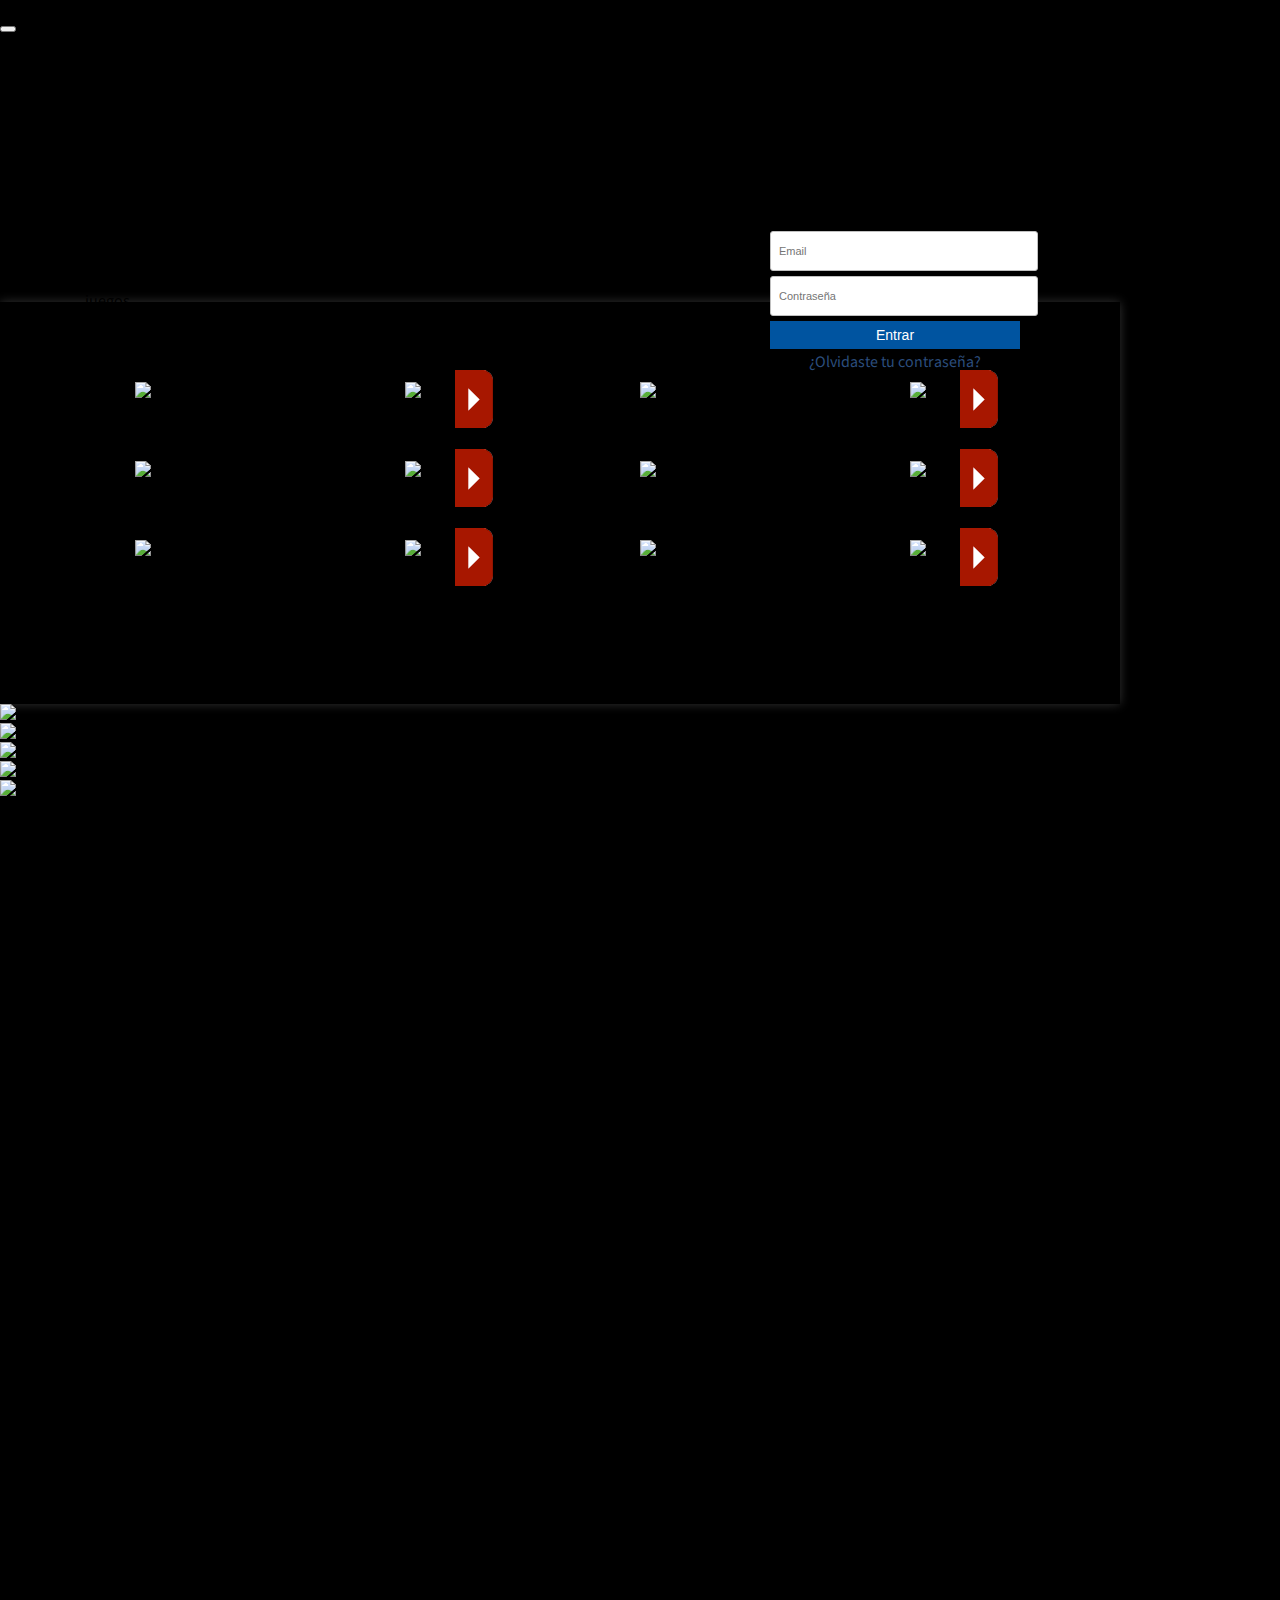
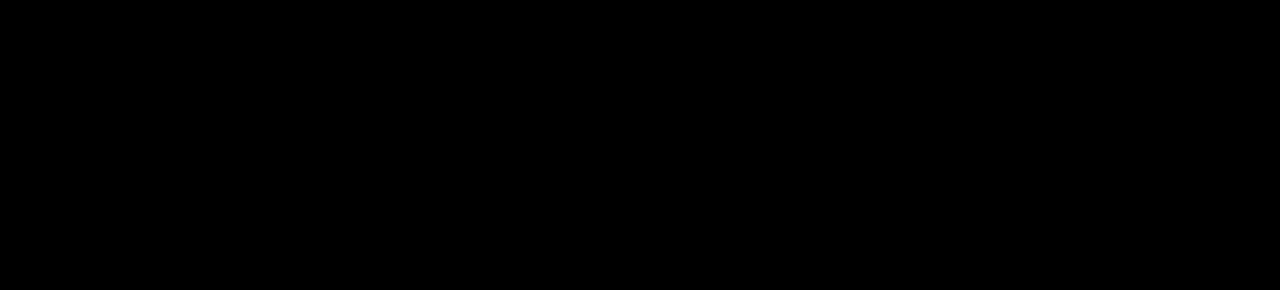
==== index.html @ 04bbae69 "ultima modificacion en index.html y movingboxes.css. 26/10/2013" ====
<!DOCTYPE html>
<html lang="en">

<head>

	<meta charset="utf-8">



	

    <title>Selección de Equipaciones</title>
    
    <link rel="shortcut icon" href="http://static.lfp.estoesotraliga.s3.amazonaws.com/site_media/img/favicon.ico">
    <!-- CSS -->
    <link href="demo/demo.css" rel="stylesheet">
   <link href="css/movingboxes.css" rel="stylesheet">
    <link href="estilos.css" type="text/css" rel="stylesheet">
    <link href="http://static.lfp.estoesotraliga.s3.amazonaws.com/site_media/bootstrap/css/bootstrap.min.css" type="text/css" rel="stylesheet" />
    <link href="http://static.lfp.estoesotraliga.s3.amazonaws.com/site_media/liga_juegos/css/base.css" type="text/css" rel="stylesheet">
    <link href="http://static.lfp.estoesotraliga.s3.amazonaws.com/site_media/liga_juegos/css/text_styles.css" type="text/css" rel="stylesheet">
    <link href="http://static.lfp.estoesotraliga.s3.amazonaws.com/site_media/liga_juegos/css/site_stylesheet.css" type="text/css" rel="stylesheet" />    
    <link rel="stylesheet" type="text/css" href="http://static.lfp.estoesotraliga.s3.amazonaws.com/site_media/js/shadowbox/shadowbox.css">

    <link href='http://fonts.googleapis.com/css?family=Source+Sans+Pro:400' rel='stylesheet' type='text/css'>
    <style>
        body, html {
            margin: 0px;
            height: 100%;
        }
        body {
            width: 100%;
            float: left;
        }
       #main_container {
            text-align: left;
            vertical-align: middle;
            margin: 0px auto;
            padding: 0px;
            width: 1000px;
            background-color: trasparent;
        }
        #sb-player.html {
            overflow: hidden!important;
        }
        #browserInfo {
            display:block;
            clear:both;
            text-align: center;
            width:100%;
            background-color:white;
            padding: 20px 0;
            overflow:auto;
        }
        #browserInfo h1 {
            font-size: 120%;
            padding: 0 0 10px;
        }
        #browserInfo a{
            margin: 20px 10px;
        }
        .template * {
            display: none;
        }
		/* Dimensions set via css in MovingBoxes version 2.2.2+ */
		#slider { width: 400px; }
		#slider li { width: 250px; }
		#slider2 { width: 400px; }
		#slider2 li { width: 250px; }
		#slider3 { width: 400px; }
		#slider3 li { width: 250px; }
		#slider_golkeeper { width: 400px; }
		#slider_golkeeper li { width: 250px; }
		#slider_golkeeper2 { width: 400px; }
		#slider_golkeeper2 li { width: 250px; }
		#slider_golkeeper3 { width: 400px; }
		#slider_golkeeper3 li { width: 250px; }
    </style>
    

<link href="http://static.lfp.estoesotraliga.s3.amazonaws.com/site_media/liga_juegos/css/home.css" type="text/css" rel="stylesheet" />

    <!-- END CSS -->

    <!-- JS -->
    <script type="text/javascript" src="http://static.lfp.estoesotraliga.s3.amazonaws.com/site_media/js/jquery-1.10.2.min.js"></script>
    <script type="text/javascript" src="http://static.lfp.estoesotraliga.s3.amazonaws.com/site_media/js/jquery.animate-colors-min.js"></script>
    <script type="text/javascript" src="http://static.lfp.estoesotraliga.s3.amazonaws.com/site_media/js/shadowbox/shadowbox.js"></script>
    <script type="text/javascript" src="http://static.lfp.estoesotraliga.s3.amazonaws.com/site_media/bootstrap/js/bootstrap.min.js"></script>
    <script src="http://code.jquery.com/jquery-1.8.0.min.js"></script>
	<script src="js/jquery.movingboxes.js"></script>

    <script type="text/javascript">
    
    Shadowbox.init();
    </script>
    <script>
	
	$(function(){

		$('#slider,#slider2,#slider3,#slider_golkeeper,#slider_golkeeper2,#slider_golkeeper3').movingBoxes({
			/* width and panelWidth options deprecated, but still work to keep the plugin backwards compatible
			width: 500,
			panelWidth: 0.5,
			*/
			startPanel   : 2,      // start with this panel
			wrap         : false,  // if true, the panel will infinitely loop
			buildNav     : true,   // if true, navigation links will be added
			navFormatter : function(){ return "&#9679;"; } // function which returns the navigation text for each panel
		});

	});
	</script>
</head>
<body class=""> ...
   



    <!-- Google Tag Manager -->
    <noscript><iframe src="//www.googletagmanager.com/ns.html?id=GTM-MR3TRZ" height="0" width="0" style="display:none;visibility:hidden"></iframe></noscript>
    <script>
    (function(w,d,s,l,i){w[l]=w[l]||[];w[l].push({'gtm.start': new Date().getTime(),event:'gtm.js'});var f=d.getElementsByTagName(s)[0], j=d.createElement(s),dl=l!='dataLayer'?'&l='+l:'';j.async=true;j.src='//www.googletagmanager.com/gtm.js?id='+i+dl;f.parentNode.insertBefore(j,f);})(window,document,'script','dataLayer','GTM-MR3TRZ');
    </script>
    <!-- End Google Tag Manager -->


    <div id="fb-root"></div>
    <script>(function(d, s, id) {
        var js, fjs = d.getElementsByTagName(s)[0];
        if (d.getElementById(id)) return;
        js = d.createElement(s); js.id = id;
        js.src = "//connect.facebook.net/es_ES/all.js#xfbml=1&appId=160330393978803";
        fjs.parentNode.insertBefore(js, fjs);
    }(document, 'script', 'facebook-jssdk'));</script>


    <div id="content_body" class="container">
        <div id="main_header">
            

<div class="navbar-wrapper visible-xs">
      <div class="">

        <div class="navbar navbar-inverse navbar-static-top">
          <div class="">
            <div class="navbar-header">
              <button type="button" class="navbar-toggle collapsed" data-toggle="collapse" data-target=".navbar-collapse">
                <span class="icon-bar"></span>
                <span class="icon-bar"></span>
                <span class="icon-bar"></span>
              </button>
            </div>
            <div class="navbar-collapse collapse" style="">
              <ul class="nav navbar-nav">
                <li><a href="#"><h5>home</h5></a></li>
                <li><a href="#"><h5>noticias</h5></a></li>
                <li><a href="#"><h5>calendario/horario</h5></a></li>
                <li><a href="#"><h5>estadísticas</h5></a></li>
                <li><a href="#"><h5>multimedia</h5></a></li>
                <li class="dropdown">
                  <a href="#" class="dropdown-toggle" data-toggle="dropdown"><h5 style="float:left;">juegos</h5><b class="caret" style="padding-top:7px"></b></a>
                  <ul class="dropdown-menu" role="menu" aria-labelledby="drop2">
	                <li class="selected"><a role="menuitem" tabindex="-1" href="/">Inicio</a></li>
	                <li class=""><a role="menuitem" tabindex="-1" href="">Juegos</a></li>
	                <li class=""><a role="menuitem" tabindex="-1" href="/foro/">Foro</a></li>
	                <li class=""><a role="menuitem" tabindex="-1" href="/que_es/">¿Qué es?</a></li>
	              </ul>
                </li>                
              </ul>
            </div>
          </div>
        </div>

      </div>
</div>

<div id="header_top" class="hidden-xs">
	<div id="menu" >
		<ul class="row col-md-9">
			<li>
				<a href="http://www.lfp.es/" class="text-center">home</a>
			</li>
			<li>
				<a href="http://www.lfp.es/noticias" class="text-center">noticias</a>
			</li>
			<li>
				<a href="http://www.lfp.es/calendario-horario" class="text-center">calendario/horario</a>
			</li>
			<li>
				<a href="http://www.lfp.es/estadisticas" class="text-center">estadísticas</a>
			</li>
			<li>
				<a href="http://www.lfp.es/multimedia" class="text-center">multimedia</a>
			</li>
		</ul>
		<ul id="games_menu" class="row submenu">
			<li class="selected" class ="text-center">
				<a href="/" title="inicio">inicio</a>
			</li>
			<li class="" class ="text-center">
				<a href="/juegos/" title="juegos">juegos</a>
			</li>
			<li class="" class ="text-center">
				<a href="/foro/" class="" title="foro">foro</a>
			</li>
			<li class="" class="text-center">
				<a href="/premios/" title="premios">premios</a>
			</li>
			<li class="" class="text-center">
				<a href="/que_es/" title="que es">¿qué es?</a>
			</li>
			
			
			<li class="menu_social" class="text-center">
                <a href="http://statigr.am/tag/lfp" target="_blank">                    
                    <div class="menu_instagram"></div>
                </a>
            </li>			
            <li class="menu_social" class="text-center">
                <a href="https://twitter.com/LFPnews" target="_blank">
                    <div class="menu_twitter"></div>
                </a>
            </li>
            <li class="menu_social" class="text-center">
                <a href="https://www.facebook.com/lfpoficial" target="_blank">
                    <div class="menu_facebook"></div>
                </a>
            </li>
			
			
		</ul>
		
		
		<div id="loginView" class="col-md3 row dropdown">
		    <a class="register" href="/registro">Regístrate</a>
		    <a href="#" class="dropdown-toggle login" data-toggle="dropdown">Login</a>
		    <div class="login_menu dropdown-menu" role="menu">
                <form method="post" action="/userarea/login">
                    <div style='display:none'><input type='hidden' name='csrfmiddlewaretoken' value='7as2sL6mHBqQf7CP7mDw3rjWw9afSH20' /></div> 
                    <!--<label for="id_username" class="mail">Email</label>-->
                    <input id="id_username" type="text" name="username" maxlength="50" class="" placeholder="Email"/>
        
                    <!--<label for="id_password" class="pass">Contraseña</label>-->
                    <input type="password" name="password" id="id_password" class="" placeholder="Contraseña"/>
        
                    <button type="submit" class="loginBtn">
                        Entrar
                    </button>
        
                    <label for="remember_password" class="session" style="display:none">No cerrar sesión</label>
                    <input id="remember_password" type="checkbox" class="check" style="display:none"/>
        
                    <p>
                        <a class="forgetBtn" href="http://www.lfp.es/login-registro">¿Olvidaste tu contraseña?</a>
                    </p>
                    <input type="hidden" name="next" value="/" />
                </form>
            </div>
            
                
            
        </div>

		
	</div>
</div>

        </div>

        
        <div id="container">
        <div id="players_slider">
            
<div id="wrapper">
		<!-- MovingBoxes Slider -->
		<ul id="slider">

			<li>
				<img src="demo/barsa_shirt2.png" alt="picture">
				</a></p>
			</li>

			<li>
				<img src="demo/barsa_shirt1.png" alt="picture">
				
			</li>

			<li>
				<img src="demo/barsa_shirt3.png" alt="picture">
				
			</li>

			

		</ul><!-- end Slider #1 -->

	</div><!-- end wrapper -->
    <div id="wrapper2">
		<!-- MovingBoxes Slider -->
		<ul id="slider2">

			<li>
				<img src="demo/barsa_short2.png" alt="picture">
				</a></p>
			</li>

			<li>
				<img src="demo/barsa_short1.png" alt="picture">
				
			</li>

			<li>
				<img src="demo/barsa_short3.png" alt="picture">
				
			</li>

			

		</ul><!-- end Slider #2 -->

	</div><!-- end wrapper -->
    <div id="wrapper3">
		<!-- MovingBoxes Slider -->
		<ul id="slider3">

			<li>
				<img src="demo/barsa_tights2.png" alt="picture">
				</a></p>
			</li>

			<li>
				<img src="demo/barsa_tights1.png" alt="picture">
				
			</li>

			<li>
				<img src="demo/barsa_tights3.png" alt="picture">
				
			</li>

			

		</ul><!-- end Slider #2 -->

	</div><!-- end wrapper -->
    </div>
      
    <div id="gol_keeper_slider">
    <div id="wrapper4">
    <ul id="slider_golkeeper">

			<li>
				<img src="demo/barsa_shirt2.png" alt="picture">
				</a></p>
			</li>

			<li>
				<img src="demo/barsa_shirt1.png" alt="picture">
				
			</li>

			<li>
				<img src="demo/barsa_shirt3.png" alt="picture">
				
			</li>

			

		</ul><!-- end Slider #1 -->
        </div>
        
        <div id="wrapper5">
		<!-- MovingBoxes Slider -->
		<ul id="slider_golkeeper2">

			<li>
				<img src="demo/barsa_short2.png" alt="picture">
				</a></p>
			</li>

			<li>
				<img src="demo/barsa_short1.png" alt="picture">
				
			</li>

			<li>
				<img src="demo/barsa_short3.png" alt="picture">
				
			</li>

			

		</ul><!-- end Slider #2 -->

	</div><!-- end wrapper -->
    <div id="wrapper6">
		<!-- MovingBoxes Slider -->
		<ul id="slider_golkeeper3">

			<li>
				<img src="demo/barsa_tights2.png" alt="picture">
				</a></p>
			</li>

			<li>
				<img src="demo/barsa_tights1.png" alt="picture">
				
			</li>

			<li>
				<img src="demo/barsa_tights3.png" alt="picture">
				
			</li>

			

		</ul><!-- end Slider #2 -->

	</div><!-- end wrapper -->
    </div>
        </div>

</div>


        
    </div>

    <!--FOOTER-->
    <div id="degradado_fondo"></div>
<div id="box_footer">
    <div id="box_publicidad_1" class="container">
        <div id="box_centrado_publicidad_1" class="col-sm-12 text-center">
            <div id="publicidad_bbva" class="publicidad col-sm-4">
                <img src="http://static.lfp.estoesotraliga.s3.amazonaws.com/site_media/liga_juegos/img/bbva.png" class="img-responsive"/>
            </div>
            <div class="col-sm-1 bar_footer">
                <img src="http://static.lfp.estoesotraliga.s3.amazonaws.com/site_media/liga_juegos/img/bar_footer.png" class="img-responsive"/>
            </div>
            <div id="publicidad_mahou" class="publicidad col-sm-3">
                <img src="http://static.lfp.estoesotraliga.s3.amazonaws.com/site_media/liga_juegos/img/mahou.png" class="img-responsive"/>
            </div> 
            <div id="publicidad_huawei" class="publicidad col-sm-2">
                <img src="http://static.lfp.estoesotraliga.s3.amazonaws.com/site_media/liga_juegos/img/huawei.png" class="img-responsive"/>
            </div> 
            <div id="publicidad_burger" class="publicidad col-sm-2">
                <img src="http://static.lfp.estoesotraliga.s3.amazonaws.com/site_media/liga_juegos/img/burguer-king.png" class="img-responsive"/>
            </div>
        </div>
    </div>

<div id="box_publicidad_3">
    <div id="box_centrado_publicidad_3" class="container">
        <div id="contenedor_publicidad_3" class="col-sm-10">
            <div id="box_columna1_publicidad_3" class="col-sm-2">
                <div id="liga_bbva_adelante" class="flotar_izquierda publicidad_3_comun">
                    <a class="titulos_enlaces_footer" href="http://www.lfp.es">home</a>
                </div>
            </div>
            <div id="box_columna2_publicidad_3">
                <div id="multimedia" class="flotar_izquierda publicidad_3_comun">
                    <a class="titulos_enlaces_footer" href="http://www.lfp.es/multimedia">multimedia</a>
                </div>       
                <div id="multimedia" class="flotar_izquierda publicidad_3_comun">
                    <a class="titulos_enlaces_footer" href="http://www.lfp.es/juegos">juegos</a>
                </div>                           
                <div id="multimedia" class="flotar_izquierda publicidad_3_comun">
                    <a class="titulos_enlaces_footer" href="http://www.lfp.es/aficiones">aficiones unidas</a>
                </div>
            </div>
            <div id="box_columna3_publicidad_3">         
                <div id="liga_bbva" class="flotar_izquierda publicidad_3_comun">
                    <a class="titulos_enlaces_footer" href="http://www.lfp.es/noticias">noticias</a>
                    <p>LFP</p>
                    <a class="enlaces_footer" href="http://www.lfp.es/liga-bbva/noticias">Liga BBVA</a><br>
                    <a class="enlaces_footer" href="http://www.lfp.es/liga-adelante/noticias">Liga Adelante</a>
                </div>                           
                <div id="liga_adelante" class="flotar_izquierda publicidad_3_comun">
                    <a class="titulos_enlaces_footer" href="http://www.lfp.es/calendario-horario">calendario/horario</a>
                     <a class="enlaces_footer" href="http://www.lfp.es/liga-bbva/noticias">Liga BBVA</a><br>
                    <a class="enlaces_footer" href="http://www.lfp.es/liga-adelante/noticias">Liga Adelante</a>
                </div>
                <div id="lfp" class="flotar_izquierda publicidad_3_comun">
                    <a class="titulos_enlaces_footer" href="http://www.lfp.es/estadisticas">estadísticas</a><br>
                    <a class="enlaces_footer" href="http://www.lfp.es/liga-bbva/noticias">Liga BBVA</a><br>
                    <a class="enlaces_footer" href="http://www.lfp.es/liga-adelante/noticias">Liga Adelante</a>
                </div>
            </div>

            <div id="box_columna4_publicidad_3">
                <div id="lfp" class="flotar_izquierda publicidad_3_comun">
                    <a class="titulos_enlaces_footer" href="http://www.lfp.es/calendario-horario">Liga BBVA</a><br>
                    <a class="enlaces_footer" href="http://www.lfp.es/liga-adelante/almeria">Almería</a><br>
                    <a class="enlaces_footer" href="http://www.lfp.es/liga-adelante/atmadrid">At. Madrid</a><br>
                    <a class="enlaces_footer" href="http://www.lfp.es/liga-adelante/athletic">Athletic</a><br>
                    <a class="enlaces_footer" href="http://www.lfp.es/liga-adelante/barca">Barcelona</a><br>
                    <a class="enlaces_footer" href="http://www.lfp.es/liga-adelante/betis">Betis</a><br>
                    <a class="enlaces_footer" href="http://www.lfp.es/liga-adelante/celta">Celta</a><br>
                    <a class="enlaces_footer" href="http://www.lfp.es/liga-adelante/elche">Elche</a><br>
                    <a class="enlaces_footer" href="http://www.lfp.es/liga-adelante/espanyol">Espanyol</a><br>
                    <a class="enlaces_footer" href="http://www.lfp.es/liga-adelante/getafe">Getafe</a><br>
                    <a class="enlaces_footer" href="http://www.lfp.es/liga-adelante/granada">Granada</a><br>
                    <a class="enlaces_footer" href="http://www.lfp.es/liga-adelante/levante">Levante</a><br>
                    <a class="enlaces_footer" href="http://www.lfp.es/liga-adelante/malaga">Málaga</a><br>
                    <a class="enlaces_footer" href="http://www.lfp.es/liga-adelante/osasuna">Osasuna</a><br>
                    <a class="enlaces_footer" href="http://www.lfp.es/liga-adelante/noticias">R. Sociedad</a><br>
                    <a class="enlaces_footer" href="http://www.lfp.es/liga-adelante/rayo">Rayo</a><br>
                    <a class="enlaces_footer" href="http://www.lfp.es/liga-adelante/real-madrid">Real Madrid</a><br>
                    <a class="enlaces_footer" href="http://www.lfp.es/liga-adelante/sevilla">Sevilla</a><br>
                    <a class="enlaces_footer" href="http://www.lfp.es/liga-adelante/valencia">Valencia</a><br>
                    <a class="enlaces_footer" href="http://www.lfp.es/liga-adelante/valladolid">Valladolid</a><br>
                    <a class="enlaces_footer" href="http://www.lfp.es/liga-adelante/villarreal">Villarreal</a>
                </div>
                </div>
            <div id="box_columna5_publicidad_3">              
                <a class="titulos_enlaces_footer" href="http://www.lfp.es/calendario-horario">Liga Adelante</a><br>
                <a class="enlaces_footer" href="http://www.lfp.es/liga-adelante/alaves">Alavés</a><br>
                <a class="enlaces_footer" href="http://www.lfp.es/liga-adelante/alcorcon">Alcorcón</a><br>
                <a class="enlaces_footer" href="http://www.lfp.es/liga-adelante/barca-b">Barcelona B</a><br>
                <a class="enlaces_footer" href="http://www.lfp.es/liga-adelante/castilla">Castilla</a><br>
                <a class="enlaces_footer" href="http://www.lfp.es/liga-adelante/cordoba">Córdoba</a><br>
                <a class="enlaces_footer" href="http://www.lfp.es/liga-adelante/deportivo">Deportivo</a><br>
                <a class="enlaces_footer" href="http://www.lfp.es/liga-adelante/eibar">Eibar</a><br>
                <a class="enlaces_footer" href="http://www.lfp.es/liga-adelante/girona">Girona</a><br>
                <a class="enlaces_footer" href="http://www.lfp.es/liga-adelante/hercules">Hércules</a><br>
                <a class="enlaces_footer" href="http://www.lfp.es/liga-adelante/jaen">Jaén</a><br>
                <a class="enlaces_footer" href="http://www.lfp.es/liga-adelante/las-palmas">Las Palmas</a><br>
                <a class="enlaces_footer" href="http://www.lfp.es/liga-adelante/lugo">Lugo</a><br>
                <a class="enlaces_footer" href="http://www.lfp.es/liga-adelante/mallorca">Mallorca</a><br>
                <a class="enlaces_footer" href="http://www.lfp.es/liga-adelante/mirandes">Mirandés</a><br>
                <a class="enlaces_footer" href="http://www.lfp.es/liga-adelante/murcia">Murcia</a><br>
                <a class="enlaces_footer" href="http://www.lfp.es/liga-adelante/numancia">Numancia</a><br>
                <a class="enlaces_footer" href="http://www.lfp.es/liga-adelante/ponferradina">Ponferradina</a><br>
                <a class="enlaces_footer" href="http://www.lfp.es/liga-adelante/recreativo">Recreativo</a><br>
                <a class="enlaces_footer" href="http://www.lfp.es/liga-adelante/sabadell">Sabadell</a><br>
                <a class="enlaces_footer" href="http://www.lfp.es/liga-adelante/sporting">Sporting</a><br>
                <a class="enlaces_footer" href="http://www.lfp.es/liga-adelante/tenerife">Tenerife</a><br>
                <a class="enlaces_footer" href="http://www.lfp.es/liga-adelante/zaragoza">Zaragoza</a>
            </div>
            <div id="box_columna6_publicidad_3">
                <div id="resultado_liga" class="flotar_izquierda publicidad_3_comun">
                     <a class="titulos_enlaces_footer" href="http://www.lfp.es/calendario-horario">Resultados</a><br>
                     <a class="enlaces_footer" href="http://www.lfp.es/calendario-horario/liga-bbva">Liga BBVA</a><br>
                     <a class="enlaces_footer" href="http://www.lfp.es/calendario-horario/liga-adelante">Liga Adelante</a>
                </div>
                <div id="clasificaciones" class="flotar_izquierda publicidad_3_comun">
                     <a class="titulos_enlaces_footer" href="http://www.lfp.es/calendario-horario">Clasificaciones</a><br>
                     <a class="enlaces_footer" href="http://www.lfp.es/calendario-horario/liga-bbva">Liga BBVA</a><br>
                     <a class="enlaces_footer" href="http://www.lfp.es/calendario-horario/liga-adelante">Liga Adelante</a>
                </div>
             </div> 
            <div id="box_columna7_publicidad_3">
                <div id="liga_bbva_adelante" class="flotar_izquierda publicidad_3_comun">
                     <a class="titulos_enlaces_footer" href="http://www.lfp.es/calendario-horario">Otras Competiciones</a>
                     <a class="enlaces_footer" href="http://www.lfp.es/liga-adelante/villarreal">Copa del Rey</a><br>
                     <a class="enlaces_footer" href="http://www.lfp.es/liga-adelante/villarreal">Uefa Europa League</a><br>
                     <a class="enlaces_footer" href="http://www.lfp.es/liga-adelante/villarreal">Uefa Champions League</a>
                </div>
                <div id="liga_bbva_adelante" class="flotar_izquierda publicidad_3_comun">
                    <a class="titulos_enlaces_footer" href="http://www.lfp.es/calendario-horario">Zona Medios</a>
                </div>
            </div> 
        </div>
        </div>
    </div>
    <div id="box_nota_legal">
        <div id="nota_legal">
            LFP © &nbsp; <a href="#" target="_blank">Nota Legal</a> 2013
        </div>
    </div>
</div>


    <script type="text/javascript">
        function ShowLoginMenu(event) {
            if(!event) var event = window.event;
            //e.cancelBubble is supported by IE - this will kill the bubbling process.
            event.cancelBubble = true;
            event.returnValue = false;
            //e.stopPropagation works only in Firefox.
            if (event.stopPropagation) {
                event.stopPropagation();
                event.preventDefault();
            }
            login_menu = $("#login_dropdown");
            login_btn  = $("#loginView .login")
            login_menu.toggleClass('hidden');
            login_btn.toggleClass('selected');
            var hideFunction = function(event) {
                if (!$.contains(login_menu.parent()[0], event.target)) {
                    login_menu.addClass('hidden');
                    login_btn.toggleClass('selected');
                    $(document).unbind('click', hideFunction);
                }
            }
            $(document).bind('click', hideFunction).scrollTop(0);
        }
        //$('#loginView .login').bind('click', ShowLoginMenu);

        function showAccountMenu(event) {
            if(!event) var event = window.event;
            //e.cancelBubble is supported by IE - this will kill the bubbling process.
            event.cancelBubble = true;
            event.returnValue = false;
            //e.stopPropagation works only in Firefox.
            if (event.stopPropagation) {
                event.stopPropagation();
                event.preventDefault();
            }

            account_menu = $("#account_dropdown");
            $('#account_dropdown').toggleClass('hidden');
            var hideFunction = function(event){
                account_menu.addClass('hidden');
                $(document).unbind('click', hideFunction);
            }
            $(document).bind('click', hideFunction);
        }
        //$('#userinfo a.name').bind('click', showAccountMenu);


        $(document).ready(function() {
            $(".item3").hover(function() {
                $("#submenu3").stop(true,true).show();
            },function(){
                $("#submenu3").stop(true,true).hide();
            });

            //addEventListener para el formulario de login
            $('#login_dropdown input').focus(function(event){
                label = $('label[for="'+$(event.target).attr('id')+'"]')
                label.addClass('hidden')
            }).blur(function(event) {
                if ($(event.target).attr('value') == '' ) {
                    label = $('label[for="'+$(event.target).attr('id')+'"]')
                    label.removeClass('hidden')
                }
            });

            $('#loginView .login').click(function(){
                if($('#login_dropdown input#id_username').val() != ''){
                    label = $('label[for="id_password"], label[for="id_username"]');
                    label.addClass('hidden');       
                }
            });
        });
        </script>
        <!-- Begin comScore Tag -->
        <script>
            var _comscore = _comscore || [];
            _comscore.push({ c1: "2", c2: "14615795" });
            (function() {
                var s = document.createElement("script"), el = document.getElementsByTagName("script")[0]; s.async = true;
                s.src = (document.location.protocol == "https:" ? "https://sb" : "http://b") + ".scorecardresearch.com/beacon.js";
                el.parentNode.insertBefore(s, el);
            })();
        </script>
        <noscript>
            <img src="http://b.scorecardresearch.com/p?c1=2&c2=14615795&cv=2.0&cj=1&c4=http://estoesotraliga.lfp.es/" />
        </noscript>
        <!-- End comScore Tag -->
        
<script type="text/javascript">
    
    var now = new Date('10/23/13 10:03:02');
    var close_day = new Date('10/23/13 23:59:59');
    window.diff = close_day - now;
    var diff_date = new Date(window.diff);
    var diff_date = new Date(diff_date.getTime() + diff_date.getTimezoneOffset()*60*1000);
    var days = parseInt(diff_date.getTime() / 1000 / 60 / 60 / 24)
    var days = days < 10?'0'+days:days
    var hours = diff_date.getHours()
    var hours = hours < 10?'0'+hours:hours
    var minutes = diff_date.getMinutes()
    var minutes = minutes < 10?'0'+minutes:minutes
    var seconds = diff_date.getSeconds()
    var seconds = seconds < 10?'0'+seconds:seconds
    $('.countdown').html('<span>' + days + '</span> : ' + '<span>' + hours + '</span> : ' + '<span>' + minutes + '</span> : ' + '<span>' + seconds + '</span>');

    seconds = function() {
        window.diff = window.diff - 1000;
        var diff_date = new Date(window.diff);
        var diff_date = new Date(diff_date.getTime() + diff_date.getTimezoneOffset()*60*1000);
        var days = parseInt(diff_date.getTime() / 1000 / 60 / 60 / 24)
        var days = days < 10?'0'+days:days
        var hours = diff_date.getHours()
        var hours = hours < 10?'0'+hours:hours
        var minutes = diff_date.getMinutes()
        var minutes = minutes < 10?'0'+minutes:minutes
        var seconds = diff_date.getSeconds()
        var seconds = seconds < 10?'0'+seconds:seconds
        $('.countdown').html('<span>' + days + '</span> : ' + '<span>' + hours + '</span> : ' + '<span>' + minutes + '</span> : ' + '<span>' + seconds + '</span>');
    }

    window.setInterval(function(){
        seconds();
    }, 1000);
    
</script>


    </body>
</html>
---- css/movingboxes.css ----
/*** Overall MovingBoxes Slider ***/
#container{
	padding:50px;
}
#gol_keeper_slider{
position:relative;
float:left;
margin:0px 0px 50px 0px;
	
}
#players_slider{
	position:relative;
	float:left;
	margin:0px 95px 50px 0px;
}
.mb-wrapper {
	margin: 15px 5px;
	position: relative;
	left: 0;
	top: 0;

}

/* Panel Wrapper */
.mb-slider, .mb-scroll {
	width: 100%;
	height: 100%;
	overflow: hidden;
	margin: 0 auto;
	padding: 0;
	position: relative;
	left: 0;
	top: 0;

	/***(>'-')> Control Panel Font size here <('-'<)***/
	font-size: 18px;
}


/*** Slider panel ***/
.mb-slider .mb-panel {
	margin: 0;
	padding: 10px;
	display: block;
	cursor: pointer;
	float: left;
	list-style: none;
}

/* Cursor to arrow over current panel, pointer for all others,
change .current class name using plugin option, currentPanel : 'current' */
.mb-slider .mb-panel.current {
	cursor: auto;
}

/*** Inside the panel ***/
.mb-inside {
	padding: 5px;

}

.mb-inside * {
	max-width: 100%;
}

/*** Left & Right Navigation Arrows ***/
a.mb-scrollButtons {
	display: block;
	width: 45px;
	height: 58px;
	background: transparent url(../images/arrows.png) no-repeat;
	position: absolute;
	top: 50%;
	margin-top: -29px; /* if you change the arrow images, you may have to adjust this (1/2 height of arrow image) */
	cursor: pointer;
	text-decoration: none;
	outline: 0;
	border: 0;
}
a.mb-scrollButtons.mb-left {
	background-position: left top;
	left: -45px;
}
a.mb-scrollButtons.mb-right {
	background-position: right top;
	right: -45px;
}
a.mb-scrollButtons.mb-left:hover {
	background-position: left bottom;
}
a.mb-scrollButtons.mb-right:hover {
	background-position: right bottom;
}
a.mb-scrollButtons.disabled {
	display: none;
}
---- estilos.css ----
@charset "UTF-8";
/* CSS Document */
/*Start of the RESET CSS*/
.ui-jcoverflip {
        position: relative;
      }
      
      .ui-jcoverflip--item {
        position: absolute;
        display: block;
      }
html, body, div, span, applet, object, iframe, h1, h2, h3, h4, h5, h6, p, blockquote, pre, a, abbr, acronym, address, big, cite, code, del, dfn, em, font, img, ins, kbd, q, s, samp, small, strike, strong, tt, var, dl, dt, dd, ol, ul, li, fieldset, form, label, legend, table, caption, tbody, tfoot, thead, tr, th, td {
    margin: 0;
    padding: 0;
    border: 0;
    outline: 0;
    vertical-align: baseline;
    font-family: HelveticaNeue_Roman,'Source Sans Pro', sans-serif;

}

/* remember to define focus styles! */:focus {
    outline: 0;
}

body {
    line-height: 1;
    color: black;
    background: black;
    font-family: 'Source Sans Pro', sans-serif;

}

ol, ul {
    list-style: none;
}

a {
    text-decoration: none;
    color: black;
}

table {
    border-collapse: separate;
    border-spacing: 0;
}

caption, th, td {
    text-align: left;
    font-weight: normal;
}

blockquote:before, blockquote:after, q:before, q:after {
    content: "";
}

blockquote, q {
    quotes: "" "";
}

/*End of the RESET CSS*/
html, body {
    height: 100%;
}

a:hover {
	color: black;
	}

#content_body, #box_centrado_publicidad_1 {
	max-width: 1020px;
	/*margin: 0 auto;*/
    padding: 0;
	}

.wrapper {
    /*float: left;
    min-height: 100%;
    min-width: 100%;
    height: auto !important;
    height: 100%;*/
}

.bigcontainer {
    margin: 0 auto;
    background: transparent url(../img/alpha30_bg.png) repeat;
    margin: 0 auto;
    position: relative;
    height: auto;
    min-height: 500px;
    overflow: hidden;
    box-shadow: #333 0px 0px 10px;
    z-index: 10;
	}


.lfplogo a {
    /*width: 100%;
    height: 100%;
    float: left;*/
}

#user, #loginView {
   	width: 248px;
	height: 48px;
	z-index: 11;
	position: absolute;
	right: 15px;
	background-color: black;
	padding: 3px;
	top: 0;
	}
	#userpic {
	    float: left;
	    width: 30px;
	    height: 30px;
	    margin: 3px 0 0 0;
	    overflow: hidden;
		}
		#userpic img {
		    border: 1px solid silver;
		    width: 28px;
			-moz-border-radius:2px;
			}		
			#userpic img:hover {
		    	border: 1px solid #7f7f7f;
				}
			#userinfo {
			    float: left;
				width: 135px;
				height: 100%;
				margin-left: 5px;
				border-right: 1px solid white;
				}
				#userinfo .name{
					position: relative;
					float: left;
					width: 100%;
					text-align: left;
					font-weight: bold;
					color: white;
					margin-top: 3px;
					}
					#userinfo p{
						position: relative;
						float: left;
						width: 100%;
						text-align: left;
						color: grey;
					}
					#userinfo .reload_pingoles{width:63px;height:16px;float:right;background:url(../img/reloadpingoles.png);margin:4px 3px 0 0;}
					#userinfo .reload_pingoles:hover{background-position:0 -16px;}
					#userinfo .reload_pingoles:active{background-position:0 bottom;}					
					#userinfo .dropdown_account {
					    float: left;
					    padding: 4px 2px 6px 2px;
					    border-right: 1px solid #cacaca;
					    border-bottom: 1px solid #cacaca;
					    border-top: 1px solid #dadada;
					    border-left: 1px solid #dadada;
					    background: white url(../img/bg_account.gif) repeat-x 0 bottom;
					    overflow: hidden;
					    z-index: 100;
					}					
					#userinfo .dropcontainer {
					    padding: 6px 10px 10px 10px;
					    position: absolute;
					    right: 0;
					    top: 29px;
					    width: 160px;
					    height: 95px;
					    z-index: 999;
						}						
						#userinfo .dropdown_account ul li a {
						    width: 101px;
						    padding: 7px 37px 5px 7px;
						    margin: 0 3px;
						    text-align: right;
						    float: left;
							}						
							#userinfo .dropdown_account ul li a.fb_button {
							    float: right;
							    margin: 6px 10px 0 0;
							    padding: 0;
							    width: 137px;
							    text-align: center;
							}						
							#userinfo .dropdown_account .profile {
							    border-bottom: 1px solid #e2e2e2;
							    background: url(../img/account_menu_icon_1.png) no-repeat 130px 7px;
							}
							
							#userinfo .dropdown_account .logout {
							    border-bottom: 1px solid #e2e2e2;
							    background: url(../img/account_menu_icon_2.png) no-repeat 130px 6px;
							}
							
							#userinfo .dropdown_account .logout_fb {
							    background: url(../img/account_menu_icon_3.png) no-repeat 130px 7px;
							}
#loginView {
    background: none;
	}
	#loginView input {
	    border: 1px solid silver;
	    border-radius: 3px;
	    -moz-border-radius: 3px;
	    height: 34px;
	    width: 100%;
	    padding: 2px 8px;
	    font-size: 11px;
		}
		#loginView .incorrect {
		    border: 1px solid #e40000;
		}
		#loginView .register, #loginView .login {
		    position: relative;
		    background: url(../img/btn_login.png) no-repeat;
		    width: 84px;
		    height: 32px;
		    float: left;
		    text-align: center;
		    vertical-align: middle;
		    margin-top: 6px;
		    padding: 4px;
		    text-decoration: none;
		}
		#loginView .register{
		    /*float:right;
		    width:102px;
		    height:19px;
		    background:url(../img/bg_blueheader.gif);
		    text-align:center;
		    color:white;
		    padding-top:2px;
		    margin-top:20px;
		    margin-right: 26px*/
		   	margin-left: 50px;
			}
			#loginView .register:hover, #loginView .login:hover{
			    cursor:pointer;
			    color:white;
			    opacity: 0.5;
			}
			#loginView .login{
			    /*float:right;
			    width:129px;
			    height:19px;
			    background:url(../img/bg_blueheader.gif);
			    text-align:center;
			    margin:10px 26px 0 20px;
			    color: white;
			    font-size: 12px;
			    padding-top:2px;*/
			   	margin-left: 10px;
			}
			#loginView .dropdown{
				float:right;
				height:142px;
				width:247px;
				background:url(../img/bg_loginview_login.png);
				padding:30px 20px 10px 20px;
				position:absolute;
				top:75px;
				right:31px;
				z-index:20;
			}
			#loginView label {
			   float:left;
			   font-size:11px;
			}	
			#loginView .mail{
				position:absolute;
				top:38px;
				left:29px;
				}
			#loginView .pass{
				position:absolute;
				top:75px;
				left:29px;
				}
			#loginView .session{
				float:right!important;
				margin-right:55px;
				}
			#id_username {
			    width: 100%;
			    margin-bottom: 5px;
				}
			#id_password {
			    width: 100%;
			    margin-bottom: 5px;
				}

#loginView button {
    width: 100%;
	height:28px;
    border: 0;
	text-align:center;
    float: left;
    /*background:url(../img/bg_blueheader.gif);*/
    background-color: #0054a0;
    margin: 0;
    cursor: pointer;
	color:white;
	font-size: 14px;
}

#loginView button:hover {
    opacity: 0.5;
}

#loginView .check{width:15px;height:15px;float:left;margin-top:10px;}
#loginView .session{float:left;margin-top:10px;color:#4b4b4b;}
#loginView .forgetBtn{
    float:left;
    margin-top:5px;
    clear:both;
    color: #2B4D7C;
    width: 100%;
    text-align: center;
}
#loginView .forgetBtn:hover{color:#0390C4 !important;}

.hidden {
    display: none;
}

#loginView .login_menu {
    width: 250px;
    height: 150px;
    top: 45px;
    left: -25px;
    background: url(../img/bg_desplegable_login.png) no-repeat;
    padding: 16px!important;
	}
#loginView #errorlogin {
    width: 100%;
    height: 30px;
    position: relative;
    float: left;
    margin-top: 9px;
    }
	#loginView #errorlogin ul {
		background: url(../img/bg_desplegable_login.png) no-repeat;
		border-radius: 4px;
		}
		#loginView #errorlogin li {
		    text-align: center;
		    color: #BD322B;
		    padding: 2px;    
			}
			#loginView #errorlogin li:hover {
			    background: transparent;
				}

#menuLogin .dropdown-menu {
    background: url(../img/bg_desplegable_login.png) no-repeat;
	}


/*FOOTER*/

#footer_lfp{
	float: left;
	width: 100%;
	margin-top: 20px;
	text-align: center;
	background: #384D50;
	}
	#footer_lfp *{
		font-size: 16px;
		font-family: MyriadCond;
		}
		#footer_lfp > div.header_footer{
			height: 55px;
			background: #BD322B;
			}
			#footer_lfp > div.header_footer > div{
				width: 1000px;
				margin: 0 auto;
				text-align: center;
				}
				#footer_lfp > div.header_footer > div a{
					float: left;
				}
				#footer_lfp > div.content_footer{
					width: 1000px;
					margin: 0 auto;
					padding-top:10px;
				}

.ulMapa {
	font-family:MyriadPro;
	color:White;
	font-size:16px;
    float:left;
    width:155px;
    text-align:left;	
    list-style-type: none;
	}
	.ulMapa li {
		list-style-type: none;
		}		
		.ulMapa li a:hover {
			text-decoration: underline;
			}		
			.ulMapa li.level1 a:link, .ulMapa li.level1 a:visited {
				font-family:MyriadCond;
				color:White;
				list-style-type: none;
				font-weight:bold;		
				}
				.ulMapa li.level1 ul.level2 li a:link {
					font-family:MyriadPro;
					color:White;
					list-style-type: none;
					font-size:12px;
					text-decoration:underline;
					font-weight: normal;
					}
					.ulMapa ul.level2{
						padding: 0 0 1em 0;
						}
						.ulMapa ul.level2 li a span{
							font-family: MyriadPro !important;
							font-size: 12px!important
							}
.bulletMapa {
	padding-left:10px;
	background-image:url(../img/bulletB.jpg);
	background-position:left center;
	background-repeat: no-repeat;
	}
.ads_footer{
	float: right;
    margin: 35px;
	}
.pie_footer{
	float: left;
	margin: 20px 0 20px -10px;
	}
	
#footer_lfp h1, #footer_lfp h2{
	float: left;
	width: 100%;
	color: white;
	font-size: 13px;
	font-weight: normal;
	}
	#footer_lfp h2{
		font-size: 12px;
		margin-bottom: 30px;
		}
		#footer_lfp .contact{
			float: left;
			width: 970px;
			height: 57px;
			margin-bottom: 10px;
			background-image: url("../img/home_2012/pie.png");
			}
			#footer_lfp .contact > div{
				float: right;
				margin-top: 20px;
				}
				#footer_lfp .contact > div a{
					padding: 0 6px;
					border-right: 2px solid white;
					color: white;
					}
					#footer_lfp .contact > div a:hover{
						text-decoration: underline;
						}
						#footer_lfp .contact > div a.last{
							border: 0;
							}

#main_header {
	width: 100%;
	float: left;
	position: relative;
	}
	#main_header div.login {
		position: absolute;
		top: 5px;
		right: 0;
		width: 228px;
		}

/*#main_header a.login {
	position: relative;
	float: right;
	color: white;
	padding: 4px;
	padding-right: 10px;	
}*/

#header_top {
	width: 1020px;
	height: 110px;
	position: relative;
	float:left;
    background: url(../img/main_bg.png) -207px -100px no-repeat;
    margin: 20px 0 10px 0px;
	}

#submenu2 li.first span {
	margin-left: 4px;
	}
	#submenu2 span {
		font-size:11px;
		margin-right: 3px;
		margin-left: 3px;
		}

.sf-sub-indicator {
	display: none;
	}

#menu {
    /*width: 935px!important;*/
    height: 80px!important;
    /*left: 17px!important;*/
    display: block!important;
    padding: 0px!important;
    margin: 15px 0 15px 85px!important;
    background: url('../img/degradado_header.png');
	}

.sf-menu li, #submenu2 li{
	background: url("../img/header_lfp/separador.jpg") 100% 0px no-repeat!important;
	}
.sf-menu li.last, #menu li.last, #submenu2 li.last{
	background: none!important;
	}

#user a {
	position:	absolute;
	}
	#user a.user_pic {
		position: relative;
		float: left;
		}
		#user a.user_pic img {
			width: 40px;
			height: 40px;
			-webkit-border-radius: 50em;
			-moz-border-radius: 50em;
			border-radius: 50em;
			}
			#user a.user_more {
				position: relative;
				float: left;
				height: 58%;	
				width: 12px;
				background: url("../img/user_info_icons_arrow.gif") 80% 50% no-repeat!important;
				margin-top: 7px;
				padding-right: 0;
				}
				#user .profile , #user .logout{
					position: relative;
					float: left;
					color: #2b4d7c;
					text-decoration: none;
					text-align: center;
					width: 100%;
					background-color: #0054a0;
					color: white;
					}
					#user .profile:hover , #user .logout:hover{
					    background-color: #0054a0;
					    opacity: 0.5;
						}
						#user .dropdown-menu {
							top: 46px;
							}
							#user .dropdown-menu li{
							    display: inline-block;
							    width: 100%;
							    padding: 6px 10px 6px 10px!important;       
								}
								#user .dropdown-menu li:hover{
								    background: transparent!important;       
									}

/* HOME SECTION */
#container {
	/*position: relative;*/
	float: left;
	background: url('../img/alpha30_bg.png');
	box-shadow: #333 0px 0px 10px;
	width: 100%;
    z-index: 100;
	}
	#container .row-carousel{
		margin-right: 0;
		margin-left: 0;		
		}

#games-carousel .carousel-control .icon-next:before, #games-carousel .carousel-control .icon-prev:before{
    content: '';
	}
	#games-carousel span.icon-next {
	    background: url('../img/btn_slide_right.png');
	    width: 40px;
	    height: 40px;
		}
		#games-carousel span.icon-prev {
		    background: url('../img/btn_slide_left.png');
		    width: 40px;
		    height: 40px;
			}

.bg_color_gray {
	background-color: #CFD0D7;
}
.bg_color_white {
	background-color: white;
}
.bg_color_header {
	background-color: #CFD0D7;
}
.bg_color_header_ranking {
	background-color: #222221;
}
.bg_color_ranking {
	background-color: #353532;
}
.font_weight {
	font-weight: bold;
}
.font_color_white {
	color: white;
}
.font_color_gray {
	color: #E7E7E6;
}

/* FORUM */
#djangobbwrap {
	margin: 15px 15px 90px 15px!important;
	background-color: white;
	border: 1px solid transparent;
	}
	#djangobbwrap #brdmenu{
		height: 2em;
		}
		#djangobbwrap .box {
			width: 100%;
			}
			#djangobbwrap h2{
				height: 2em;
				}
#brdmenu {
	height: 24px!important;
	background: linear-gradient(to top,#1D1D1B,#3B85D4)!important;
	opacity: 0.9;
	}
.djangobb H2 {
	height: 26px!important;
	background: linear-gradient(to top,#1D1D1B,#3B85D4)!important;
	opacity: 0.9;
	}
/* END FORUM */

#webcontent {
	margin: 15px;
	background-color: white;
}

/* MENU */
.menu_social {
    float: right!important;
    background-color: black;
    width: 85px!important;
    }
    .menu_social > a > div {
        background: url('../img/main_bg.png');
        width: 66px;
        height: 17px;
        position: relative;
        margin-right: auto;
        margin-left: auto;
    }
    .menu_social .menu_facebook {
        background-position: 0px -65px;
        }
        .menu_social .menu_facebook:hover {
            background-position: -70px -65px;
        }     
    .menu_social .menu_twitter {
        background-position: 2px -82px;
        }
        .menu_social .menu_twitter:hover {
            background-position: -68px -82px;
        }
    .menu_social .menu_instagram {
        background-position: 0px -101px;
        }
        .menu_social .menu_instagram:hover {
            background-position: -70px -101px;
        }
    
.menu_social:hover {
    background-color: black!important;
}
#miaplicacion{
	width:100%;
	height:1200px;
}
/* FIN MENU */
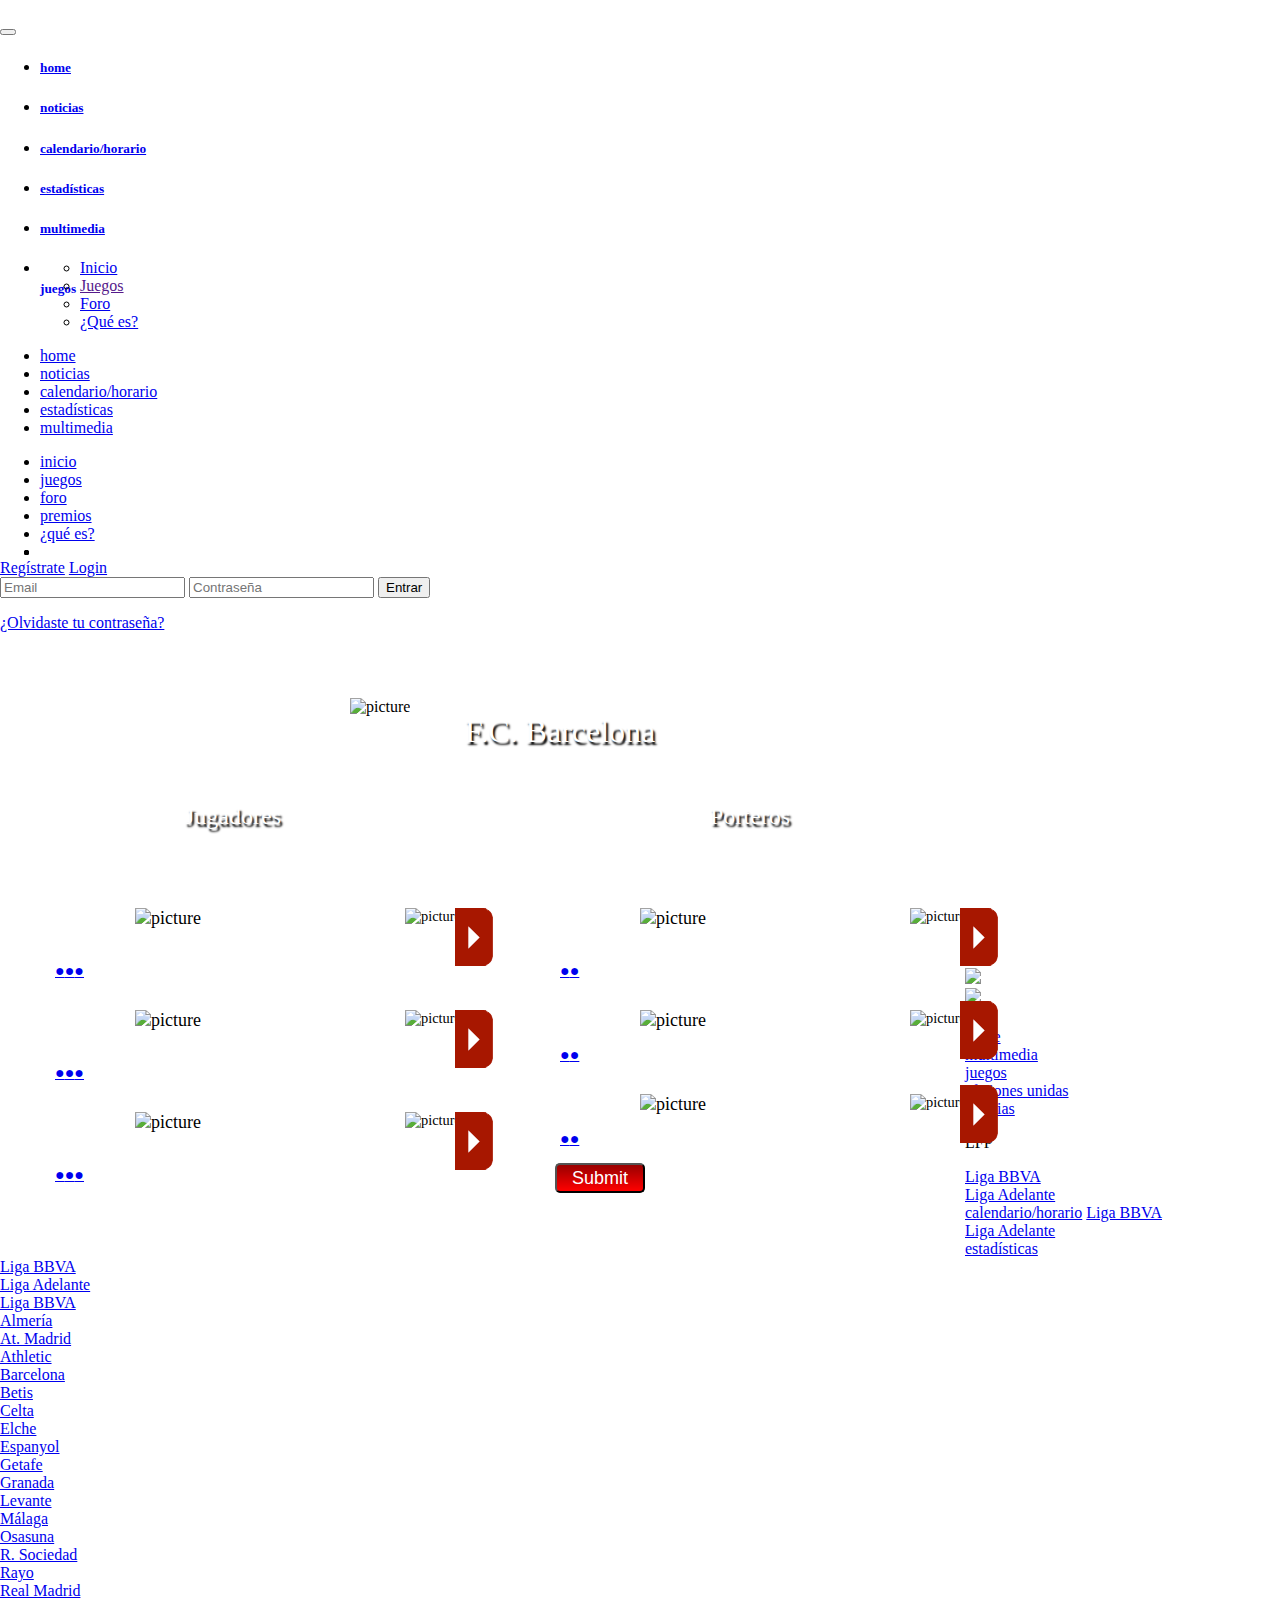
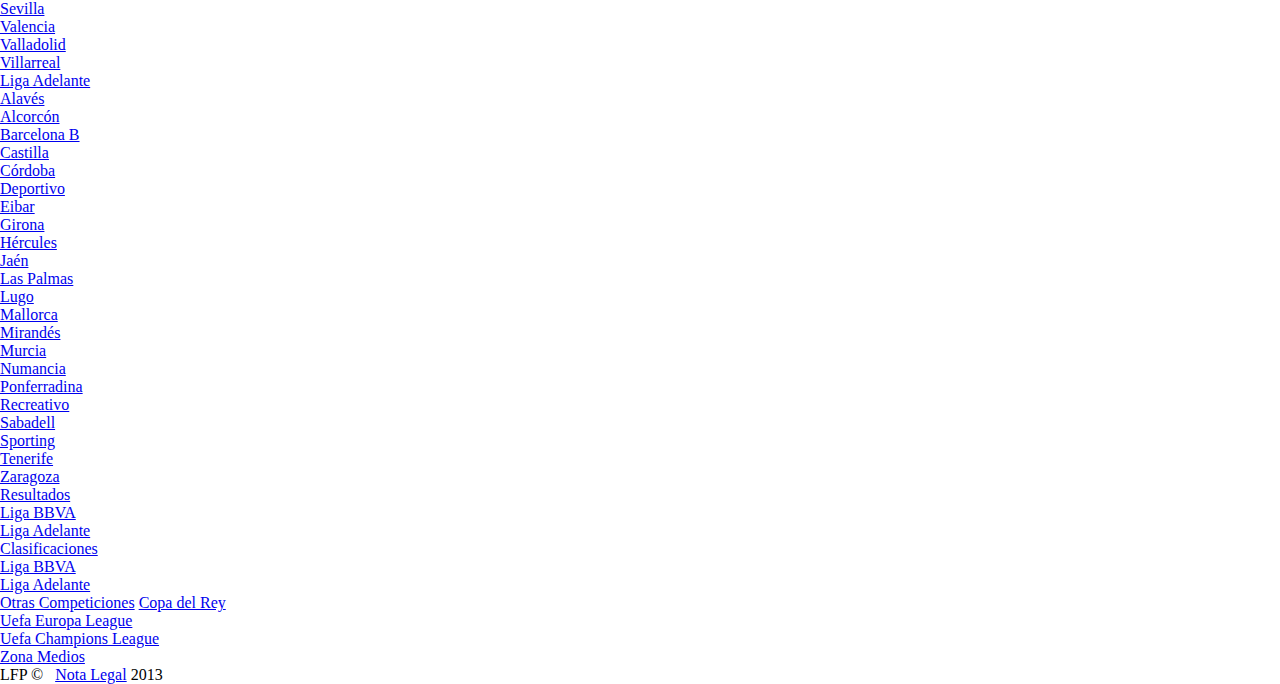
==== commit accc32d8: "ultimas modificaciones 28/10/2013" ====
--- a/index.html
+++ b/index.html
@@ -98,7 +98,7 @@
 	
 	$(function(){
 
-		$('#slider,#slider2,#slider3,#slider_golkeeper,#slider_golkeeper2,#slider_golkeeper3').movingBoxes({
+		$('#slider,#slider2,#slider3').movingBoxes({
 			/* width and panelWidth options deprecated, but still work to keep the plugin backwards compatible
 			width: 500,
 			panelWidth: 0.5,
@@ -110,9 +110,24 @@
 		});
 
 	});
+	$(function(){
+
+		$('#slider_golkeeper,#slider_golkeeper2,#slider_golkeeper3').movingBoxes({
+			/* width and panelWidth options deprecated, but still work to keep the plugin backwards compatible
+			width: 500,
+			panelWidth: 0.5,
+			*/
+			startPanel   : 1,      // start with this panel
+			wrap         : false,  // if true, the panel will infinitely loop
+			buildNav     : true,   // if true, navigation links will be added
+			navFormatter : function(){ return "&#9679;"; } // function which returns the navigation text for each panel
+		});
+
+	});
 	</script>
 </head>
-<body class=""> ...
+<body onLoad="cerrar()" >
+
    
 
 
@@ -134,7 +149,10 @@
         fjs.parentNode.insertBefore(js, fjs);
     }(document, 'script', 'facebook-jssdk'));</script>
 
-
+<div id="kit_sent">
+    <div id="boton_cerrar" style="cursor:pointer">
+    <p align="right" id="cerrarb" style="color:#F00" onClick="cerrar()">Cerrar</p></div><div id="txt">Su selección ha sido enviada correctamente.</div>
+    </div>
     <div id="content_body" class="container">
         <div id="main_header">
             
@@ -270,6 +288,23 @@
 
         
         <div id="container">
+        <div id="logo">
+        
+        <div id="shield">
+        
+          <img src="imagenes/FC-Barcelona.png" alt="picture" width="85"></a>
+        
+         </div>
+        
+        
+        <div id="name">F.C. Barcelona</div>
+        </div>
+        <div id="pl_gk">
+       <div id="players">Jugadores
+       </div>
+        <div id="golkeepers">Porteros
+       </div>
+       </div>
         <div id="players_slider">
             
 <div id="wrapper">
@@ -351,35 +386,23 @@
     <ul id="slider_golkeeper">
 
 			<li>
-				<img src="demo/barsa_shirt2.png" alt="picture">
+				<img src="demo/barsa_shirt_golkeeper1.png" alt="picture">
 				</a></p>
 			</li>
 
 			<li>
-				<img src="demo/barsa_shirt1.png" alt="picture">
-				
-			</li>
-
-			<li>
-				<img src="demo/barsa_shirt3.png" alt="picture">
-				
-			</li>
-
-			
+				<img src="demo/barsa_shirt_golkeeper2.png" alt="picture">
+				
+			</li>
 
 		</ul><!-- end Slider #1 -->
-        </div>
+      </div>
         
         <div id="wrapper5">
 		<!-- MovingBoxes Slider -->
 		<ul id="slider_golkeeper2">
 
-			<li>
-				<img src="demo/barsa_short2.png" alt="picture">
-				</a></p>
-			</li>
-
-			<li>
+						<li>
 				<img src="demo/barsa_short1.png" alt="picture">
 				
 			</li>
@@ -399,11 +422,6 @@
 		<ul id="slider_golkeeper3">
 
 			<li>
-				<img src="demo/barsa_tights2.png" alt="picture">
-				</a></p>
-			</li>
-
-			<li>
 				<img src="demo/barsa_tights1.png" alt="picture">
 				
 			</li>
@@ -418,6 +436,16 @@
 		</ul><!-- end Slider #2 -->
 
 	</div><!-- end wrapper -->
+    <div id="send_buttom"><input type="submit" onclick="inicializar()" style="width: 90px;
+	height: 30px;background-color: #990000;
+	background-image: -webkit-gradient(linear, 50.00% 0.00%, 50.00% 100.00%, color-stop( 0% , rgba(255,255,255,0.00)),color-stop( 100% , rgba(255,0,0,1.00)));
+	background-image: -webkit-linear-gradient(270deg,rgba(255,255,255,0.00) 0%,rgba(255,0,0,1.00) 100%);
+	background-image: linear-gradient(180deg,rgba(255,255,255,0.00) 0%,rgba(255,0,0,1.00) 100%);
+	border-radius: 5px;
+	color: #FFFFFF;
+	font-size: large;">
+    </div>
+    
     </div>
         </div>
 
--- a/css/movingboxes.css
+++ b/css/movingboxes.css
@@ -1,18 +1,5 @@
 /*** Overall MovingBoxes Slider ***/
-#container{
-	padding:50px;
-}
-#gol_keeper_slider{
-position:relative;
-float:left;
-margin:0px 0px 50px 0px;
-	
-}
-#players_slider{
-	position:relative;
-	float:left;
-	margin:0px 95px 50px 0px;
-}
+
 .mb-wrapper {
 	margin: 15px 5px;
 	position: relative;
--- a/estilos.css
+++ b/estilos.css
@@ -1,711 +1,87 @@
-@charset "UTF-8";
-/* CSS Document */
-/*Start of the RESET CSS*/
-.ui-jcoverflip {
-        position: relative;
-      }
-      
-      .ui-jcoverflip--item {
-        position: absolute;
-        display: block;
-      }
-html, body, div, span, applet, object, iframe, h1, h2, h3, h4, h5, h6, p, blockquote, pre, a, abbr, acronym, address, big, cite, code, del, dfn, em, font, img, ins, kbd, q, s, samp, small, strike, strong, tt, var, dl, dt, dd, ol, ul, li, fieldset, form, label, legend, table, caption, tbody, tfoot, thead, tr, th, td {
-    margin: 0;
-    padding: 0;
-    border: 0;
-    outline: 0;
-    vertical-align: baseline;
-    font-family: HelveticaNeue_Roman,'Source Sans Pro', sans-serif;
-
+#container{
+	padding:50px;
 }
-
-/* remember to define focus styles! */:focus {
-    outline: 0;
+#gol_keeper_slider{
+position:relative;
+float:left;
+margin:0px 0px 50px 0px;
+	
 }
-
-body {
-    line-height: 1;
-    color: black;
-    background: black;
-    font-family: 'Source Sans Pro', sans-serif;
-
+#players_slider{
+	position:relative;
+	float:left;
+	margin:0px 95px 50px 0px;
 }
-
-ol, ul {
-    list-style: none;
-}
-
-a {
-    text-decoration: none;
-    color: black;
-}
-
-table {
-    border-collapse: separate;
-    border-spacing: 0;
-}
-
-caption, th, td {
-    text-align: left;
-    font-weight: normal;
-}
-
-blockquote:before, blockquote:after, q:before, q:after {
-    content: "";
-}
-
-blockquote, q {
-    quotes: "" "";
-}
-
-/*End of the RESET CSS*/
-html, body {
-    height: 100%;
-}
-
-a:hover {
-	color: black;
-	}
-
-#content_body, #box_centrado_publicidad_1 {
-	max-width: 1020px;
-	/*margin: 0 auto;*/
-    padding: 0;
-	}
-
-.wrapper {
-    /*float: left;
-    min-height: 100%;
-    min-width: 100%;
-    height: auto !important;
-    height: 100%;*/
-}
-
-.bigcontainer {
-    margin: 0 auto;
-    background: transparent url(../img/alpha30_bg.png) repeat;
-    margin: 0 auto;
-    position: relative;
-    height: auto;
-    min-height: 500px;
-    overflow: hidden;
-    box-shadow: #333 0px 0px 10px;
-    z-index: 10;
-	}
-
-
-.lfplogo a {
-    /*width: 100%;
-    height: 100%;
-    float: left;*/
-}
-
-#user, #loginView {
-   	width: 248px;
-	height: 48px;
-	z-index: 11;
-	position: absolute;
-	right: 15px;
-	background-color: black;
-	padding: 3px;
-	top: 0;
-	}
-	#userpic {
-	    float: left;
-	    width: 30px;
-	    height: 30px;
-	    margin: 3px 0 0 0;
-	    overflow: hidden;
-		}
-		#userpic img {
-		    border: 1px solid silver;
-		    width: 28px;
-			-moz-border-radius:2px;
-			}		
-			#userpic img:hover {
-		    	border: 1px solid #7f7f7f;
-				}
-			#userinfo {
-			    float: left;
-				width: 135px;
-				height: 100%;
-				margin-left: 5px;
-				border-right: 1px solid white;
-				}
-				#userinfo .name{
-					position: relative;
-					float: left;
-					width: 100%;
-					text-align: left;
-					font-weight: bold;
-					color: white;
-					margin-top: 3px;
-					}
-					#userinfo p{
-						position: relative;
-						float: left;
-						width: 100%;
-						text-align: left;
-						color: grey;
-					}
-					#userinfo .reload_pingoles{width:63px;height:16px;float:right;background:url(../img/reloadpingoles.png);margin:4px 3px 0 0;}
-					#userinfo .reload_pingoles:hover{background-position:0 -16px;}
-					#userinfo .reload_pingoles:active{background-position:0 bottom;}					
-					#userinfo .dropdown_account {
-					    float: left;
-					    padding: 4px 2px 6px 2px;
-					    border-right: 1px solid #cacaca;
-					    border-bottom: 1px solid #cacaca;
-					    border-top: 1px solid #dadada;
-					    border-left: 1px solid #dadada;
-					    background: white url(../img/bg_account.gif) repeat-x 0 bottom;
-					    overflow: hidden;
-					    z-index: 100;
-					}					
-					#userinfo .dropcontainer {
-					    padding: 6px 10px 10px 10px;
-					    position: absolute;
-					    right: 0;
-					    top: 29px;
-					    width: 160px;
-					    height: 95px;
-					    z-index: 999;
-						}						
-						#userinfo .dropdown_account ul li a {
-						    width: 101px;
-						    padding: 7px 37px 5px 7px;
-						    margin: 0 3px;
-						    text-align: right;
-						    float: left;
-							}						
-							#userinfo .dropdown_account ul li a.fb_button {
-							    float: right;
-							    margin: 6px 10px 0 0;
-							    padding: 0;
-							    width: 137px;
-							    text-align: center;
-							}						
-							#userinfo .dropdown_account .profile {
-							    border-bottom: 1px solid #e2e2e2;
-							    background: url(../img/account_menu_icon_1.png) no-repeat 130px 7px;
-							}
-							
-							#userinfo .dropdown_account .logout {
-							    border-bottom: 1px solid #e2e2e2;
-							    background: url(../img/account_menu_icon_2.png) no-repeat 130px 6px;
-							}
-							
-							#userinfo .dropdown_account .logout_fb {
-							    background: url(../img/account_menu_icon_3.png) no-repeat 130px 7px;
-							}
-#loginView {
-    background: none;
-	}
-	#loginView input {
-	    border: 1px solid silver;
-	    border-radius: 3px;
-	    -moz-border-radius: 3px;
-	    height: 34px;
-	    width: 100%;
-	    padding: 2px 8px;
-	    font-size: 11px;
-		}
-		#loginView .incorrect {
-		    border: 1px solid #e40000;
-		}
-		#loginView .register, #loginView .login {
-		    position: relative;
-		    background: url(../img/btn_login.png) no-repeat;
-		    width: 84px;
-		    height: 32px;
-		    float: left;
-		    text-align: center;
-		    vertical-align: middle;
-		    margin-top: 6px;
-		    padding: 4px;
-		    text-decoration: none;
-		}
-		#loginView .register{
-		    /*float:right;
-		    width:102px;
-		    height:19px;
-		    background:url(../img/bg_blueheader.gif);
-		    text-align:center;
-		    color:white;
-		    padding-top:2px;
-		    margin-top:20px;
-		    margin-right: 26px*/
-		   	margin-left: 50px;
-			}
-			#loginView .register:hover, #loginView .login:hover{
-			    cursor:pointer;
-			    color:white;
-			    opacity: 0.5;
-			}
-			#loginView .login{
-			    /*float:right;
-			    width:129px;
-			    height:19px;
-			    background:url(../img/bg_blueheader.gif);
-			    text-align:center;
-			    margin:10px 26px 0 20px;
-			    color: white;
-			    font-size: 12px;
-			    padding-top:2px;*/
-			   	margin-left: 10px;
-			}
-			#loginView .dropdown{
-				float:right;
-				height:142px;
-				width:247px;
-				background:url(../img/bg_loginview_login.png);
-				padding:30px 20px 10px 20px;
-				position:absolute;
-				top:75px;
-				right:31px;
-				z-index:20;
-			}
-			#loginView label {
-			   float:left;
-			   font-size:11px;
-			}	
-			#loginView .mail{
-				position:absolute;
-				top:38px;
-				left:29px;
-				}
-			#loginView .pass{
-				position:absolute;
-				top:75px;
-				left:29px;
-				}
-			#loginView .session{
-				float:right!important;
-				margin-right:55px;
-				}
-			#id_username {
-			    width: 100%;
-			    margin-bottom: 5px;
-				}
-			#id_password {
-			    width: 100%;
-			    margin-bottom: 5px;
-				}
-
-#loginView button {
-    width: 100%;
-	height:28px;
-    border: 0;
-	text-align:center;
-    float: left;
-    /*background:url(../img/bg_blueheader.gif);*/
-    background-color: #0054a0;
-    margin: 0;
-    cursor: pointer;
-	color:white;
-	font-size: 14px;
-}
-
-#loginView button:hover {
-    opacity: 0.5;
-}
-
-#loginView .check{width:15px;height:15px;float:left;margin-top:10px;}
-#loginView .session{float:left;margin-top:10px;color:#4b4b4b;}
-#loginView .forgetBtn{
-    float:left;
-    margin-top:5px;
-    clear:both;
-    color: #2B4D7C;
-    width: 100%;
-    text-align: center;
-}
-#loginView .forgetBtn:hover{color:#0390C4 !important;}
-
-.hidden {
-    display: none;
-}
-
-#loginView .login_menu {
-    width: 250px;
-    height: 150px;
-    top: 45px;
-    left: -25px;
-    background: url(../img/bg_desplegable_login.png) no-repeat;
-    padding: 16px!important;
-	}
-#loginView #errorlogin {
-    width: 100%;
-    height: 30px;
-    position: relative;
-    float: left;
-    margin-top: 9px;
-    }
-	#loginView #errorlogin ul {
-		background: url(../img/bg_desplegable_login.png) no-repeat;
-		border-radius: 4px;
-		}
-		#loginView #errorlogin li {
-		    text-align: center;
-		    color: #BD322B;
-		    padding: 2px;    
-			}
-			#loginView #errorlogin li:hover {
-			    background: transparent;
-				}
-
-#menuLogin .dropdown-menu {
-    background: url(../img/bg_desplegable_login.png) no-repeat;
-	}
-
-
-/*FOOTER*/
-
-#footer_lfp{
-	float: left;
-	width: 100%;
-	margin-top: 20px;
-	text-align: center;
-	background: #384D50;
-	}
-	#footer_lfp *{
-		font-size: 16px;
-		font-family: MyriadCond;
-		}
-		#footer_lfp > div.header_footer{
-			height: 55px;
-			background: #BD322B;
-			}
-			#footer_lfp > div.header_footer > div{
-				width: 1000px;
-				margin: 0 auto;
-				text-align: center;
-				}
-				#footer_lfp > div.header_footer > div a{
-					float: left;
-				}
-				#footer_lfp > div.content_footer{
-					width: 1000px;
-					margin: 0 auto;
-					padding-top:10px;
-				}
-
-.ulMapa {
-	font-family:MyriadPro;
-	color:White;
-	font-size:16px;
-    float:left;
-    width:155px;
-    text-align:left;	
-    list-style-type: none;
-	}
-	.ulMapa li {
-		list-style-type: none;
-		}		
-		.ulMapa li a:hover {
-			text-decoration: underline;
-			}		
-			.ulMapa li.level1 a:link, .ulMapa li.level1 a:visited {
-				font-family:MyriadCond;
-				color:White;
-				list-style-type: none;
-				font-weight:bold;		
-				}
-				.ulMapa li.level1 ul.level2 li a:link {
-					font-family:MyriadPro;
-					color:White;
-					list-style-type: none;
-					font-size:12px;
-					text-decoration:underline;
-					font-weight: normal;
-					}
-					.ulMapa ul.level2{
-						padding: 0 0 1em 0;
-						}
-						.ulMapa ul.level2 li a span{
-							font-family: MyriadPro !important;
-							font-size: 12px!important
-							}
-.bulletMapa {
-	padding-left:10px;
-	background-image:url(../img/bulletB.jpg);
-	background-position:left center;
-	background-repeat: no-repeat;
-	}
-.ads_footer{
-	float: right;
-    margin: 35px;
-	}
-.pie_footer{
-	float: left;
-	margin: 20px 0 20px -10px;
+#shield{
+	width: 90px;
+	height: 90px;
+	position:relative;
+	float:left;
+	margin-left:300px;
 	}
 	
-#footer_lfp h1, #footer_lfp h2{
+#name{
+	position: relative;
 	float: left;
-	width: 100%;
-	color: white;
-	font-size: 13px;
-	font-weight: normal;
-	}
-	#footer_lfp h2{
-		font-size: 12px;
-		margin-bottom: 30px;
-		}
-		#footer_lfp .contact{
-			float: left;
-			width: 970px;
-			height: 57px;
-			margin-bottom: 10px;
-			background-image: url("../img/home_2012/pie.png");
-			}
-			#footer_lfp .contact > div{
-				float: right;
-				margin-top: 20px;
-				}
-				#footer_lfp .contact > div a{
-					padding: 0 6px;
-					border-right: 2px solid white;
-					color: white;
-					}
-					#footer_lfp .contact > div a:hover{
-						text-decoration: underline;
-						}
-						#footer_lfp .contact > div a.last{
-							border: 0;
-							}
-
-#main_header {
-	width: 100%;
+	vertical-align: central;
+	color: #FFFFFF;
+	font-size: xx-large;
+	text-align: rigth;
+	text-indent: 25px;
+	margin-top: 15px;
+	text-shadow: 2px 3px 2px #000000;
+}
+#logo{
+	width:1000px;
+	height:90px;
+}
+#players{
+	position: relative;
 	float: left;
-	position: relative;
-	}
-	#main_header div.login {
-		position: absolute;
-		top: 5px;
-		right: 0;
-		width: 228px;
-		}
-
-/*#main_header a.login {
+	color: #FFFFFF;
+	font-size: x-large;
+	text-align: rigth;
+	text-indent: 25px;
+	margin-top: 15px;
+	text-shadow: 2px 3px 2px #000000;
+}
+#golkeepers{
 	position: relative;
 	float: right;
-	color: white;
-	padding: 4px;
-	padding-right: 10px;	
-}*/
-
-#header_top {
-	width: 1020px;
-	height: 110px;
+	color: #FFFFFF;
+	font-size: x-large;
+	text-align: rigth;
+	text-indent: 25px;
+	margin-top: 15px;
+	text-shadow: 2px 3px 2px #000000;
+}
+#pl_gk{
+	width:630px;
+	height:90px;
+	margin-left:110px;
+}
+#send_buttom{
+	
 	position: relative;
-	float:left;
-    background: url(../img/main_bg.png) -207px -100px no-repeat;
-    margin: 20px 0 10px 0px;
-	}
-
-#submenu2 li.first span {
-	margin-left: 4px;
-	}
-	#submenu2 span {
-		font-size:11px;
-		margin-right: 3px;
-		margin-left: 3px;
-		}
-
-.sf-sub-indicator {
-	display: none;
-	}
-
-#menu {
-    /*width: 935px!important;*/
-    height: 80px!important;
-    /*left: 17px!important;*/
-    display: block!important;
-    padding: 0px!important;
-    margin: 15px 0 15px 85px!important;
-    background: url('../img/degradado_header.png');
-	}
-
-.sf-menu li, #submenu2 li{
-	background: url("../img/header_lfp/separador.jpg") 100% 0px no-repeat!important;
-	}
-.sf-menu li.last, #menu li.last, #submenu2 li.last{
-	background: none!important;
-	}
-
-#user a {
-	position:	absolute;
-	}
-	#user a.user_pic {
-		position: relative;
-		float: left;
-		}
-		#user a.user_pic img {
-			width: 40px;
-			height: 40px;
-			-webkit-border-radius: 50em;
-			-moz-border-radius: 50em;
-			border-radius: 50em;
+		
+}
+#kit_sent{
+	z-index: 100000;
+	position: absolute;
+	top: 50%;
+	left: 50%;
+	width: 1000px;
+	height: 700px;
+	margin-top: -350px;
+	margin-left: -500px;
+	visibility: hidden;
+	background-color: #999999;
+	
 			}
-			#user a.user_more {
-				position: relative;
-				float: left;
-				height: 58%;	
-				width: 12px;
-				background: url("../img/user_info_icons_arrow.gif") 80% 50% no-repeat!important;
-				margin-top: 7px;
-				padding-right: 0;
-				}
-				#user .profile , #user .logout{
-					position: relative;
-					float: left;
-					color: #2b4d7c;
-					text-decoration: none;
-					text-align: center;
-					width: 100%;
-					background-color: #0054a0;
-					color: white;
-					}
-					#user .profile:hover , #user .logout:hover{
-					    background-color: #0054a0;
-					    opacity: 0.5;
-						}
-						#user .dropdown-menu {
-							top: 46px;
-							}
-							#user .dropdown-menu li{
-							    display: inline-block;
-							    width: 100%;
-							    padding: 6px 10px 6px 10px!important;       
-								}
-								#user .dropdown-menu li:hover{
-								    background: transparent!important;       
-									}
-
-/* HOME SECTION */
-#container {
-	/*position: relative;*/
-	float: left;
-	background: url('../img/alpha30_bg.png');
-	box-shadow: #333 0px 0px 10px;
-	width: 100%;
-    z-index: 100;
-	}
-	#container .row-carousel{
-		margin-right: 0;
-		margin-left: 0;		
-		}
-
-#games-carousel .carousel-control .icon-next:before, #games-carousel .carousel-control .icon-prev:before{
-    content: '';
-	}
-	#games-carousel span.icon-next {
-	    background: url('../img/btn_slide_right.png');
-	    width: 40px;
-	    height: 40px;
-		}
-		#games-carousel span.icon-prev {
-		    background: url('../img/btn_slide_left.png');
-		    width: 40px;
-		    height: 40px;
-			}
-
-.bg_color_gray {
-	background-color: #CFD0D7;
+		
+#txt{
+	position:absolute;
+	margin:15%;
+	color: #000000;
+	font-size: xx-large;
 }
-.bg_color_white {
-	background-color: white;
-}
-.bg_color_header {
-	background-color: #CFD0D7;
-}
-.bg_color_header_ranking {
-	background-color: #222221;
-}
-.bg_color_ranking {
-	background-color: #353532;
-}
-.font_weight {
-	font-weight: bold;
-}
-.font_color_white {
-	color: white;
-}
-.font_color_gray {
-	color: #E7E7E6;
-}
-
-/* FORUM */
-#djangobbwrap {
-	margin: 15px 15px 90px 15px!important;
-	background-color: white;
-	border: 1px solid transparent;
-	}
-	#djangobbwrap #brdmenu{
-		height: 2em;
-		}
-		#djangobbwrap .box {
-			width: 100%;
-			}
-			#djangobbwrap h2{
-				height: 2em;
-				}
-#brdmenu {
-	height: 24px!important;
-	background: linear-gradient(to top,#1D1D1B,#3B85D4)!important;
-	opacity: 0.9;
-	}
-.djangobb H2 {
-	height: 26px!important;
-	background: linear-gradient(to top,#1D1D1B,#3B85D4)!important;
-	opacity: 0.9;
-	}
-/* END FORUM */
-
-#webcontent {
-	margin: 15px;
-	background-color: white;
-}
-
-/* MENU */
-.menu_social {
-    float: right!important;
-    background-color: black;
-    width: 85px!important;
-    }
-    .menu_social > a > div {
-        background: url('../img/main_bg.png');
-        width: 66px;
-        height: 17px;
-        position: relative;
-        margin-right: auto;
-        margin-left: auto;
-    }
-    .menu_social .menu_facebook {
-        background-position: 0px -65px;
-        }
-        .menu_social .menu_facebook:hover {
-            background-position: -70px -65px;
-        }     
-    .menu_social .menu_twitter {
-        background-position: 2px -82px;
-        }
-        .menu_social .menu_twitter:hover {
-            background-position: -68px -82px;
-        }
-    .menu_social .menu_instagram {
-        background-position: 0px -101px;
-        }
-        .menu_social .menu_instagram:hover {
-            background-position: -70px -101px;
-        }
-    
-.menu_social:hover {
-    background-color: black!important;
-}
-#miaplicacion{
-	width:100%;
-	height:1200px;
-}
-/* FIN MENU */
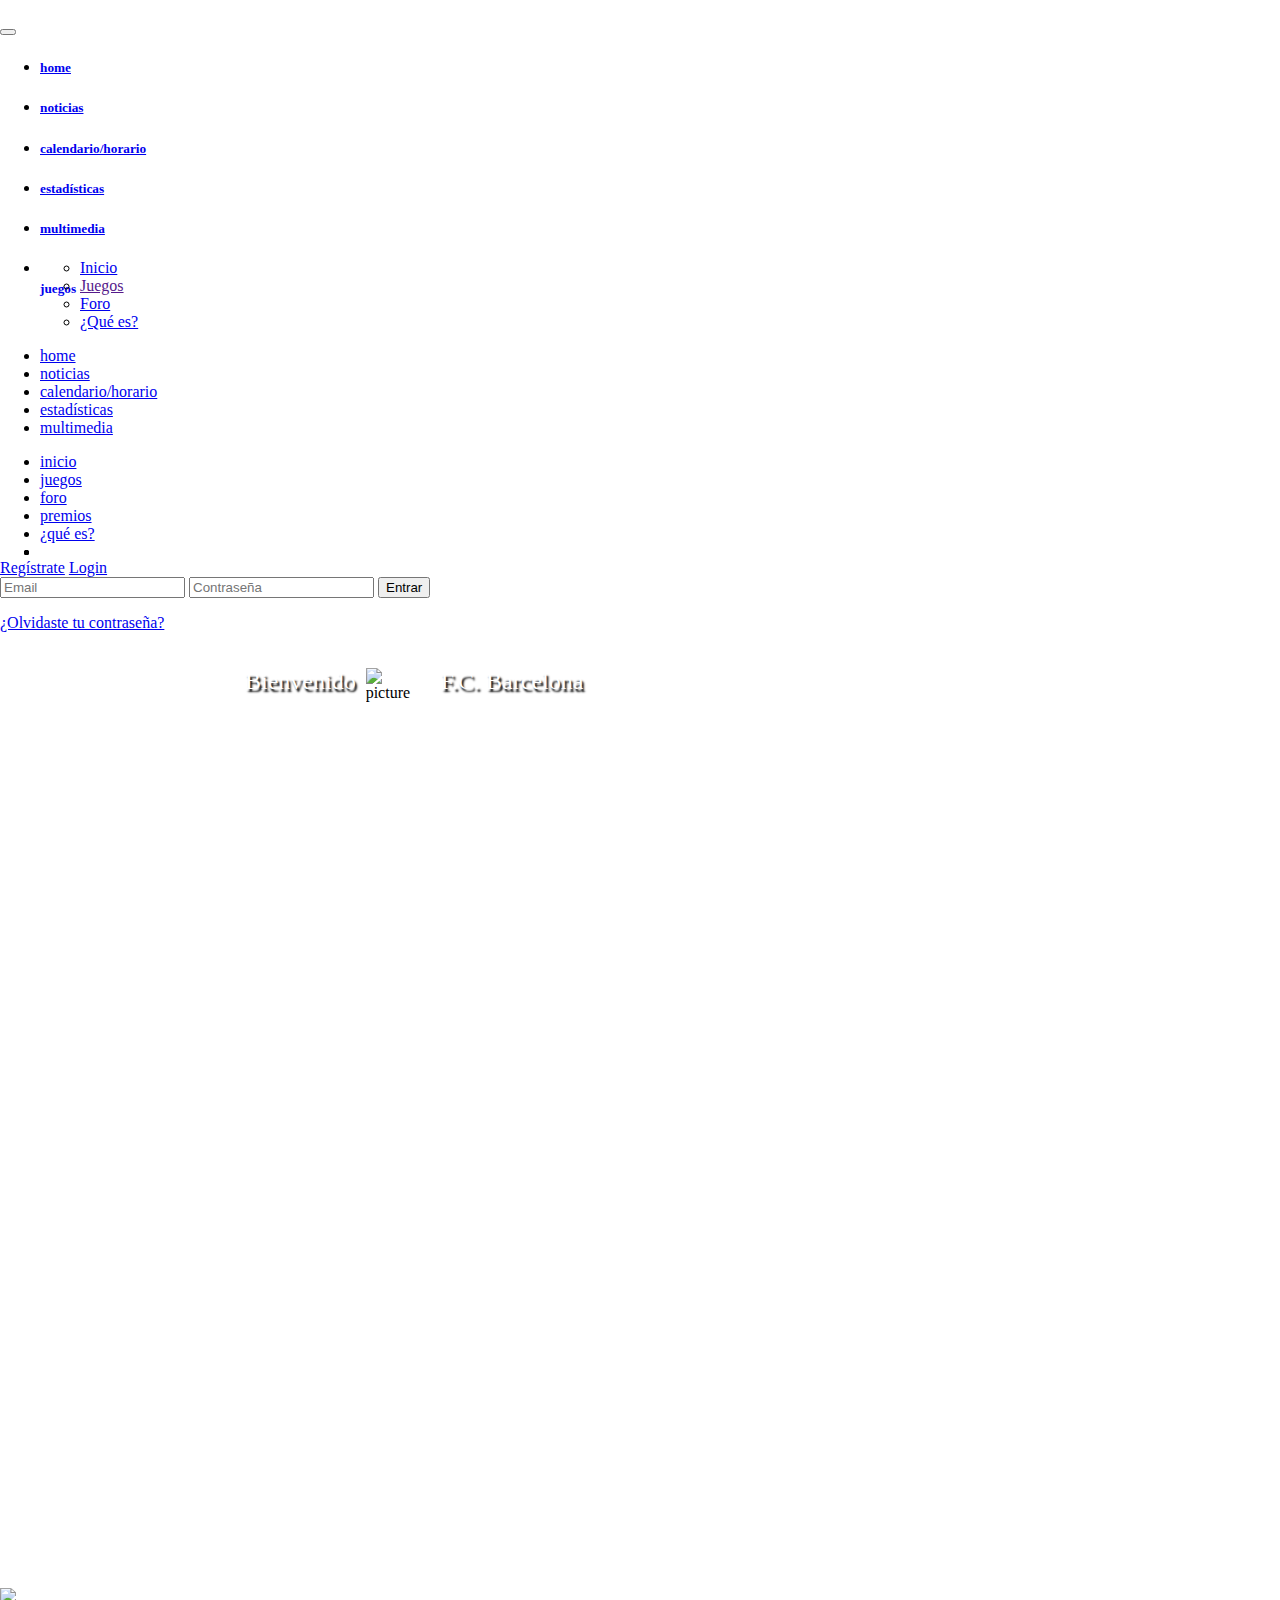
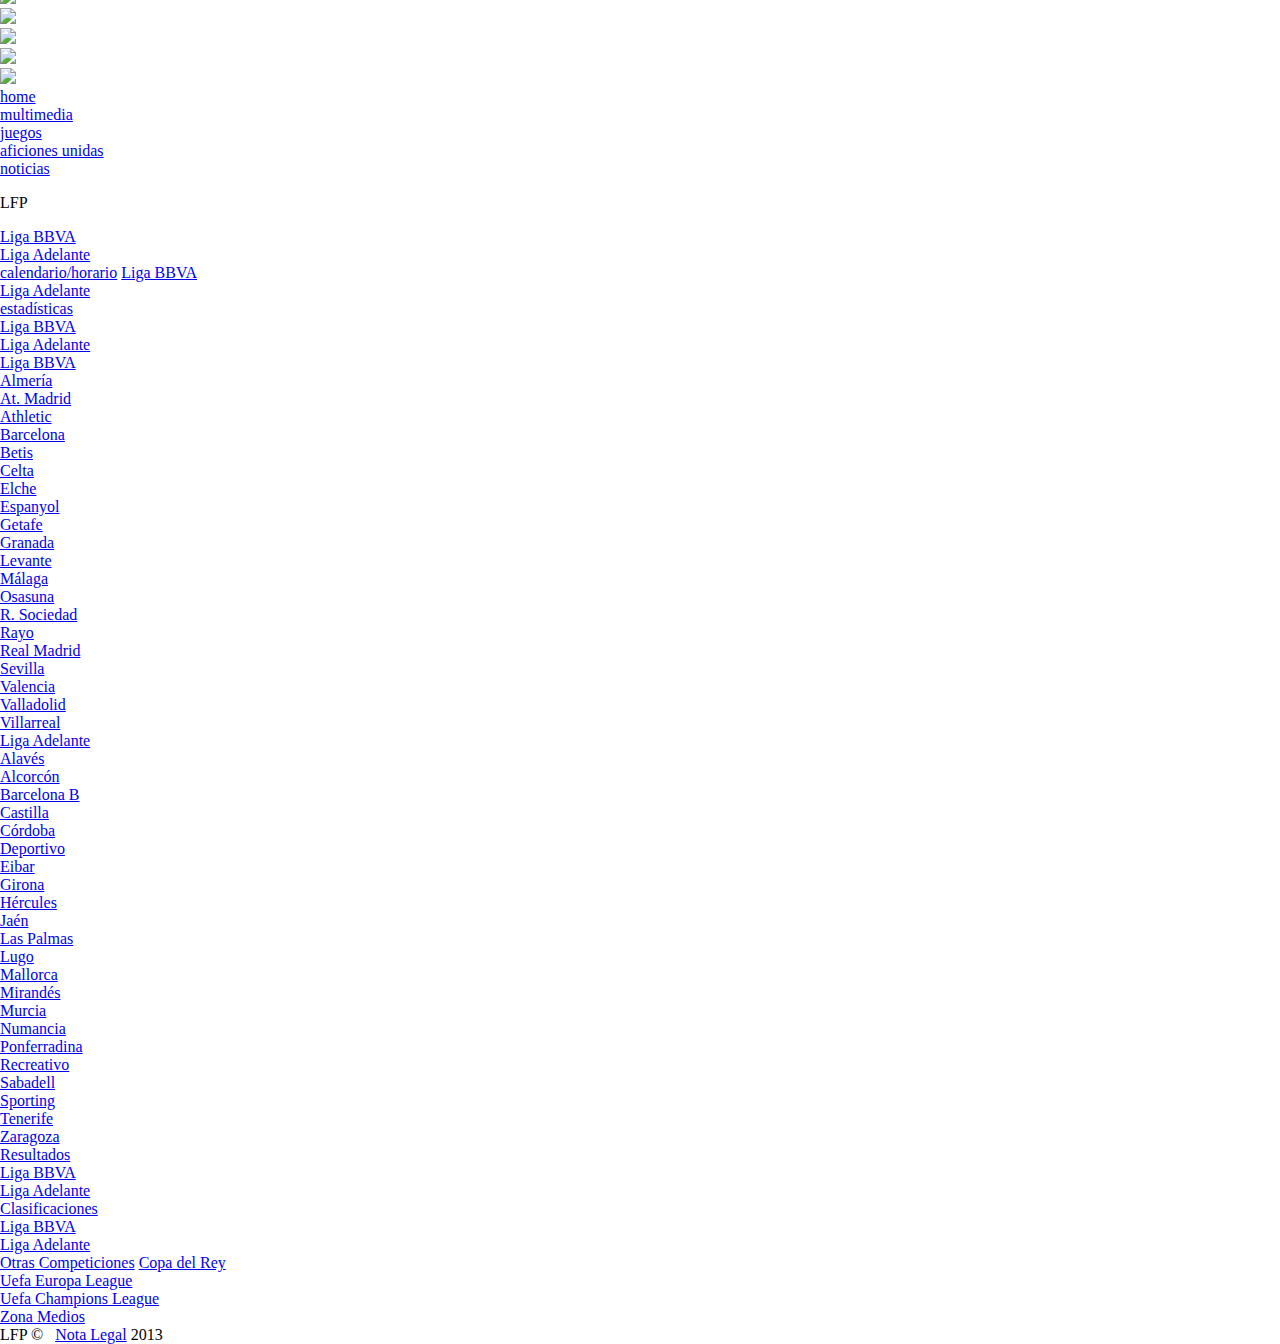
==== commit 21da1c6a: "11/11/2013" ====
--- a/index.html
+++ b/index.html
@@ -24,57 +24,7 @@
 
     <link href='http://fonts.googleapis.com/css?family=Source+Sans+Pro:400' rel='stylesheet' type='text/css'>
     <style>
-        body, html {
-            margin: 0px;
-            height: 100%;
-        }
-        body {
-            width: 100%;
-            float: left;
-        }
-       #main_container {
-            text-align: left;
-            vertical-align: middle;
-            margin: 0px auto;
-            padding: 0px;
-            width: 1000px;
-            background-color: trasparent;
-        }
-        #sb-player.html {
-            overflow: hidden!important;
-        }
-        #browserInfo {
-            display:block;
-            clear:both;
-            text-align: center;
-            width:100%;
-            background-color:white;
-            padding: 20px 0;
-            overflow:auto;
-        }
-        #browserInfo h1 {
-            font-size: 120%;
-            padding: 0 0 10px;
-        }
-        #browserInfo a{
-            margin: 20px 10px;
-        }
-        .template * {
-            display: none;
-        }
-		/* Dimensions set via css in MovingBoxes version 2.2.2+ */
-		#slider { width: 400px; }
-		#slider li { width: 250px; }
-		#slider2 { width: 400px; }
-		#slider2 li { width: 250px; }
-		#slider3 { width: 400px; }
-		#slider3 li { width: 250px; }
-		#slider_golkeeper { width: 400px; }
-		#slider_golkeeper li { width: 250px; }
-		#slider_golkeeper2 { width: 400px; }
-		#slider_golkeeper2 li { width: 250px; }
-		#slider_golkeeper3 { width: 400px; }
-		#slider_golkeeper3 li { width: 250px; }
+        
     </style>
     
 
@@ -94,39 +44,9 @@
     
     Shadowbox.init();
     </script>
-    <script>
-	
-	$(function(){
-
-		$('#slider,#slider2,#slider3').movingBoxes({
-			/* width and panelWidth options deprecated, but still work to keep the plugin backwards compatible
-			width: 500,
-			panelWidth: 0.5,
-			*/
-			startPanel   : 2,      // start with this panel
-			wrap         : false,  // if true, the panel will infinitely loop
-			buildNav     : true,   // if true, navigation links will be added
-			navFormatter : function(){ return "&#9679;"; } // function which returns the navigation text for each panel
-		});
-
-	});
-	$(function(){
-
-		$('#slider_golkeeper,#slider_golkeeper2,#slider_golkeeper3').movingBoxes({
-			/* width and panelWidth options deprecated, but still work to keep the plugin backwards compatible
-			width: 500,
-			panelWidth: 0.5,
-			*/
-			startPanel   : 1,      // start with this panel
-			wrap         : false,  // if true, the panel will infinitely loop
-			buildNav     : true,   // if true, navigation links will be added
-			navFormatter : function(){ return "&#9679;"; } // function which returns the navigation text for each panel
-		});
-
-	});
-	</script>
+    
 </head>
-<body onLoad="cerrar()" >
+<body >
 
    
 
@@ -149,10 +69,7 @@
         fjs.parentNode.insertBefore(js, fjs);
     }(document, 'script', 'facebook-jssdk'));</script>
 
-<div id="kit_sent">
-    <div id="boton_cerrar" style="cursor:pointer">
-    <p align="right" id="cerrarb" style="color:#F00" onClick="cerrar()">Cerrar</p></div><div id="txt">Su selección ha sido enviada correctamente.</div>
-    </div>
+
     <div id="content_body" class="container">
         <div id="main_header">
             
@@ -289,171 +206,20 @@
         
         <div id="container">
         <div id="logo">
-        
+        <div id="name">Bienvenido</div>
         <div id="shield">
         
-          <img src="imagenes/FC-Barcelona.png" alt="picture" width="85"></a>
+          <img src="imagenes/FC-Barcelona.png" alt="picture" width="50"></a>
         
          </div>
         
         
         <div id="name">F.C. Barcelona</div>
-        </div>
-        <div id="pl_gk">
-       <div id="players">Jugadores
-       </div>
-        <div id="golkeepers">Porteros
-       </div>
-       </div>
-        <div id="players_slider">
-            
-<div id="wrapper">
-		<!-- MovingBoxes Slider -->
-		<ul id="slider">
-
-			<li>
-				<img src="demo/barsa_shirt2.png" alt="picture">
-				</a></p>
-			</li>
-
-			<li>
-				<img src="demo/barsa_shirt1.png" alt="picture">
-				
-			</li>
-
-			<li>
-				<img src="demo/barsa_shirt3.png" alt="picture">
-				
-			</li>
-
-			
-
-		</ul><!-- end Slider #1 -->
-
-	</div><!-- end wrapper -->
-    <div id="wrapper2">
-		<!-- MovingBoxes Slider -->
-		<ul id="slider2">
-
-			<li>
-				<img src="demo/barsa_short2.png" alt="picture">
-				</a></p>
-			</li>
-
-			<li>
-				<img src="demo/barsa_short1.png" alt="picture">
-				
-			</li>
-
-			<li>
-				<img src="demo/barsa_short3.png" alt="picture">
-				
-			</li>
-
-			
-
-		</ul><!-- end Slider #2 -->
-
-	</div><!-- end wrapper -->
-    <div id="wrapper3">
-		<!-- MovingBoxes Slider -->
-		<ul id="slider3">
-
-			<li>
-				<img src="demo/barsa_tights2.png" alt="picture">
-				</a></p>
-			</li>
-
-			<li>
-				<img src="demo/barsa_tights1.png" alt="picture">
-				
-			</li>
-
-			<li>
-				<img src="demo/barsa_tights3.png" alt="picture">
-				
-			</li>
-
-			
-
-		</ul><!-- end Slider #2 -->
-
-	</div><!-- end wrapper -->
+        
+        </div>
+    
     </div>
-      
-    <div id="gol_keeper_slider">
-    <div id="wrapper4">
-    <ul id="slider_golkeeper">
-
-			<li>
-				<img src="demo/barsa_shirt_golkeeper1.png" alt="picture">
-				</a></p>
-			</li>
-
-			<li>
-				<img src="demo/barsa_shirt_golkeeper2.png" alt="picture">
-				
-			</li>
-
-		</ul><!-- end Slider #1 -->
-      </div>
-        
-        <div id="wrapper5">
-		<!-- MovingBoxes Slider -->
-		<ul id="slider_golkeeper2">
-
-						<li>
-				<img src="demo/barsa_short1.png" alt="picture">
-				
-			</li>
-
-			<li>
-				<img src="demo/barsa_short3.png" alt="picture">
-				
-			</li>
-
-			
-
-		</ul><!-- end Slider #2 -->
-
-	</div><!-- end wrapper -->
-    <div id="wrapper6">
-		<!-- MovingBoxes Slider -->
-		<ul id="slider_golkeeper3">
-
-			<li>
-				<img src="demo/barsa_tights1.png" alt="picture">
-				
-			</li>
-
-			<li>
-				<img src="demo/barsa_tights3.png" alt="picture">
-				
-			</li>
-
-			
-
-		</ul><!-- end Slider #2 -->
-
-	</div><!-- end wrapper -->
-    <div id="send_buttom"><input type="submit" onclick="inicializar()" style="width: 90px;
-	height: 30px;background-color: #990000;
-	background-image: -webkit-gradient(linear, 50.00% 0.00%, 50.00% 100.00%, color-stop( 0% , rgba(255,255,255,0.00)),color-stop( 100% , rgba(255,0,0,1.00)));
-	background-image: -webkit-linear-gradient(270deg,rgba(255,255,255,0.00) 0%,rgba(255,0,0,1.00) 100%);
-	background-image: linear-gradient(180deg,rgba(255,255,255,0.00) 0%,rgba(255,0,0,1.00) 100%);
-	border-radius: 5px;
-	color: #FFFFFF;
-	font-size: large;">
-    </div>
-    
-    </div>
-        </div>
-
-</div>
-
-
-        
-    </div>
+    
 
     <!--FOOTER-->
     <div id="degradado_fondo"></div>
--- a/estilos.css
+++ b/estilos.css
@@ -1,31 +1,111 @@
+body, html {
+            margin: 0px;
+            height: 100%;
+        }
+        body {
+            width: 100%;
+            float: left;
+        }
+       #main_container {
+            text-align: left;
+            vertical-align: middle;
+            margin: 0px auto;
+            padding: 0px;
+            width: 1000px;
+            background-color: trasparent;
+        }
+        #sb-player.html {
+            overflow: hidden!important;
+        }
+        #browserInfo {
+            display:block;
+            clear:both;
+            text-align: center;
+            width:100%;
+            background-color:white;
+            padding: 20px 0;
+            overflow:auto;
+        }
+        #browserInfo h1 {
+            font-size: 120%;
+            padding: 0 0 10px;
+        }
+        #browserInfo a{
+            margin: 20px 10px;
+        }
+        .template * {
+            display: none;
+        }
+		/* Dimensions set via css in MovingBoxes version 2.2.2+ */
+		#slider { width: 350px; }
+		#slider li { width: 200px; }
+		#slider2 { width: 350px; }
+		#slider2 li { width: 200px; }
+		#slider3 { width: 350px; }
+		#slider3 li { width: 200px; }
+		#slider_golkeeper { width: 350px; }
+		#slider_golkeeper li { width: 200px; }
+		#slider_golkeeper2 { width: 350px; }
+		#slider_golkeeper2 li { width: 200px; }
+		#slider_golkeeper3 { width: 350px; }
+		#slider_golkeeper3 li { width: 200px; }
 #container{
-	padding:50px;
+	padding:20px;
 }
 #gol_keeper_slider{
 position:relative;
 float:left;
-margin:0px 0px 50px 0px;
+margin right:95px;
+	margin-left:110px;
 	
 }
 #players_slider{
 	position:relative;
 	float:left;
-	margin:0px 95px 50px 0px;
+	margin right:95px;
+	margin-left:50px;
 }
 #shield{
-	width: 90px;
-	height: 90px;
+	width: 50px;
+	height: 50px;
 	position:relative;
 	float:left;
-	margin-left:300px;
-	}
-	
+	margin-left:10px;
+	}
+	
+	#vs{
+		width:60px;
+		position: relative;
+	float: left;
+	margin-left:20px;
+	}
 #name{
 	position: relative;
 	float: left;
 	vertical-align: central;
 	color: #FFFFFF;
-	font-size: xx-large;
+	font-size: x-large;
+	text-align: rigth;
+	text-indent: 25px;
+	text-shadow: 2px 3px 2px #000000;
+}
+#name2{
+	position: relative;
+	float: right;
+	vertical-align: central;
+	color: #FFFFFF;
+	font-size: x-large;
+	text-align: rigth;
+	text-indent: 25px;
+	margin-top: 15px;
+	text-shadow: 2px 3px 2px #000000;
+}
+#name3{
+	position: relative;
+	float: left;
+	vertical-align: central;
+	color: #FFFFFF;
+	font-size: x-large;
 	text-align: rigth;
 	text-indent: 25px;
 	margin-top: 15px;
@@ -33,13 +113,16 @@
 }
 #logo{
 	width:1000px;
-	height:90px;
+	height:50px;
+	position: relative;
+	float: left;
+	margin-left:200px;
 }
 #players{
 	position: relative;
 	float: left;
 	color: #FFFFFF;
-	font-size: x-large;
+	font-size: large;
 	text-align: rigth;
 	text-indent: 25px;
 	margin-top: 15px;
@@ -49,7 +132,7 @@
 	position: relative;
 	float: right;
 	color: #FFFFFF;
-	font-size: x-large;
+	font-size: large;
 	text-align: rigth;
 	text-indent: 25px;
 	margin-top: 15px;
@@ -72,16 +155,86 @@
 	left: 50%;
 	width: 1000px;
 	height: 700px;
-	margin-top: -350px;
+	margin-top:-150px;
 	margin-left: -500px;
 	visibility: hidden;
 	background-color: #999999;
-	
+	background-image: url(imagenes/fondo_equipaciones.jpg);
+	background-repeat: no-repeat;
+	background-size: 1000px auto;
+			}
+			
+#kit_sent2{
+	z-index: 100000;
+	position: absolute;
+	top: 50%;
+	left: 50%;
+	visibility:hidden;
+	width: 1000px;
+	height: 700px;
+	margin-top: -200px;
+	margin-left: -500px;
+	background-color: #999999;
+	background-image: url(imagenes/fondo_equipaciones.jpg);
+	background-repeat: no-repeat;
+	background-size: 1000px auto;
 			}
 		
 #txt{
 	position:absolute;
+	float:left;
 	margin:15%;
-	color: #000000;
+	color: #ffffff;
 	font-size: xx-large;
 }
+#txt_ok{
+	position: relative;
+	float: left;
+	clear:right;
+	vertical-align: central;
+	color: #FFFFFF;
+	margin-right:150px;
+	margin-left:150px;
+	margin-bottom:50px;
+	font-size: xx-large;
+	text-align: rigth;
+	text-indent: 25px;
+	text-shadow: 2px 3px 2px #000000;
+	
+}
+#close_buttom{
+	background-color: #FFFFFF;
+	font-size: large;
+}
+#fixed {
+	position:fixed;
+	width:260px;
+	background-color:#CCC; 
+	right:0px; 
+	top:0px; 
+	z-index:10
+	}
+	#buttom{
+width: 90px;
+	height: 30px;
+	position:relative;
+	float:left;
+	margin:40px;
+	background-color: #990000;
+	background-image: -webkit-gradient(linear, 50.00% 0.00%, 50.00% 100.00%, color-stop( 0% , rgba(255,255,255,0.00)),color-stop( 100% , rgba(255,0,0,1.00)));
+	background-image: -webkit-linear-gradient(270deg,rgba(255,255,255,0.00) 0%,rgba(255,0,0,1.00) 100%);
+	background-image: linear-gradient(180deg,rgba(255,255,255,0.00) 0%,rgba(255,0,0,1.00) 100%);
+	border-radius: 5px;
+	color: #FFFFFF;
+	font-size: large;
+	padding-left:20px;
+	}
+#buttoms{
+width:500px;
+height:32px;
+margin-top:500px;
+margin-left:300px;
+}
+#container{
+	height:900px;
+}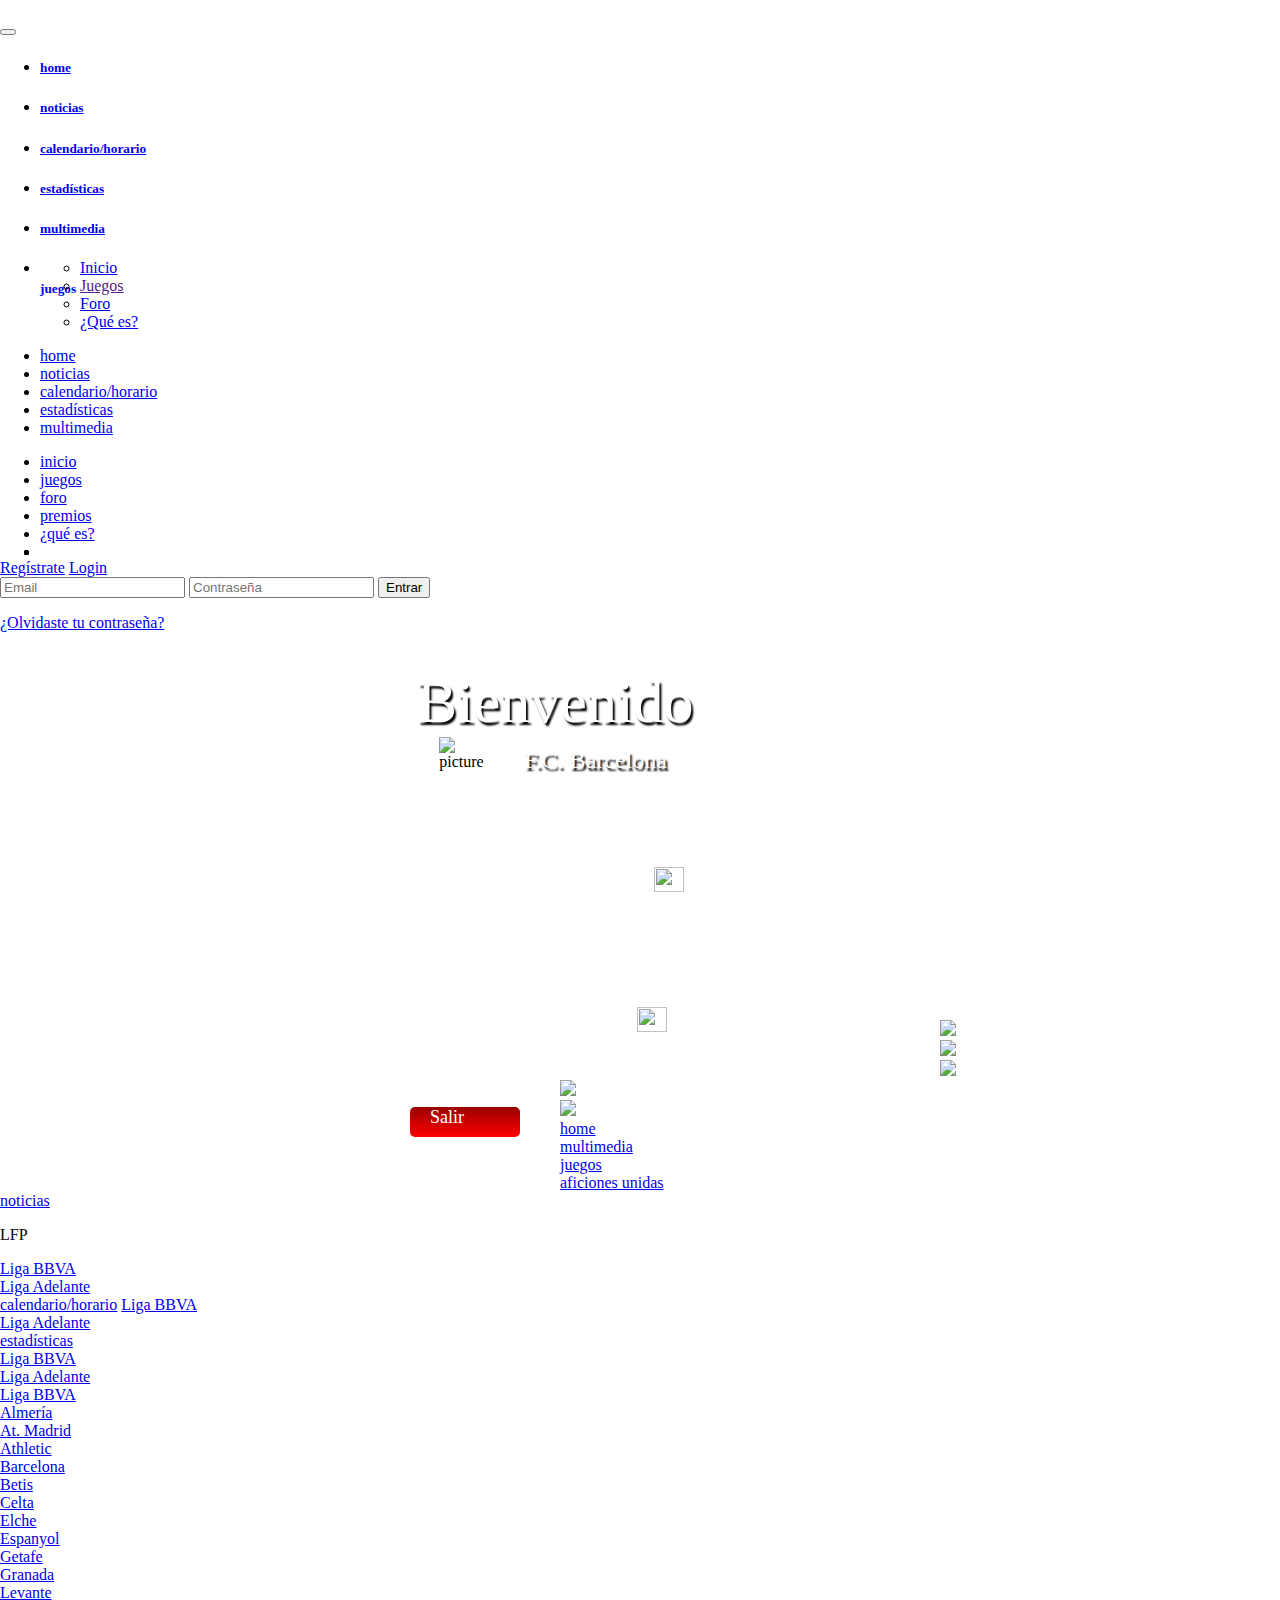
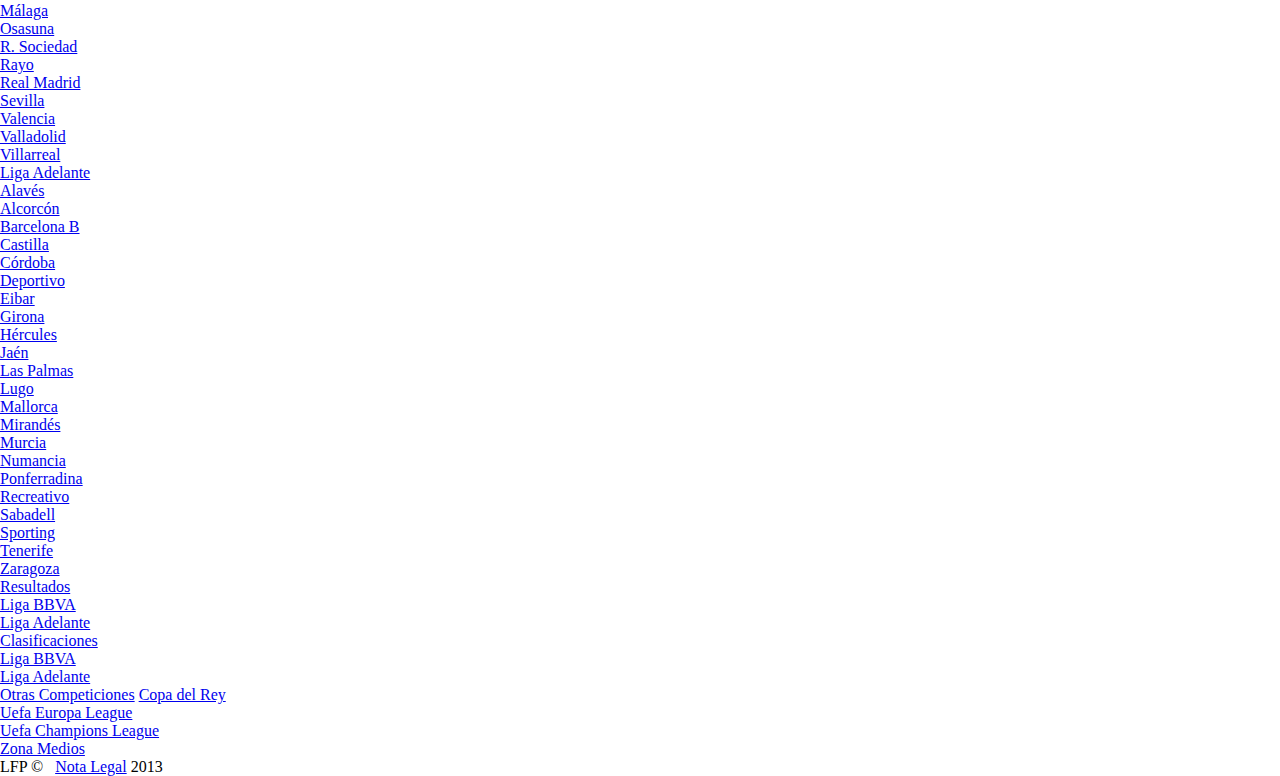
==== commit e21add2d: "." ====
--- a/index.html
+++ b/index.html
@@ -205,8 +205,9 @@
 
         
         <div id="container">
-        <div id="logo">
-        <div id="name">Bienvenido</div>
+        <div id="welcome">Bienvenido</div>
+        <div id="logo2">
+        
         <div id="shield">
         
           <img src="imagenes/FC-Barcelona.png" alt="picture" width="50"></a>
@@ -217,7 +218,12 @@
         <div id="name">F.C. Barcelona</div>
         
         </div>
-    
+        <a href="local_selector.html">
+        <div id="game"> <div id="jornada">JORNADA 1. Sábado 17 de agosto de 2014</div> F.C. Barcelona <img src="imagenes/vs.png" width="30" height="25"> Levante U.C.        </div></a>
+        <div id="game"> <div id="jornada">JORNADA 2. Viernes 23 de agosto de 2014</div> Málaga C.F. <img src="imagenes/vs.png" width="30" height="25"> F.C. Barcelona</div>
+       <div id="buttoms"><a href="http://www.lfp.es"><div id="buttom">Salir</div></a>
+       </div>
+       </div>
     </div>
     
 
--- a/estilos.css
+++ b/estilos.css
@@ -88,6 +88,17 @@
 	text-align: rigth;
 	text-indent: 25px;
 	text-shadow: 2px 3px 2px #000000;
+	margin:10px;
+}
+#welcome{
+	position: relative;
+	float: left;
+	margin-left:30%;
+	color: #FFFFFF;
+	font-size:60px;
+	text-align: rigth;
+	text-indent: 25px;
+	text-shadow: 2px 3px 2px #000000;
 }
 #name2{
 	position: relative;
@@ -117,6 +128,13 @@
 	position: relative;
 	float: left;
 	margin-left:200px;
+}
+#logo2{
+	width:1000px;
+	height:50px;
+	position: relative;
+	float: left;
+	margin-left:33%;
 }
 #players{
 	position: relative;
@@ -232,9 +250,29 @@
 #buttoms{
 width:500px;
 height:32px;
-margin-top:500px;
-margin-left:300px;
-}
-#container{
-	height:900px;
+margin-top:300px;
+margin-left:350px;
+}
+#game {
+	font-size: 22px;
+	color: #FFF;
+	background-image: url(imagenes/fondo_partidos.png);
+	background-repeat: repeat-x;
+	text-align: center;
+	padding: 10px;
+	float: left;
+	height: 50px;
+	width: 850px;
+	margin-top: 70px;
+	margin-left: 50px;
+	position: relative;
+	border-radius:20px;
+	vertical-align:top;
+}
+#jornada{
+	
+font-size: 18px;
+	color: #FFF;
+	position:relative;
+	float:left;
 }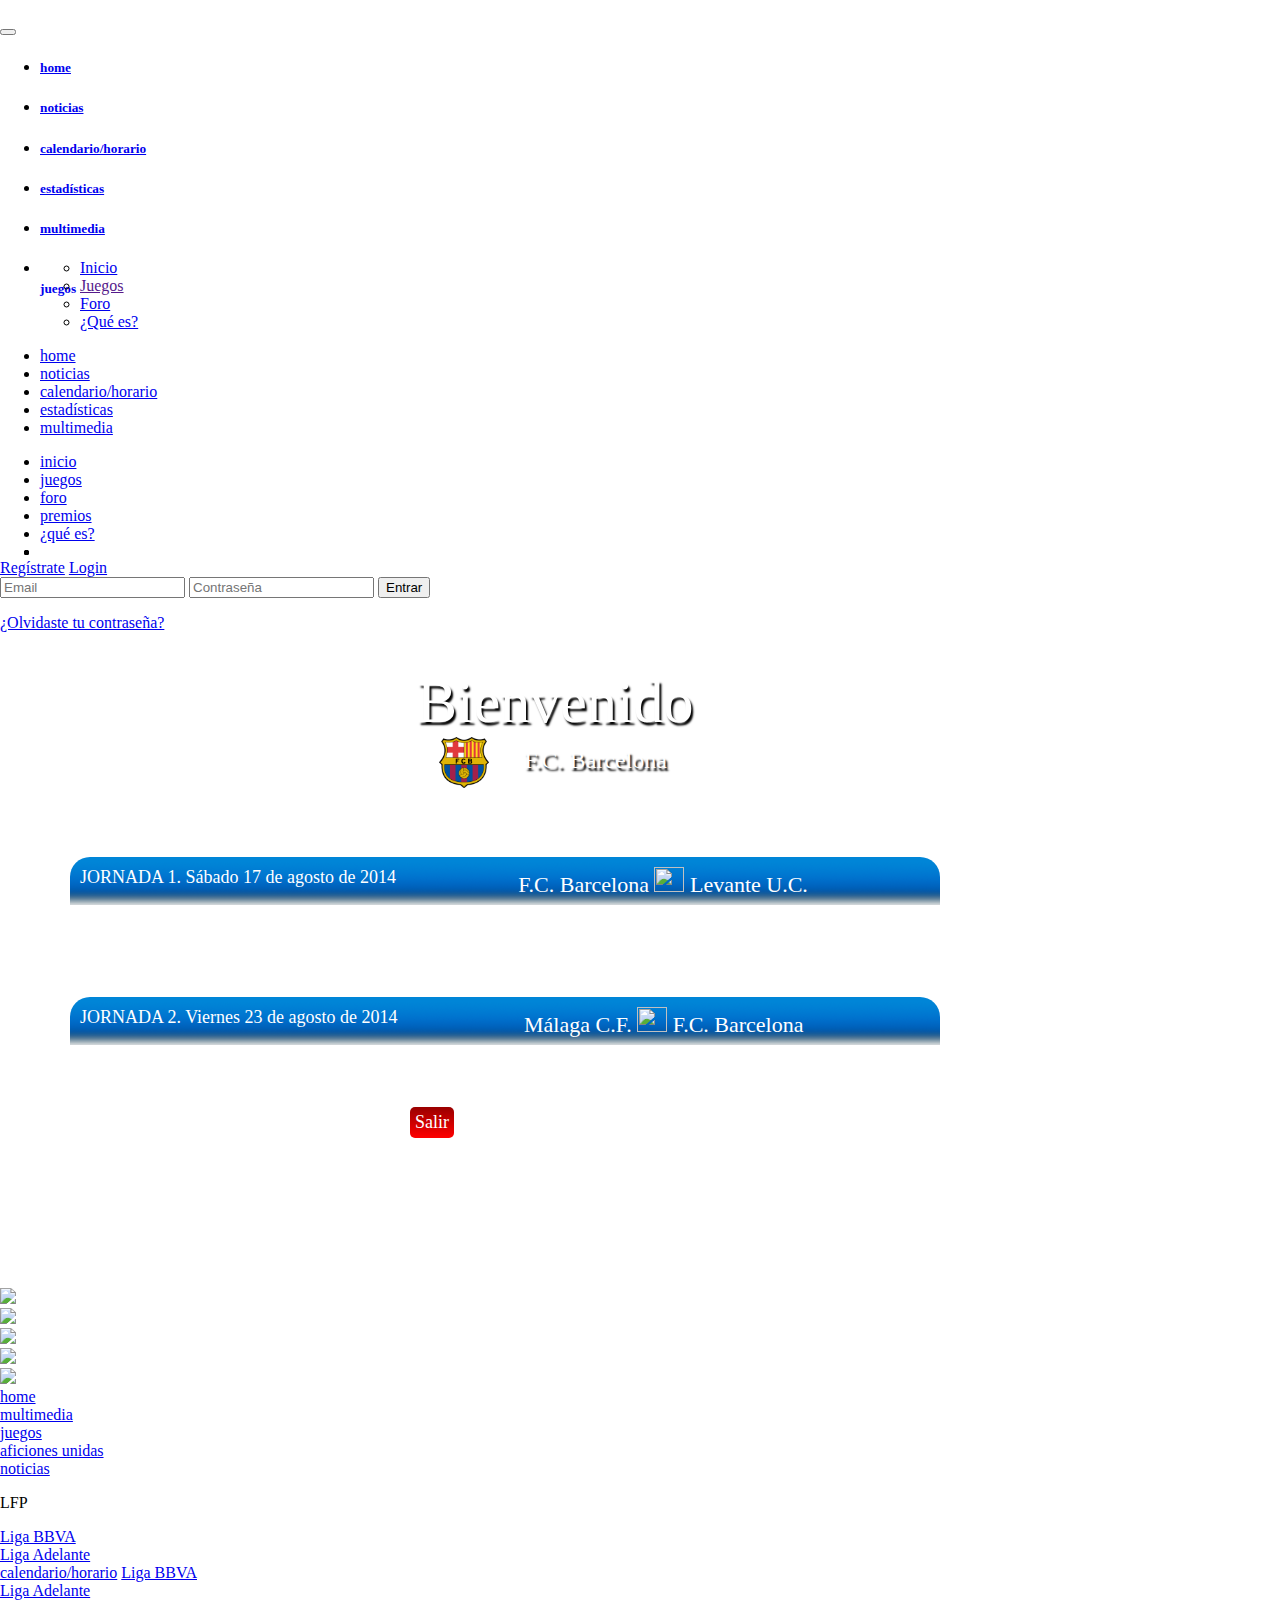
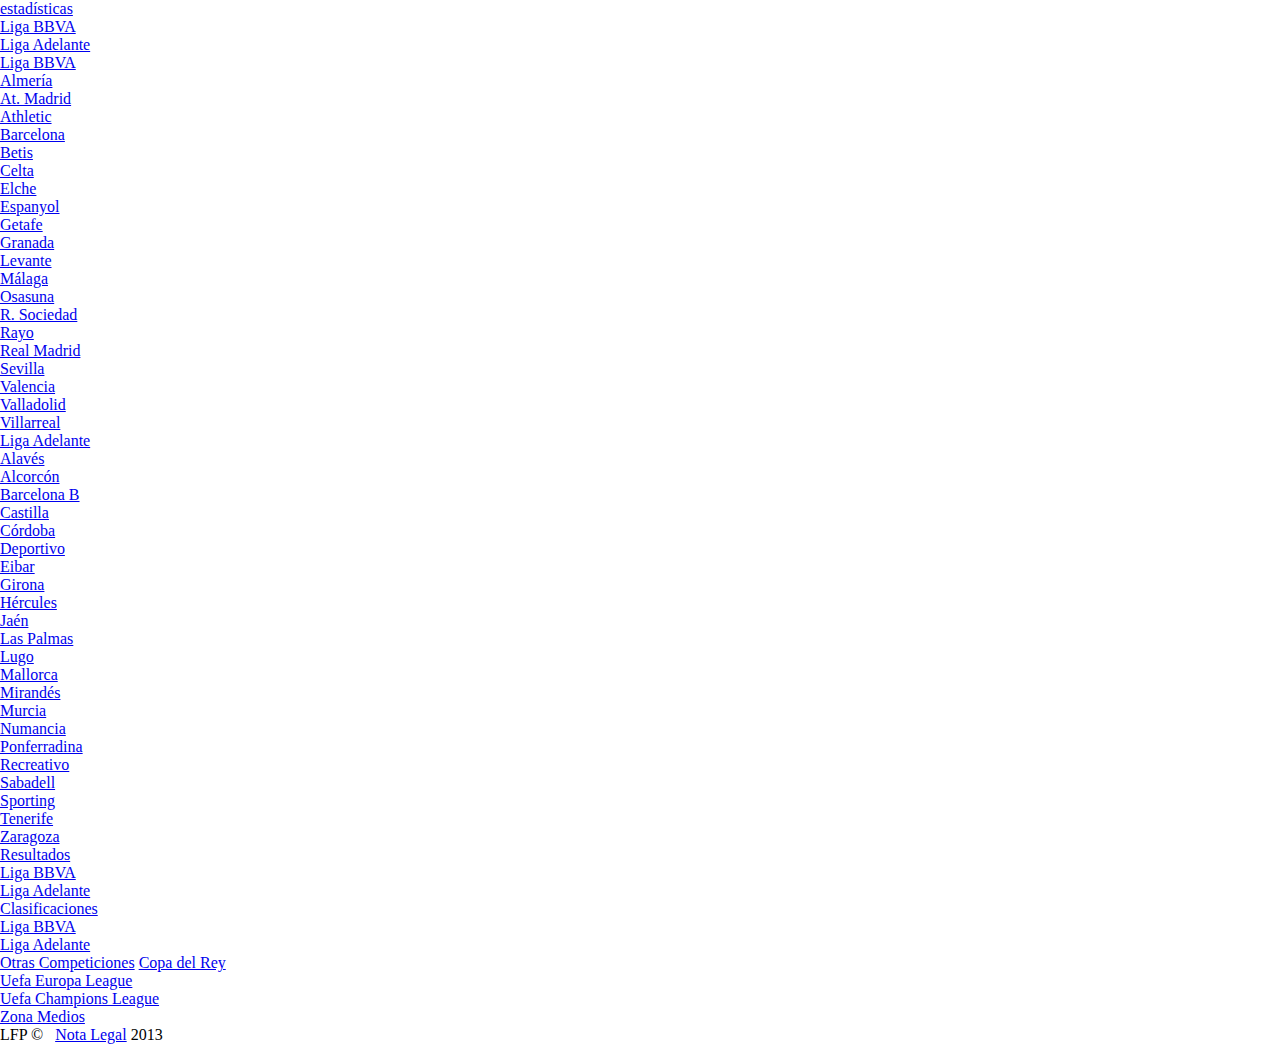
==== commit b6e333a0: "26/11/2013" ====
--- a/index.html
+++ b/index.html
@@ -205,23 +205,23 @@
 
         
         <div id="container">
-        <div id="welcome">Bienvenido</div>
-        <div id="logo2">
-        
-        <div id="shield">
+        <div class="welcome">Bienvenido</div>
+        <div class="logo2">
+        
+        <div class="shield">
         
           <img src="imagenes/FC-Barcelona.png" alt="picture" width="50"></a>
         
          </div>
         
         
-        <div id="name">F.C. Barcelona</div>
+        <div class="name">F.C. Barcelona</div>
         
         </div>
         <a href="local_selector.html">
-        <div id="game"> <div id="jornada">JORNADA 1. Sábado 17 de agosto de 2014</div> F.C. Barcelona <img src="imagenes/vs.png" width="30" height="25"> Levante U.C.        </div></a>
-        <div id="game"> <div id="jornada">JORNADA 2. Viernes 23 de agosto de 2014</div> Málaga C.F. <img src="imagenes/vs.png" width="30" height="25"> F.C. Barcelona</div>
-       <div id="buttoms"><a href="http://www.lfp.es"><div id="buttom">Salir</div></a>
+        <div class="game"> <div class="jornada">JORNADA 1. Sábado 17 de agosto de 2014</div> F.C. Barcelona <img src="imagenes/vs.png" width="30" height="25"> Levante U.C.        </div></a>
+         <a href="visitor_selector.html"><div class="game"> <div class="jornada">JORNADA 2. Viernes 23 de agosto de 2014</div> Málaga C.F. <img src="imagenes/vs.png" width="30" height="25"> F.C. Barcelona</div></a>
+       <div class="buttoms"><a href="http://www.lfp.es"><div class="buttom">Salir</div></a>
        </div>
        </div>
     </div>
--- a/estilos.css
+++ b/estilos.css
@@ -51,21 +51,30 @@
 		#slider_golkeeper3 li { width: 200px; }
 #container{
 	padding:20px;
-}
-#gol_keeper_slider{
+	height:600px;
+	overflow:auto;
+}
+.gol_keeper_slider{
 position:relative;
 float:left;
 margin right:95px;
 	margin-left:110px;
 	
 }
-#players_slider{
+.players_slider{
 	position:relative;
 	float:left;
 	margin right:95px;
 	margin-left:50px;
 }
-#shield{
+.arbitro_slider{
+	width:900px;
+	position:relative;
+	float:left;
+	margin-left:30%;
+	clear:right;
+}
+.shield{
 	width: 50px;
 	height: 50px;
 	position:relative;
@@ -73,13 +82,13 @@
 	margin-left:10px;
 	}
 	
-	#vs{
+	.vs{
 		width:60px;
 		position: relative;
 	float: left;
 	margin-left:20px;
 	}
-#name{
+.name{
 	position: relative;
 	float: left;
 	vertical-align: central;
@@ -90,7 +99,7 @@
 	text-shadow: 2px 3px 2px #000000;
 	margin:10px;
 }
-#welcome{
+.welcome{
 	position: relative;
 	float: left;
 	margin-left:30%;
@@ -100,7 +109,7 @@
 	text-indent: 25px;
 	text-shadow: 2px 3px 2px #000000;
 }
-#name2{
+.name2{
 	position: relative;
 	float: right;
 	vertical-align: central;
@@ -111,7 +120,7 @@
 	margin-top: 15px;
 	text-shadow: 2px 3px 2px #000000;
 }
-#name3{
+.name3{
 	position: relative;
 	float: left;
 	vertical-align: central;
@@ -122,21 +131,21 @@
 	margin-top: 15px;
 	text-shadow: 2px 3px 2px #000000;
 }
-#logo{
+.logo{
 	width:1000px;
 	height:50px;
 	position: relative;
 	float: left;
 	margin-left:200px;
 }
-#logo2{
+.logo2{
 	width:1000px;
 	height:50px;
 	position: relative;
 	float: left;
 	margin-left:33%;
 }
-#players{
+.players{
 	position: relative;
 	float: left;
 	color: #FFFFFF;
@@ -146,7 +155,7 @@
 	margin-top: 15px;
 	text-shadow: 2px 3px 2px #000000;
 }
-#golkeepers{
+.golkeepers{
 	position: relative;
 	float: right;
 	color: #FFFFFF;
@@ -156,17 +165,17 @@
 	margin-top: 15px;
 	text-shadow: 2px 3px 2px #000000;
 }
-#pl_gk{
+.pl_gk{
 	width:630px;
 	height:90px;
 	margin-left:110px;
 }
-#send_buttom{
+.send_buttom{
 	
 	position: relative;
 		
 }
-#kit_sent{
+.kit_sent{
 	z-index: 100000;
 	position: absolute;
 	top: 50%;
@@ -182,7 +191,7 @@
 	background-size: 1000px auto;
 			}
 			
-#kit_sent2{
+.kit_sent2{
 	z-index: 100000;
 	position: absolute;
 	top: 50%;
@@ -197,15 +206,30 @@
 	background-repeat: no-repeat;
 	background-size: 1000px auto;
 			}
+			
+			.kit_sent3{
+	z-index: 100000;
+	position: absolute;
+	top: 54%;
+	left: 50%;
+	width: 1000px;
+	height: 730px;
+	margin-top: -200px;
+	margin-left: -500px;
+	background-color: #999999;
+	background-image: url(imagenes/fondo_equipaciones.jpg);
+	background-repeat:repeat;
+	background-size: 1000px auto;
+			}
 		
-#txt{
+.txt{
 	position:absolute;
 	float:left;
 	margin:15%;
 	color: #ffffff;
 	font-size: xx-large;
 }
-#txt_ok{
+.txt_ok{
 	position: relative;
 	float: left;
 	clear:right;
@@ -220,21 +244,33 @@
 	text-shadow: 2px 3px 2px #000000;
 	
 }
-#close_buttom{
+.close_buttom{
 	background-color: #FFFFFF;
 	font-size: large;
 }
-#fixed {
-	position:fixed;
-	width:260px;
-	background-color:#CCC; 
-	right:0px; 
-	top:0px; 
-	z-index:10
-	}
-	#buttom{
-width: 90px;
-	height: 30px;
+.fixed {
+	position: fixed;
+	width: 250px;
+	left: 10px;
+	bottom: 10px;
+	z-index: 10;
+	padding: 15px;
+	border-radius: 20px;
+	background-image: url(imagenes/fondo_fixed.png);
+	background-repeat: repeat;
+	}
+	.fixed2 {
+	position: fixed;
+	width: 250px;
+	right: 10px;
+	bottom: 10px;
+	z-index: 10;
+	padding: 15px;
+	border-radius: 20px;
+	background-image: url(imagenes/fondo_fixed.png);
+	background-repeat: repeat;
+	}
+	.buttom{
 	position:relative;
 	float:left;
 	margin:40px;
@@ -245,15 +281,83 @@
 	border-radius: 5px;
 	color: #FFFFFF;
 	font-size: large;
-	padding-left:20px;
-	}
-#buttoms{
+	padding:5px;
+	}
+	.buttom2{
+	position:relative;
+	float:left;
+	margin-left:1%;
+	background-color: #990000;
+	background-image: -webkit-gradient(linear, 50.00% 0.00%, 50.00% 100.00%, color-stop( 0% , rgba(255,255,255,0.00)),color-stop( 100% , rgba(255,0,0,1.00)));
+	background-image: -webkit-linear-gradient(270deg,rgba(255,255,255,0.00) 0%,rgba(255,0,0,1.00) 100%);
+	background-image: linear-gradient(180deg,rgba(255,255,255,0.00) 0%,rgba(255,0,0,1.00) 100%);
+	border-radius: 5px;
+	color: #FFFFFF;
+	font-size: large;
+	padding:5px;
+	}
+	.buttom3{
+	position:relative;
+	float:left;
+	margin-left:1%;
+	background-color:#0bd82d;
+	background-image: -webkit-gradient(linear, 50.00% 0.00%, 50.00% 100.00%, color-stop( 0% , rgba(10,81,21,0.00)),color-stop( 100% , rgba(10,81,21,1.00)));
+	background-image: -webkit-linear-gradient(270deg,rgba(10,81,21,0.00) 0%,rgba(10,81,21,1.00) 100%);
+	background-image: linear-gradient(180deg,rgba(10,81,21,0.00) 0%,rgba(10,81,21,1.00) 100%);
+	border-radius: 5px;
+	color: #FFFFFF;
+	font-size: large;
+	padding:5px;
+	}
+	.mini_buttom2{
+	position:relative;
+	float:left;
+	margin-left:1%;
+	background-color: #990000;
+	background-image: -webkit-gradient(linear, 50.00% 0.00%, 50.00% 100.00%, color-stop( 0% , rgba(255,255,255,0.00)),color-stop( 100% , rgba(255,0,0,1.00)));
+	background-image: -webkit-linear-gradient(270deg,rgba(255,255,255,0.00) 0%,rgba(255,0,0,1.00) 100%);
+	background-image: linear-gradient(180deg,rgba(255,255,255,0.00) 0%,rgba(255,0,0,1.00) 100%);
+	border-radius: 5px;
+	color: #FFFFFF;
+	font-size:12px;
+	padding:5px;
+	}
+	.mini_buttom{
+	position:relative;
+	float:left;
+	margin-left:1%;
+	background-color:#0bd82d;
+	background-image: -webkit-gradient(linear, 50.00% 0.00%, 50.00% 100.00%, color-stop( 0% , rgba(10,81,21,0.00)),color-stop( 100% , rgba(10,81,21,1.00)));
+	background-image: -webkit-linear-gradient(270deg,rgba(10,81,21,0.00) 0%,rgba(10,81,21,1.00) 100%);
+	background-image: linear-gradient(180deg,rgba(10,81,21,0.00) 0%,rgba(10,81,21,1.00) 100%);
+	border-radius: 5px;
+	color: #FFFFFF;
+	font-size:12px;
+	padding:5px;
+	}
+.buttoms{
 width:500px;
 height:32px;
 margin-top:300px;
 margin-left:350px;
 }
-#game {
+.mini_buttoms1{
+width:120px;
+height:32px;
+}
+.buttoms2{
+width:500px;
+height:32px;
+margin-top:200px;
+margin-left:20%;
+}
+.buttoms3{
+width:500px;
+height:32px;
+margin-top:200px;
+margin-left:54%;
+}
+.game {
 	font-size: 22px;
 	color: #FFF;
 	background-image: url(imagenes/fondo_partidos.png);
@@ -269,10 +373,91 @@
 	border-radius:20px;
 	vertical-align:top;
 }
-#jornada{
+.game2 {
+	font-size: 22px;
+	color: #FFF;
+	background-image: url(imagenes/fondo_partidos.png);
+	background-repeat: repeat-x;
+	text-align: center;
+	padding: 10px;
+	float: left;
+	height: 50px;
+	width: 850px;
+	margin-left: 50px;
+	margin-top:2%;
+	position: relative;
+	border-radius:20px;
+	vertical-align:top;
+}
+.jornada{
 	
 font-size: 18px;
 	color: #FFF;
 	position:relative;
 	float:left;
+}
+.summary1{
+	position:relative;
+	float:left;
+	width:250px;
+	margin-left:20%;
+	margin-top:5%;
+}
+.summary2{
+	width:250px;
+	position:relative;
+	float:left;
+	margin-left:10%;
+		margin-top:5%;
+}
+#apDiv1{
+	position:relative;
+	float:left;
+	width:250px;
+	margin-left:35%;
+	margin-top:12%;
+	font-size: 32px;
+	color:#FFF;
+	z-index:2000;
+	text-shadow: 2px 3px 2px #000000;
+	transform:rotate(-20deg);
+	-moz-transform:rotate(-20deg);
+	-webkit-transform:rotate(-20deg);
+}
+#apDiv2{
+	position:absolute;
+	width:250px;
+	height:350px;
+	margin-left:53%;
+	margin-top:21%;
+	font-size: 32px;
+	color:#FFF;
+	z-index:3000;
+	text-shadow: 2px 3px 2px #000000;
+	background-image:url(imagenes/fondo_equipaciones.png);
+  border-radius:10px;
+  text-align: center;
+	padding: 10px;
+vertical-align:central;
+}
+
+#apDiv3{
+	position:absolute;
+	width:250px;
+	margin-left:56%;
+	margin-top:27%;
+	font-size: 32px;
+	color:#FFF;
+	z-index:2000;
+	text-shadow: 2px 3px 2px #000000;
+	transform:rotate(-20deg);
+	-moz-transform:rotate(-20deg);
+	-webkit-transform:rotate(-20deg);
+}
+.select{
+	position:relative;
+	float:left;
+	margin-left:6%;
+	
+
 }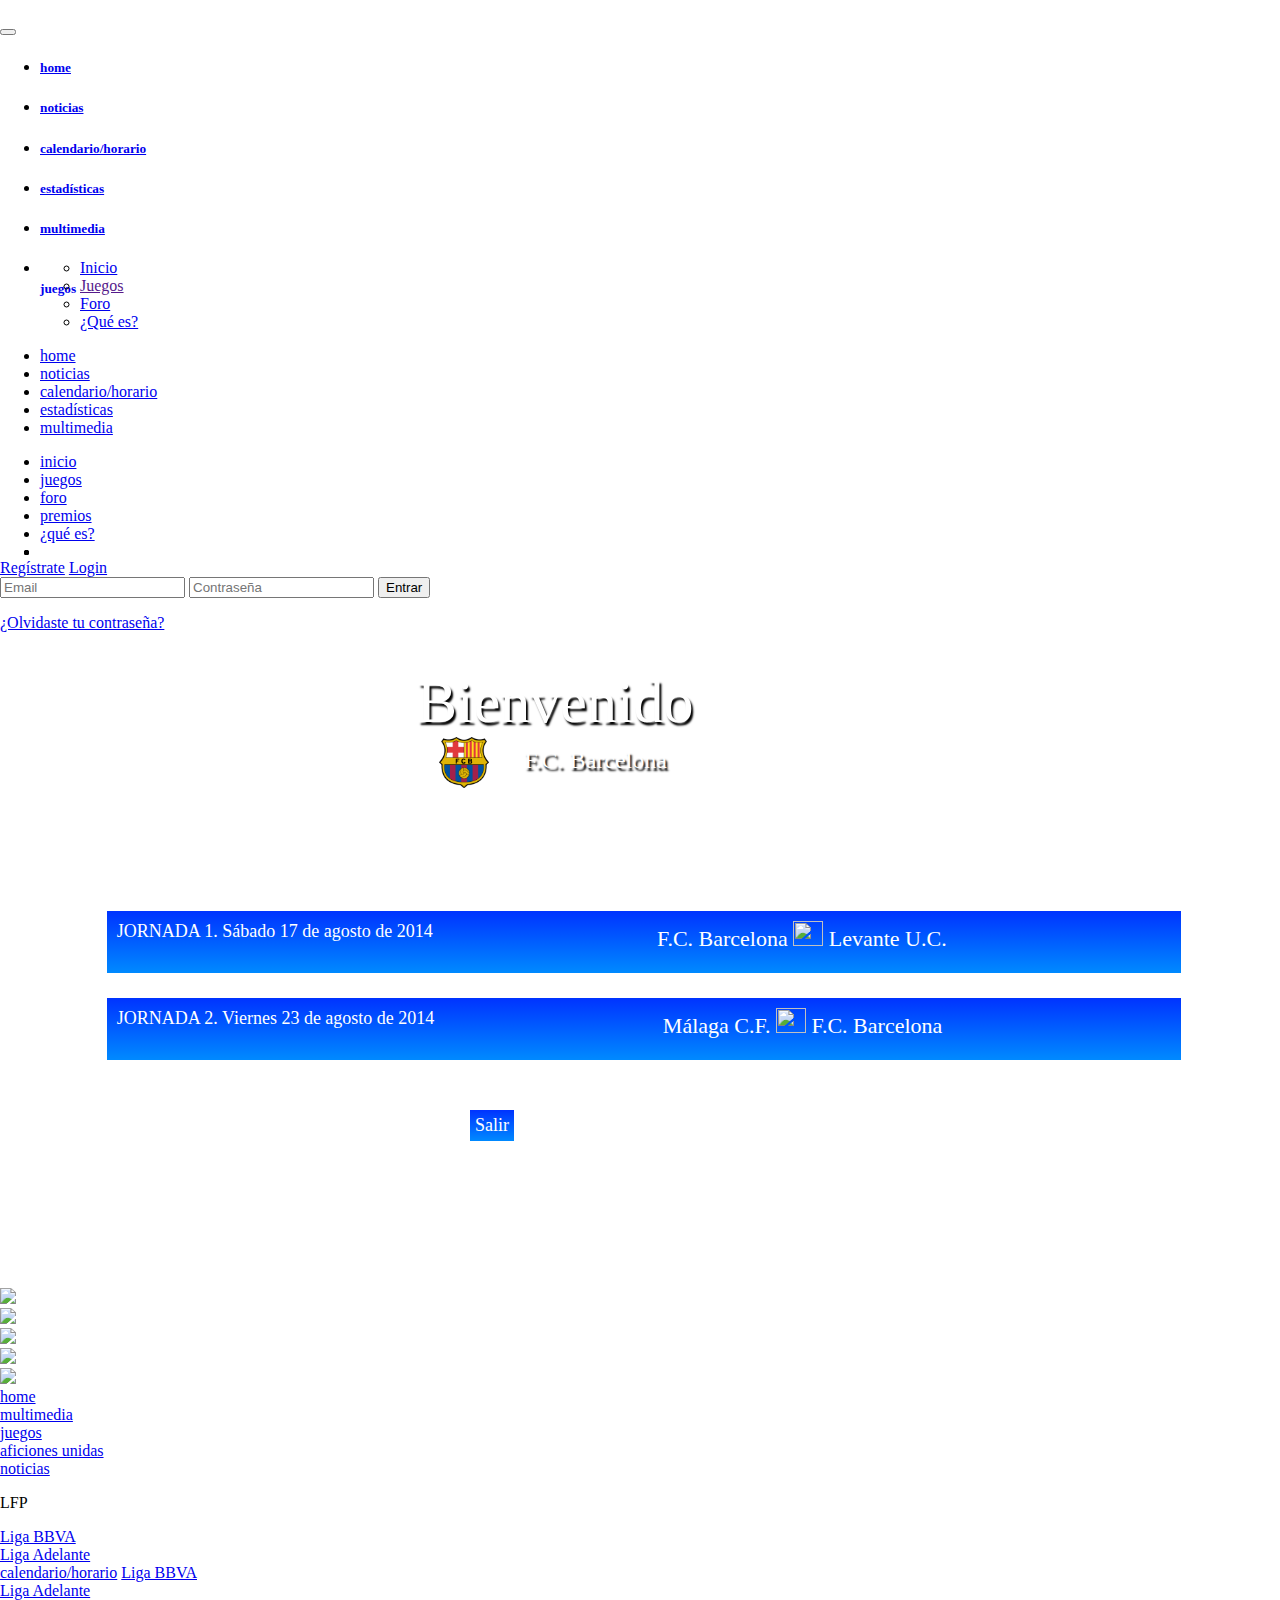
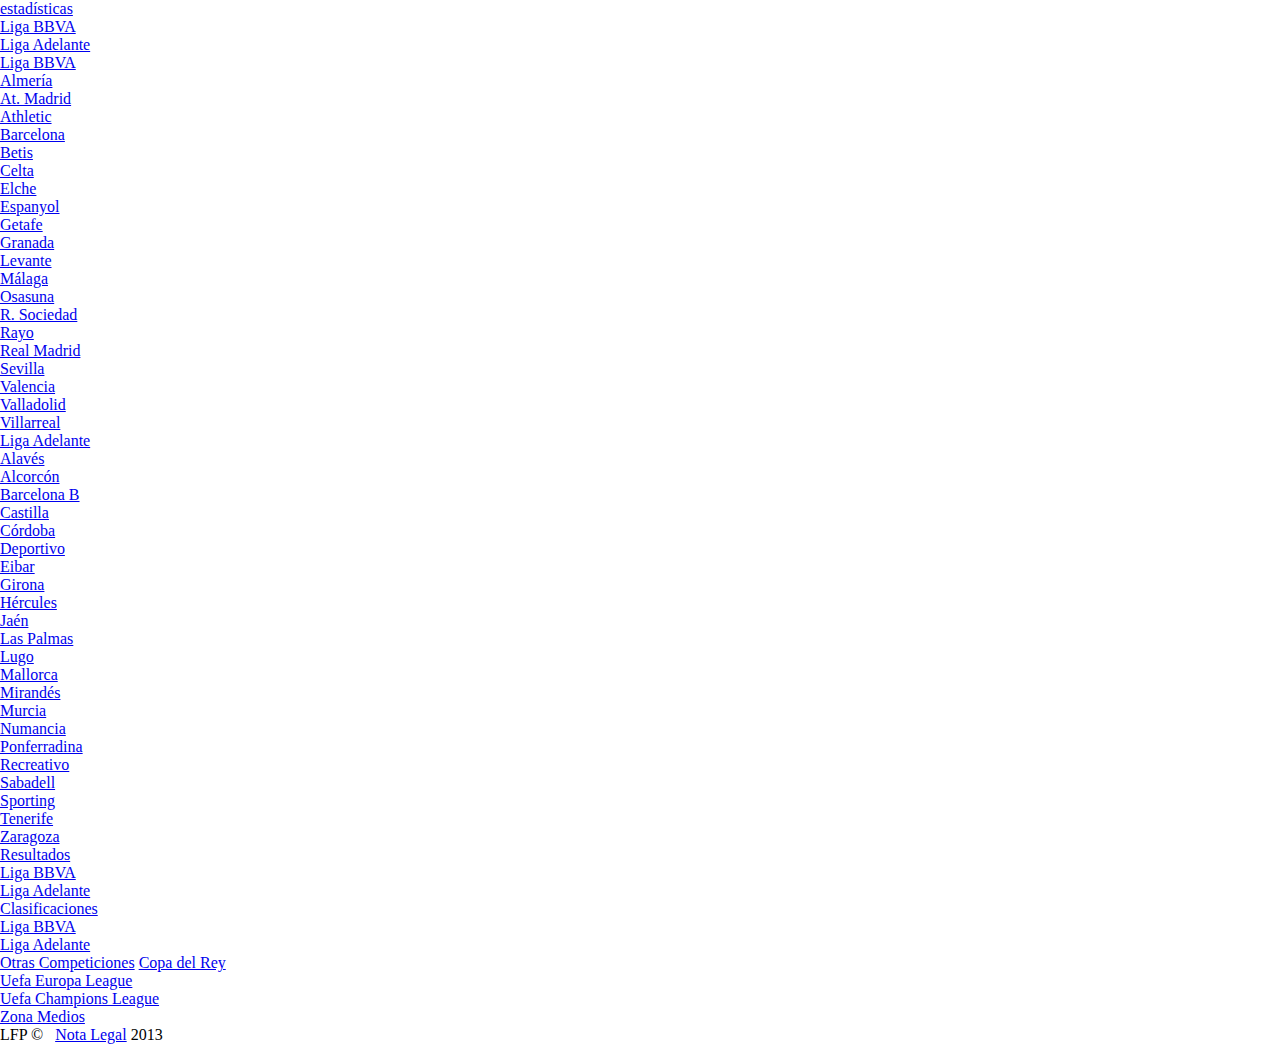
==== commit d51f712b: "28/11/2013" ====
--- a/index.html
+++ b/index.html
@@ -216,11 +216,11 @@
         
         
         <div class="name">F.C. Barcelona</div>
-        
-        </div>
+        </div>
+        
         <a href="local_selector.html">
         <div class="game"> <div class="jornada">JORNADA 1. Sábado 17 de agosto de 2014</div> F.C. Barcelona <img src="imagenes/vs.png" width="30" height="25"> Levante U.C.        </div></a>
-         <a href="visitor_selector.html"><div class="game"> <div class="jornada">JORNADA 2. Viernes 23 de agosto de 2014</div> Málaga C.F. <img src="imagenes/vs.png" width="30" height="25"> F.C. Barcelona</div></a>
+         <a href="visitor_selector.html"><div class="game2"> <div class="jornada">JORNADA 2. Viernes 23 de agosto de 2014</div> Málaga C.F. <img src="imagenes/vs.png" width="30" height="25"> F.C. Barcelona</div></a>
        <div class="buttoms"><a href="http://www.lfp.es"><div class="buttom">Salir</div></a>
        </div>
        </div>
--- a/estilos.css
+++ b/estilos.css
@@ -52,8 +52,9 @@
 #container{
 	padding:20px;
 	height:600px;
-	overflow:auto;
-}
+overflow-x:hidden; 
+overflow-y:auto;
+	}
 .gol_keeper_slider{
 position:relative;
 float:left;
@@ -171,17 +172,26 @@
 	margin-left:110px;
 }
 .send_buttom{
-	
-	position: relative;
-		
-}
-.kit_sent{
+	clear:right;	
+	position: relative;
+	float: left;
+	margin-top: 10%;
+	margin-left:23%;
+	background-color: #0033FF;
+	background-image: -webkit-gradient(linear, 50.00% 0.00%, 50.00% 100.00%, color-stop( 0% , rgba(255,255,255,0.00)),color-stop( 100% , rgba(255,0,0,1.00)));
+	background-image: -webkit-linear-gradient(270deg,rgba(255,255,255,0.00) 0%,rgba(255,0,0,1.00) 100%);
+	background-image: linear-gradient(180deg,rgba(255,255,255,0.00) 0%,rgba(0,138,255,1.00) 100%);
+	color: #FFFFFF;
+	font-size: large;
+	padding: 5px;
+	}
+#kit_sent{
 	z-index: 100000;
 	position: absolute;
-	top: 50%;
+	top: 20%;
 	left: 50%;
 	width: 1000px;
-	height: 700px;
+	height: 800px;
 	margin-top:-150px;
 	margin-left: -500px;
 	visibility: hidden;
@@ -191,11 +201,15 @@
 	background-size: 1000px auto;
 			}
 			
-.kit_sent2{
+#kit_sent2{
 	z-index: 100000;
 	position: absolute;
-	top: 50%;
+	top: 20%;
 	left: 50%;
+	width: 1000px;
+	height: 800px;
+	margin-top:-150px;
+	margin-left: -500px;
 	visibility:hidden;
 	width: 1000px;
 	height: 700px;
@@ -207,16 +221,16 @@
 	background-size: 1000px auto;
 			}
 			
-			.kit_sent3{
+			#kit_sent3{
 	z-index: 100000;
 	position: absolute;
-	top: 54%;
+	top: 20%;
 	left: 50%;
 	width: 1000px;
-	height: 730px;
-	margin-top: -200px;
+	height: 800px;
+	margin-top:-150px;
 	margin-left: -500px;
-	background-color: #999999;
+		background-color: #999999;
 	background-image: url(imagenes/fondo_equipaciones.jpg);
 	background-repeat:repeat;
 	background-size: 1000px auto;
@@ -235,9 +249,9 @@
 	clear:right;
 	vertical-align: central;
 	color: #FFFFFF;
-	margin-right:150px;
-	margin-left:150px;
-	margin-bottom:50px;
+	margin-right:10%;
+	margin-left:12%;
+	margin-bottom:3%;
 	font-size: xx-large;
 	text-align: rigth;
 	text-indent: 25px;
@@ -271,53 +285,51 @@
 	background-repeat: repeat;
 	}
 	.buttom{
-	position:relative;
-	float:left;
-	margin:40px;
-	background-color: #990000;
-	background-image: -webkit-gradient(linear, 50.00% 0.00%, 50.00% 100.00%, color-stop( 0% , rgba(255,255,255,0.00)),color-stop( 100% , rgba(255,0,0,1.00)));
-	background-image: -webkit-linear-gradient(270deg,rgba(255,255,255,0.00) 0%,rgba(255,0,0,1.00) 100%);
-	background-image: linear-gradient(180deg,rgba(255,255,255,0.00) 0%,rgba(255,0,0,1.00) 100%);
-	border-radius: 5px;
+	position: relative;
+	float: left;
+	margin-top: 10%;
+	margin-left:20%;
+	background-color: #0033FF;
+	background-image: -webkit-gradient(linear, 50.00% 0.00%, 50.00% 100.00%, color-stop( 0% , rgba(255,255,255,0.00)),color-stop( 100% , rgba(255,0,0,1.00)));
+	background-image: -webkit-linear-gradient(270deg,rgba(255,255,255,0.00) 0%,rgba(255,0,0,1.00) 100%);
+	background-image: linear-gradient(180deg,rgba(255,255,255,0.00) 0%,rgba(0,138,255,1.00) 100%);
+	color: #FFFFFF;
+	font-size: large;
+	padding: 5px;
+	}
+	
+	.buttom2{
+	position:relative;
+	float:left;
+	margin-left:1%;
+	background-color: #0033FF;
+	background-image: -webkit-gradient(linear, 50.00% 0.00%, 50.00% 100.00%, color-stop( 0% , rgba(255,255,255,0.00)),color-stop( 100% , rgba(255,0,0,1.00)));
+	background-image: -webkit-linear-gradient(270deg,rgba(255,255,255,0.00) 0%,rgba(255,0,0,1.00) 100%);
+	background-image: linear-gradient(180deg,rgba(255,255,255,0.00) 0%,rgba(0,138,255,1.00) 100%);
 	color: #FFFFFF;
 	font-size: large;
 	padding:5px;
 	}
-	.buttom2{
+	.buttom3{
 	position:relative;
 	float:left;
 	margin-left:1%;
-	background-color: #990000;
-	background-image: -webkit-gradient(linear, 50.00% 0.00%, 50.00% 100.00%, color-stop( 0% , rgba(255,255,255,0.00)),color-stop( 100% , rgba(255,0,0,1.00)));
-	background-image: -webkit-linear-gradient(270deg,rgba(255,255,255,0.00) 0%,rgba(255,0,0,1.00) 100%);
-	background-image: linear-gradient(180deg,rgba(255,255,255,0.00) 0%,rgba(255,0,0,1.00) 100%);
-	border-radius: 5px;
+	background-color: #0033FF;
+	background-image: -webkit-gradient(linear, 50.00% 0.00%, 50.00% 100.00%, color-stop( 0% , rgba(255,255,255,0.00)),color-stop( 100% , rgba(255,0,0,1.00)));
+	background-image: -webkit-linear-gradient(270deg,rgba(255,255,255,0.00) 0%,rgba(255,0,0,1.00) 100%);
+	background-image: linear-gradient(180deg,rgba(255,255,255,0.00) 0%,rgba(0,138,255,1.00) 100%);
 	color: #FFFFFF;
 	font-size: large;
 	padding:5px;
 	}
-	.buttom3{
+	.mini_buttom2{
 	position:relative;
 	float:left;
 	margin-left:1%;
-	background-color:#0bd82d;
-	background-image: -webkit-gradient(linear, 50.00% 0.00%, 50.00% 100.00%, color-stop( 0% , rgba(10,81,21,0.00)),color-stop( 100% , rgba(10,81,21,1.00)));
-	background-image: -webkit-linear-gradient(270deg,rgba(10,81,21,0.00) 0%,rgba(10,81,21,1.00) 100%);
-	background-image: linear-gradient(180deg,rgba(10,81,21,0.00) 0%,rgba(10,81,21,1.00) 100%);
-	border-radius: 5px;
-	color: #FFFFFF;
-	font-size: large;
-	padding:5px;
-	}
-	.mini_buttom2{
-	position:relative;
-	float:left;
-	margin-left:1%;
-	background-color: #990000;
-	background-image: -webkit-gradient(linear, 50.00% 0.00%, 50.00% 100.00%, color-stop( 0% , rgba(255,255,255,0.00)),color-stop( 100% , rgba(255,0,0,1.00)));
-	background-image: -webkit-linear-gradient(270deg,rgba(255,255,255,0.00) 0%,rgba(255,0,0,1.00) 100%);
-	background-image: linear-gradient(180deg,rgba(255,255,255,0.00) 0%,rgba(255,0,0,1.00) 100%);
-	border-radius: 5px;
+	background-color: #0033FF;
+	background-image: -webkit-gradient(linear, 50.00% 0.00%, 50.00% 100.00%, color-stop( 0% , rgba(255,255,255,0.00)),color-stop( 100% , rgba(255,0,0,1.00)));
+	background-image: -webkit-linear-gradient(270deg,rgba(255,255,255,0.00) 0%,rgba(255,0,0,1.00) 100%);
+	background-image: linear-gradient(180deg,rgba(255,255,255,0.00) 0%,rgba(0,138,255,1.00) 100%);
 	color: #FFFFFF;
 	font-size:12px;
 	padding:5px;
@@ -326,11 +338,10 @@
 	position:relative;
 	float:left;
 	margin-left:1%;
-	background-color:#0bd82d;
-	background-image: -webkit-gradient(linear, 50.00% 0.00%, 50.00% 100.00%, color-stop( 0% , rgba(10,81,21,0.00)),color-stop( 100% , rgba(10,81,21,1.00)));
-	background-image: -webkit-linear-gradient(270deg,rgba(10,81,21,0.00) 0%,rgba(10,81,21,1.00) 100%);
-	background-image: linear-gradient(180deg,rgba(10,81,21,0.00) 0%,rgba(10,81,21,1.00) 100%);
-	border-radius: 5px;
+	background-color: #0033FF;
+	background-image: -webkit-gradient(linear, 50.00% 0.00%, 50.00% 100.00%, color-stop( 0% , rgba(255,255,255,0.00)),color-stop( 100% , rgba(255,0,0,1.00)));
+	background-image: -webkit-linear-gradient(270deg,rgba(255,255,255,0.00) 0%,rgba(255,0,0,1.00) 100%);
+	background-image: linear-gradient(180deg,rgba(255,255,255,0.00) 0%,rgba(0,138,255,1.00) 100%);
 	color: #FFFFFF;
 	font-size:12px;
 	padding:5px;
@@ -360,35 +371,53 @@
 .game {
 	font-size: 22px;
 	color: #FFF;
-	background-image: url(imagenes/fondo_partidos.png);
-	background-repeat: repeat-x;
+	background-color: #0033FF;
+	background-image: -webkit-gradient(linear, 50.00% 0.00%, 50.00% 100.00%, color-stop( 0% , rgba(255,255,255,0.00)),color-stop( 100% , rgba(255,0,0,1.00)));
+	background-image: -webkit-linear-gradient(270deg,rgba(255,255,255,0.00) 0%,rgba(255,0,0,1.00) 100%);
+	background-image: linear-gradient(180deg,rgba(255,255,255,0.00) 0%,rgba(0,138,255,1.00) 100%);
+	color: #FFFFFF;
 	text-align: center;
 	padding: 10px;
 	float: left;
-	height: 50px;
-	width: 850px;
-	margin-top: 70px;
-	margin-left: 50px;
-	position: relative;
-	border-radius:20px;
+	height: 7%;
+	width: 85%;
+	margin-top: 10%;
+	margin-left: 7%;
+	position: relative;
 	vertical-align:top;
 }
+.game:hover{
+	background-color:#006;
+	background-image: -webkit-gradient(linear, 50.00% 0.00%, 50.00% 100.00%, color-stop( 0% , rgba(255,255,255,0.00)),color-stop( 100% , rgba(255,0,0,1.00)));
+	background-image: -webkit-linear-gradient(270deg,rgba(255,255,255,0.00) 0%,rgba(255,0,0,1.00) 100%);
+	background-image: linear-gradient(180deg,rgba(255,255,255,0.00) 0%,rgba(0,96,255,1.00) 100%);
+	color: #FFFFFF;
+	}
 .game2 {
 	font-size: 22px;
 	color: #FFF;
-	background-image: url(imagenes/fondo_partidos.png);
-	background-repeat: repeat-x;
+	background-color: #0033FF;
+	background-image: -webkit-gradient(linear, 50.00% 0.00%, 50.00% 100.00%, color-stop( 0% , rgba(255,255,255,0.00)),color-stop( 100% , rgba(255,0,0,1.00)));
+	background-image: -webkit-linear-gradient(270deg,rgba(255,255,255,0.00) 0%,rgba(255,0,0,1.00) 100%);
+	background-image: linear-gradient(180deg,rgba(255,255,255,0.00) 0%,rgba(0,138,255,1.00) 100%);
+	color: #FFFFFF;
 	text-align: center;
 	padding: 10px;
 	float: left;
-	height: 50px;
-	width: 850px;
-	margin-left: 50px;
+	height: 7%;
+	width: 85%;
+	margin-left: 7%;
 	margin-top:2%;
 	position: relative;
-	border-radius:20px;
 	vertical-align:top;
 }
+.game2:hover{
+	background-color:#006;
+	background-image: -webkit-gradient(linear, 50.00% 0.00%, 50.00% 100.00%, color-stop( 0% , rgba(255,255,255,0.00)),color-stop( 100% , rgba(255,0,0,1.00)));
+	background-image: -webkit-linear-gradient(270deg,rgba(255,255,255,0.00) 0%,rgba(255,0,0,1.00) 100%);
+	background-image: linear-gradient(180deg,rgba(255,255,255,0.00) 0%,rgba(0,96,255,1.00) 100%);
+	color: #FFFFFF;
+		}
 .jornada{
 	
 font-size: 18px;
@@ -397,11 +426,9 @@
 	float:left;
 }
 .summary1{
-	position:relative;
-	float:left;
-	width:250px;
-	margin-left:20%;
-	margin-top:5%;
+	text-align:center;
+	margin-left:5%;
+	margin-right:5%;
 }
 .summary2{
 	width:250px;
@@ -460,4 +487,4 @@
 	margin-left:6%;
 	
 
-}+}
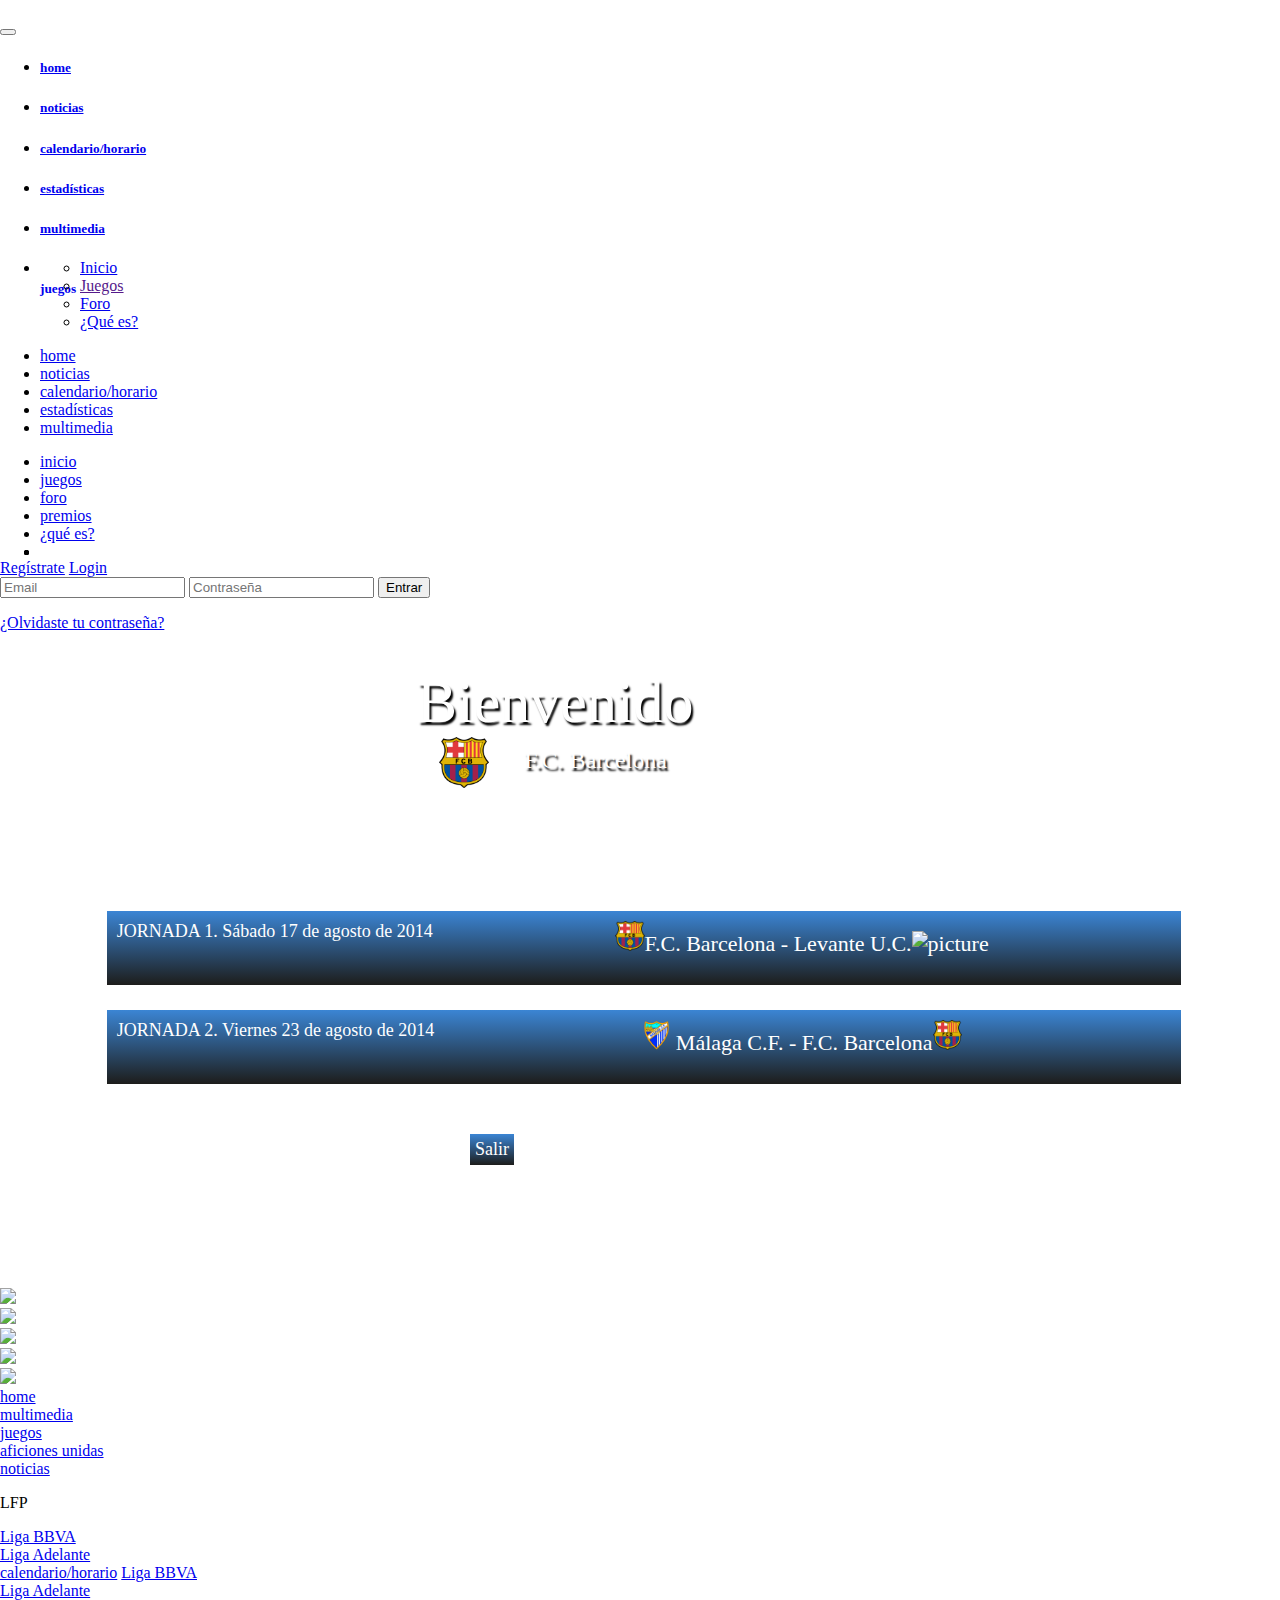
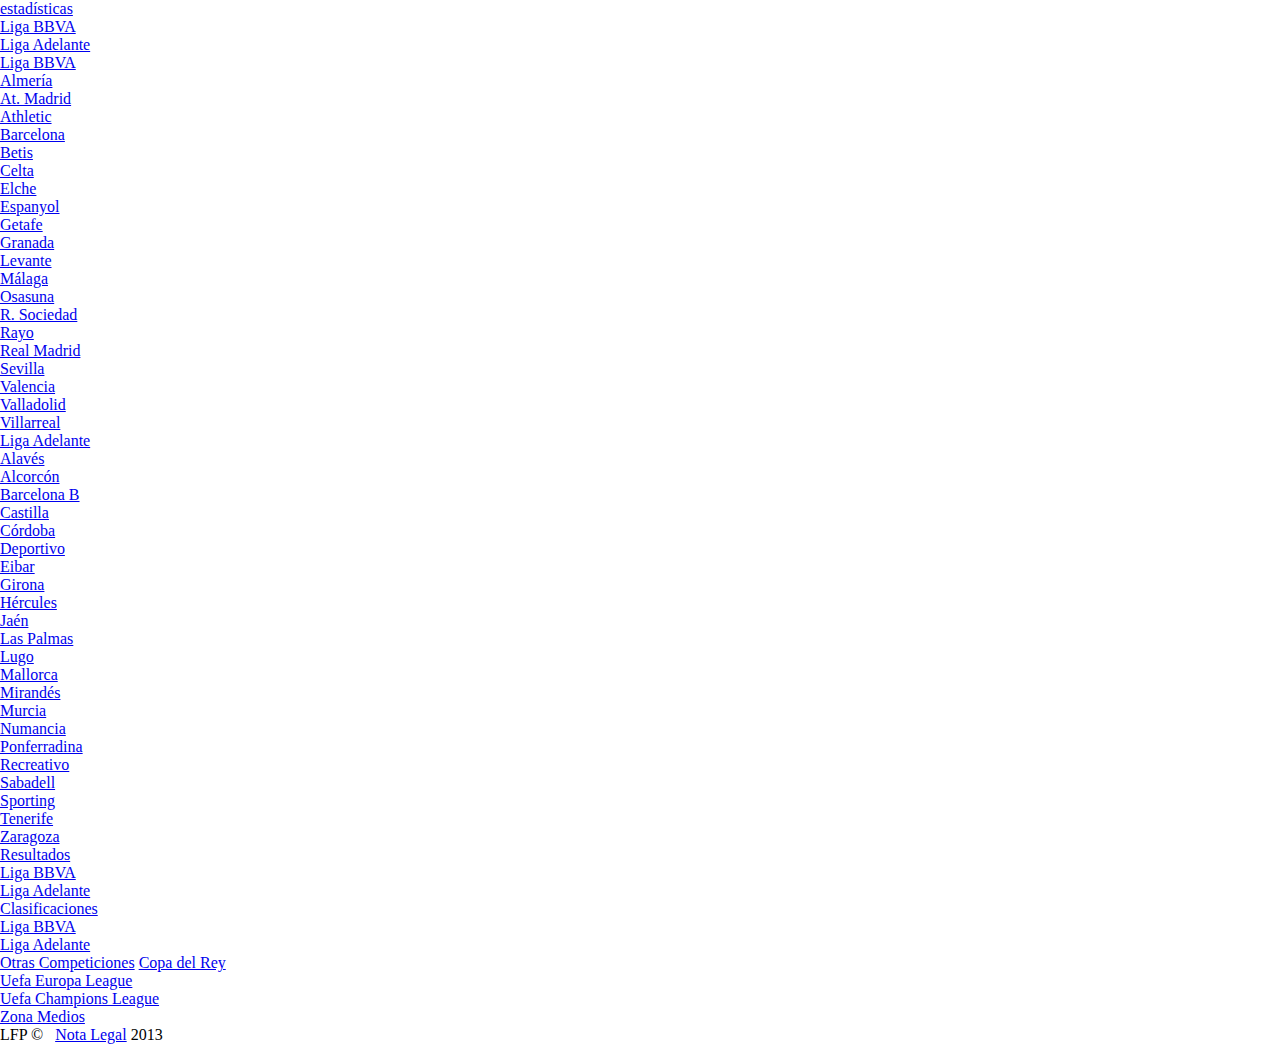
==== commit 0b3cd6d6: "." ====
--- a/index.html
+++ b/index.html
@@ -219,8 +219,10 @@
         </div>
         
         <a href="local_selector.html">
-        <div class="game"> <div class="jornada">JORNADA 1. Sábado 17 de agosto de 2014</div> F.C. Barcelona <img src="imagenes/vs.png" width="30" height="25"> Levante U.C.        </div></a>
-         <a href="visitor_selector.html"><div class="game2"> <div class="jornada">JORNADA 2. Viernes 23 de agosto de 2014</div> Málaga C.F. <img src="imagenes/vs.png" width="30" height="25"> F.C. Barcelona</div></a>
+        <div class="game"> <div class="jornada">JORNADA 1. Sábado 17 de agosto de 2014</div>
+         <img src="imagenes/FC-Barcelona.png" alt="picture" height="30">F.C. Barcelona - Levante U.C.<img src="imagenes/levante_ud.png" alt="picture" height="35">        </div></a>
+         <a href="visitor_selector.html"><div class="game2"> <div class="jornada">JORNADA 2. Viernes 23 de agosto de 2014</div>
+          <img src="imagenes/malaga.png" alt="picture" height="30"> Málaga C.F. - F.C. Barcelona<img src="imagenes/FC-Barcelona.png" alt="picture" height="30"></div></a>
        <div class="buttoms"><a href="http://www.lfp.es"><div class="buttom">Salir</div></a>
        </div>
        </div>
--- a/css/movingboxes.css
+++ b/css/movingboxes.css
@@ -42,12 +42,12 @@
 
 /*** Inside the panel ***/
 .mb-inside {
-	padding: 5px;
+	padding: 3px;
 
 }
 
 .mb-inside * {
-	max-width: 100%;
+	max-width: 90%;
 }
 
 /*** Left & Right Navigation Arrows ***/
--- a/estilos.css
+++ b/estilos.css
@@ -132,6 +132,17 @@
 	margin-top: 15px;
 	text-shadow: 2px 3px 2px #000000;
 }
+.name4{
+	position: relative;
+	float: left;
+	vertical-align: central;
+	color: #FFFFFF;
+	font-size:large;
+	text-align: rigth;
+	text-indent: 25px;
+	margin-top: 15px;
+	text-shadow: 2px 3px 2px #000000;
+}
 .logo{
 	width:1000px;
 	height:50px;
@@ -177,21 +188,31 @@
 	float: left;
 	margin-top: 10%;
 	margin-left:23%;
-	background-color: #0033FF;
-	background-image: -webkit-gradient(linear, 50.00% 0.00%, 50.00% 100.00%, color-stop( 0% , rgba(255,255,255,0.00)),color-stop( 100% , rgba(255,0,0,1.00)));
-	background-image: -webkit-linear-gradient(270deg,rgba(255,255,255,0.00) 0%,rgba(255,0,0,1.00) 100%);
-	background-image: linear-gradient(180deg,rgba(255,255,255,0.00) 0%,rgba(0,138,255,1.00) 100%);
+	background-color: #1D1D1B;
+    background: -webkit-linear-gradient(bottom,#1D1D1B, #3B85D4);
+    background: -moz-linear-gradient(bottom,#1D1D1B, #3B85D4);
+    background: -ms-linear-gradient(bottom,#1D1D1B, #3B85D4);
+    background: -o-linear-gradient(bottom,#1D1D1B, #3B85D4);
+    background: linear-gradient(to top,#1D1D1B, #3B85D4);
 	color: #FFFFFF;
 	font-size: large;
 	padding: 5px;
+	}
+	.send_buttom:hover{
+		background-color: #3b3b3b;
+    background: -webkit-linear-gradient(top,#3b3b3b, #1D1D1B);
+    background: -moz-linear-gradient(top,#3b3b3b, #1D1D1B);
+    background: -ms-linear-gradient(top,#3b3b3b, #1D1D1B);
+    background: -o-linear-gradient(top,#3b3b3b, #1D1D1B);
+    background: linear-gradient(to bottom,#3b3b3b,#1D1D1B);
 	}
 #kit_sent{
 	z-index: 100000;
 	position: absolute;
-	top: 20%;
+	top: 40%;
 	left: 50%;
 	width: 1000px;
-	height: 800px;
+	height: 600px;
 	margin-top:-150px;
 	margin-left: -500px;
 	visibility: hidden;
@@ -204,10 +225,10 @@
 #kit_sent2{
 	z-index: 100000;
 	position: absolute;
-	top: 20%;
+	top: 40%;
 	left: 50%;
 	width: 1000px;
-	height: 800px;
+	height: 600px;
 	margin-top:-150px;
 	margin-left: -500px;
 	visibility:hidden;
@@ -224,10 +245,10 @@
 			#kit_sent3{
 	z-index: 100000;
 	position: absolute;
-	top: 20%;
+	top: 40%;
 	left: 50%;
 	width: 1000px;
-	height: 800px;
+	height: 600px;
 	margin-top:-150px;
 	margin-left: -500px;
 		background-color: #999999;
@@ -289,62 +310,111 @@
 	float: left;
 	margin-top: 10%;
 	margin-left:20%;
-	background-color: #0033FF;
-	background-image: -webkit-gradient(linear, 50.00% 0.00%, 50.00% 100.00%, color-stop( 0% , rgba(255,255,255,0.00)),color-stop( 100% , rgba(255,0,0,1.00)));
-	background-image: -webkit-linear-gradient(270deg,rgba(255,255,255,0.00) 0%,rgba(255,0,0,1.00) 100%);
-	background-image: linear-gradient(180deg,rgba(255,255,255,0.00) 0%,rgba(0,138,255,1.00) 100%);
+	background-color: #1D1D1B;
+    background: -webkit-linear-gradient(bottom,#1D1D1B, #3B85D4);
+    background: -moz-linear-gradient(bottom,#1D1D1B, #3B85D4);
+    background: -ms-linear-gradient(bottom,#1D1D1B, #3B85D4);
+    background: -o-linear-gradient(bottom,#1D1D1B, #3B85D4);
+    background: linear-gradient(to top,#1D1D1B, #3B85D4);
 	color: #FFFFFF;
 	font-size: large;
 	padding: 5px;
 	}
-	
+	.buttom:hover{
+		background-color: #3b3b3b;
+    background: -webkit-linear-gradient(top,#3b3b3b, #1D1D1B);
+    background: -moz-linear-gradient(top,#3b3b3b, #1D1D1B);
+    background: -ms-linear-gradient(top,#3b3b3b, #1D1D1B);
+    background: -o-linear-gradient(top,#3b3b3b, #1D1D1B);
+    background: linear-gradient(to bottom,#3b3b3b,#1D1D1B);
+	}
 	.buttom2{
 	position:relative;
 	float:left;
 	margin-left:1%;
-	background-color: #0033FF;
-	background-image: -webkit-gradient(linear, 50.00% 0.00%, 50.00% 100.00%, color-stop( 0% , rgba(255,255,255,0.00)),color-stop( 100% , rgba(255,0,0,1.00)));
-	background-image: -webkit-linear-gradient(270deg,rgba(255,255,255,0.00) 0%,rgba(255,0,0,1.00) 100%);
-	background-image: linear-gradient(180deg,rgba(255,255,255,0.00) 0%,rgba(0,138,255,1.00) 100%);
+	background-color: #1D1D1B;
+    background: -webkit-linear-gradient(bottom,#1D1D1B, #3B85D4);
+    background: -moz-linear-gradient(bottom,#1D1D1B, #3B85D4);
+    background: -ms-linear-gradient(bottom,#1D1D1B, #3B85D4);
+    background: -o-linear-gradient(bottom,#1D1D1B, #3B85D4);
+    background: linear-gradient(to top,#1D1D1B, #3B85D4);
 	color: #FFFFFF;
 	font-size: large;
 	padding:5px;
 	}
+	.buttom2:hover{
+		background-color: #3b3b3b;
+    background: -webkit-linear-gradient(top,#3b3b3b, #1D1D1B);
+    background: -moz-linear-gradient(top,#3b3b3b, #1D1D1B);
+    background: -ms-linear-gradient(top,#3b3b3b, #1D1D1B);
+    background: -o-linear-gradient(top,#3b3b3b, #1D1D1B);
+    background: linear-gradient(to bottom,#3b3b3b,#1D1D1B);
+	}
 	.buttom3{
 	position:relative;
 	float:left;
 	margin-left:1%;
-	background-color: #0033FF;
-	background-image: -webkit-gradient(linear, 50.00% 0.00%, 50.00% 100.00%, color-stop( 0% , rgba(255,255,255,0.00)),color-stop( 100% , rgba(255,0,0,1.00)));
-	background-image: -webkit-linear-gradient(270deg,rgba(255,255,255,0.00) 0%,rgba(255,0,0,1.00) 100%);
-	background-image: linear-gradient(180deg,rgba(255,255,255,0.00) 0%,rgba(0,138,255,1.00) 100%);
+	background-color: #1D1D1B;
+    background: -webkit-linear-gradient(bottom,#1D1D1B, #3B85D4);
+    background: -moz-linear-gradient(bottom,#1D1D1B, #3B85D4);
+    background: -ms-linear-gradient(bottom,#1D1D1B, #3B85D4);
+    background: -o-linear-gradient(bottom,#1D1D1B, #3B85D4);
+    background: linear-gradient(to top,#1D1D1B, #3B85D4);
 	color: #FFFFFF;
 	font-size: large;
 	padding:5px;
 	}
+	.buttom3:hover{
+		background-color: #3b3b3b;
+    background: -webkit-linear-gradient(top,#3b3b3b, #1D1D1B);
+    background: -moz-linear-gradient(top,#3b3b3b, #1D1D1B);
+    background: -ms-linear-gradient(top,#3b3b3b, #1D1D1B);
+    background: -o-linear-gradient(top,#3b3b3b, #1D1D1B);
+    background: linear-gradient(to bottom,#3b3b3b,#1D1D1B);
+	}
 	.mini_buttom2{
 	position:relative;
 	float:left;
 	margin-left:1%;
-	background-color: #0033FF;
-	background-image: -webkit-gradient(linear, 50.00% 0.00%, 50.00% 100.00%, color-stop( 0% , rgba(255,255,255,0.00)),color-stop( 100% , rgba(255,0,0,1.00)));
-	background-image: -webkit-linear-gradient(270deg,rgba(255,255,255,0.00) 0%,rgba(255,0,0,1.00) 100%);
-	background-image: linear-gradient(180deg,rgba(255,255,255,0.00) 0%,rgba(0,138,255,1.00) 100%);
+	background-color: #1D1D1B;
+    background: -webkit-linear-gradient(bottom,#1D1D1B, #3B85D4);
+    background: -moz-linear-gradient(bottom,#1D1D1B, #3B85D4);
+    background: -ms-linear-gradient(bottom,#1D1D1B, #3B85D4);
+    background: -o-linear-gradient(bottom,#1D1D1B, #3B85D4);
+    background: linear-gradient(to top,#1D1D1B, #3B85D4);
 	color: #FFFFFF;
 	font-size:12px;
 	padding:5px;
 	}
+	.mini_buttom2:hover{
+		background-color: #3b3b3b;
+    background: -webkit-linear-gradient(top,#3b3b3b, #1D1D1B);
+    background: -moz-linear-gradient(top,#3b3b3b, #1D1D1B);
+    background: -ms-linear-gradient(top,#3b3b3b, #1D1D1B);
+    background: -o-linear-gradient(top,#3b3b3b, #1D1D1B);
+    background: linear-gradient(to bottom,#3b3b3b,#1D1D1B);
+	}
 	.mini_buttom{
 	position:relative;
 	float:left;
 	margin-left:1%;
-	background-color: #0033FF;
-	background-image: -webkit-gradient(linear, 50.00% 0.00%, 50.00% 100.00%, color-stop( 0% , rgba(255,255,255,0.00)),color-stop( 100% , rgba(255,0,0,1.00)));
-	background-image: -webkit-linear-gradient(270deg,rgba(255,255,255,0.00) 0%,rgba(255,0,0,1.00) 100%);
-	background-image: linear-gradient(180deg,rgba(255,255,255,0.00) 0%,rgba(0,138,255,1.00) 100%);
+	background-color: #1D1D1B;
+    background: -webkit-linear-gradient(bottom,#1D1D1B, #3B85D4);
+    background: -moz-linear-gradient(bottom,#1D1D1B, #3B85D4);
+    background: -ms-linear-gradient(bottom,#1D1D1B, #3B85D4);
+    background: -o-linear-gradient(bottom,#1D1D1B, #3B85D4);
+    background: linear-gradient(to top,#1D1D1B, #3B85D4);
 	color: #FFFFFF;
 	font-size:12px;
 	padding:5px;
+	}
+	.mini_buttom:hover{
+		background-color: #3b3b3b;
+    background: -webkit-linear-gradient(top,#3b3b3b, #1D1D1B);
+    background: -moz-linear-gradient(top,#3b3b3b, #1D1D1B);
+    background: -ms-linear-gradient(top,#3b3b3b, #1D1D1B);
+    background: -o-linear-gradient(top,#3b3b3b, #1D1D1B);
+    background: linear-gradient(to bottom,#3b3b3b,#1D1D1B);
 	}
 .buttoms{
 width:500px;
@@ -371,15 +441,18 @@
 .game {
 	font-size: 22px;
 	color: #FFF;
-	background-color: #0033FF;
-	background-image: -webkit-gradient(linear, 50.00% 0.00%, 50.00% 100.00%, color-stop( 0% , rgba(255,255,255,0.00)),color-stop( 100% , rgba(255,0,0,1.00)));
-	background-image: -webkit-linear-gradient(270deg,rgba(255,255,255,0.00) 0%,rgba(255,0,0,1.00) 100%);
-	background-image: linear-gradient(180deg,rgba(255,255,255,0.00) 0%,rgba(0,138,255,1.00) 100%);
+	background-color: #1D1D1B;
+    background: -webkit-linear-gradient(bottom,#1D1D1B, #3B85D4);
+    background: -moz-linear-gradient(bottom,#1D1D1B, #3B85D4);
+    background: -ms-linear-gradient(bottom,#1D1D1B, #3B85D4);
+    background: -o-linear-gradient(bottom,#1D1D1B, #3B85D4);
+    background: linear-gradient(to top,#1D1D1B, #3B85D4);
+	
 	color: #FFFFFF;
 	text-align: center;
 	padding: 10px;
 	float: left;
-	height: 7%;
+	height: 9%;
 	width: 85%;
 	margin-top: 10%;
 	margin-left: 7%;
@@ -387,24 +460,28 @@
 	vertical-align:top;
 }
 .game:hover{
-	background-color:#006;
-	background-image: -webkit-gradient(linear, 50.00% 0.00%, 50.00% 100.00%, color-stop( 0% , rgba(255,255,255,0.00)),color-stop( 100% , rgba(255,0,0,1.00)));
-	background-image: -webkit-linear-gradient(270deg,rgba(255,255,255,0.00) 0%,rgba(255,0,0,1.00) 100%);
-	background-image: linear-gradient(180deg,rgba(255,255,255,0.00) 0%,rgba(0,96,255,1.00) 100%);
+	background-color: #3b3b3b;
+    background: -webkit-linear-gradient(top,#3b3b3b, #1D1D1B);
+    background: -moz-linear-gradient(top,#3b3b3b, #1D1D1B);
+    background: -ms-linear-gradient(top,#3b3b3b, #1D1D1B);
+    background: -o-linear-gradient(top,#3b3b3b, #1D1D1B);
+    background: linear-gradient(to bottom,#3b3b3b,#1D1D1B);
 	color: #FFFFFF;
 	}
 .game2 {
 	font-size: 22px;
 	color: #FFF;
-	background-color: #0033FF;
-	background-image: -webkit-gradient(linear, 50.00% 0.00%, 50.00% 100.00%, color-stop( 0% , rgba(255,255,255,0.00)),color-stop( 100% , rgba(255,0,0,1.00)));
-	background-image: -webkit-linear-gradient(270deg,rgba(255,255,255,0.00) 0%,rgba(255,0,0,1.00) 100%);
-	background-image: linear-gradient(180deg,rgba(255,255,255,0.00) 0%,rgba(0,138,255,1.00) 100%);
+	background-color: #1D1D1B;
+    background: -webkit-linear-gradient(bottom,#1D1D1B, #3B85D4);
+    background: -moz-linear-gradient(bottom,#1D1D1B, #3B85D4);
+    background: -ms-linear-gradient(bottom,#1D1D1B, #3B85D4);
+    background: -o-linear-gradient(bottom,#1D1D1B, #3B85D4);
+    background: linear-gradient(to top,#1D1D1B, #3B85D4);
 	color: #FFFFFF;
 	text-align: center;
 	padding: 10px;
 	float: left;
-	height: 7%;
+	height: 9%;
 	width: 85%;
 	margin-left: 7%;
 	margin-top:2%;
@@ -412,10 +489,12 @@
 	vertical-align:top;
 }
 .game2:hover{
-	background-color:#006;
-	background-image: -webkit-gradient(linear, 50.00% 0.00%, 50.00% 100.00%, color-stop( 0% , rgba(255,255,255,0.00)),color-stop( 100% , rgba(255,0,0,1.00)));
-	background-image: -webkit-linear-gradient(270deg,rgba(255,255,255,0.00) 0%,rgba(255,0,0,1.00) 100%);
-	background-image: linear-gradient(180deg,rgba(255,255,255,0.00) 0%,rgba(0,96,255,1.00) 100%);
+	background-color: #3b3b3b;
+    background: -webkit-linear-gradient(top,#3b3b3b, #1D1D1B);
+    background: -moz-linear-gradient(top,#3b3b3b, #1D1D1B);
+    background: -ms-linear-gradient(top,#3b3b3b, #1D1D1B);
+    background: -o-linear-gradient(top,#3b3b3b, #1D1D1B);
+    background: linear-gradient(to bottom,#3b3b3b,#1D1D1B);
 	color: #FFFFFF;
 		}
 .jornada{
@@ -426,15 +505,16 @@
 	float:left;
 }
 .summary1{
+float:left;
 	text-align:center;
-	margin-left:5%;
+	margin-left:15%;
 	margin-right:5%;
 }
 .summary2{
 	width:250px;
 	position:relative;
 	float:left;
-	margin-left:10%;
+	margin-left:20%;
 		margin-top:5%;
 }
 #apDiv1{
@@ -452,20 +532,22 @@
 	-webkit-transform:rotate(-20deg);
 }
 #apDiv2{
-	position:absolute;
-	width:250px;
-	height:350px;
-	margin-left:53%;
-	margin-top:21%;
+	position: absolute;
+	width: 250px;
+	height: 350px;
+	margin-left: 53%;
+	margin-top: 21%;
 	font-size: 32px;
-	color:#FFF;
-	z-index:3000;
-	text-shadow: 2px 3px 2px #000000;
-	background-image:url(imagenes/fondo_equipaciones.png);
-  border-radius:10px;
-  text-align: center;
+	color: #FFF;
+	z-index: 3000;
+	text-shadow: 2px 3px 2px #000000;
+	background-image: url(imagenes/fondo_equipaciones.png);
+	border-radius: 10px;
+	text-align: center;
 	padding: 10px;
-vertical-align:central;
+	vertical-align: central;
+	left: 84px;
+	top: 8px;
 }
 
 #apDiv3{
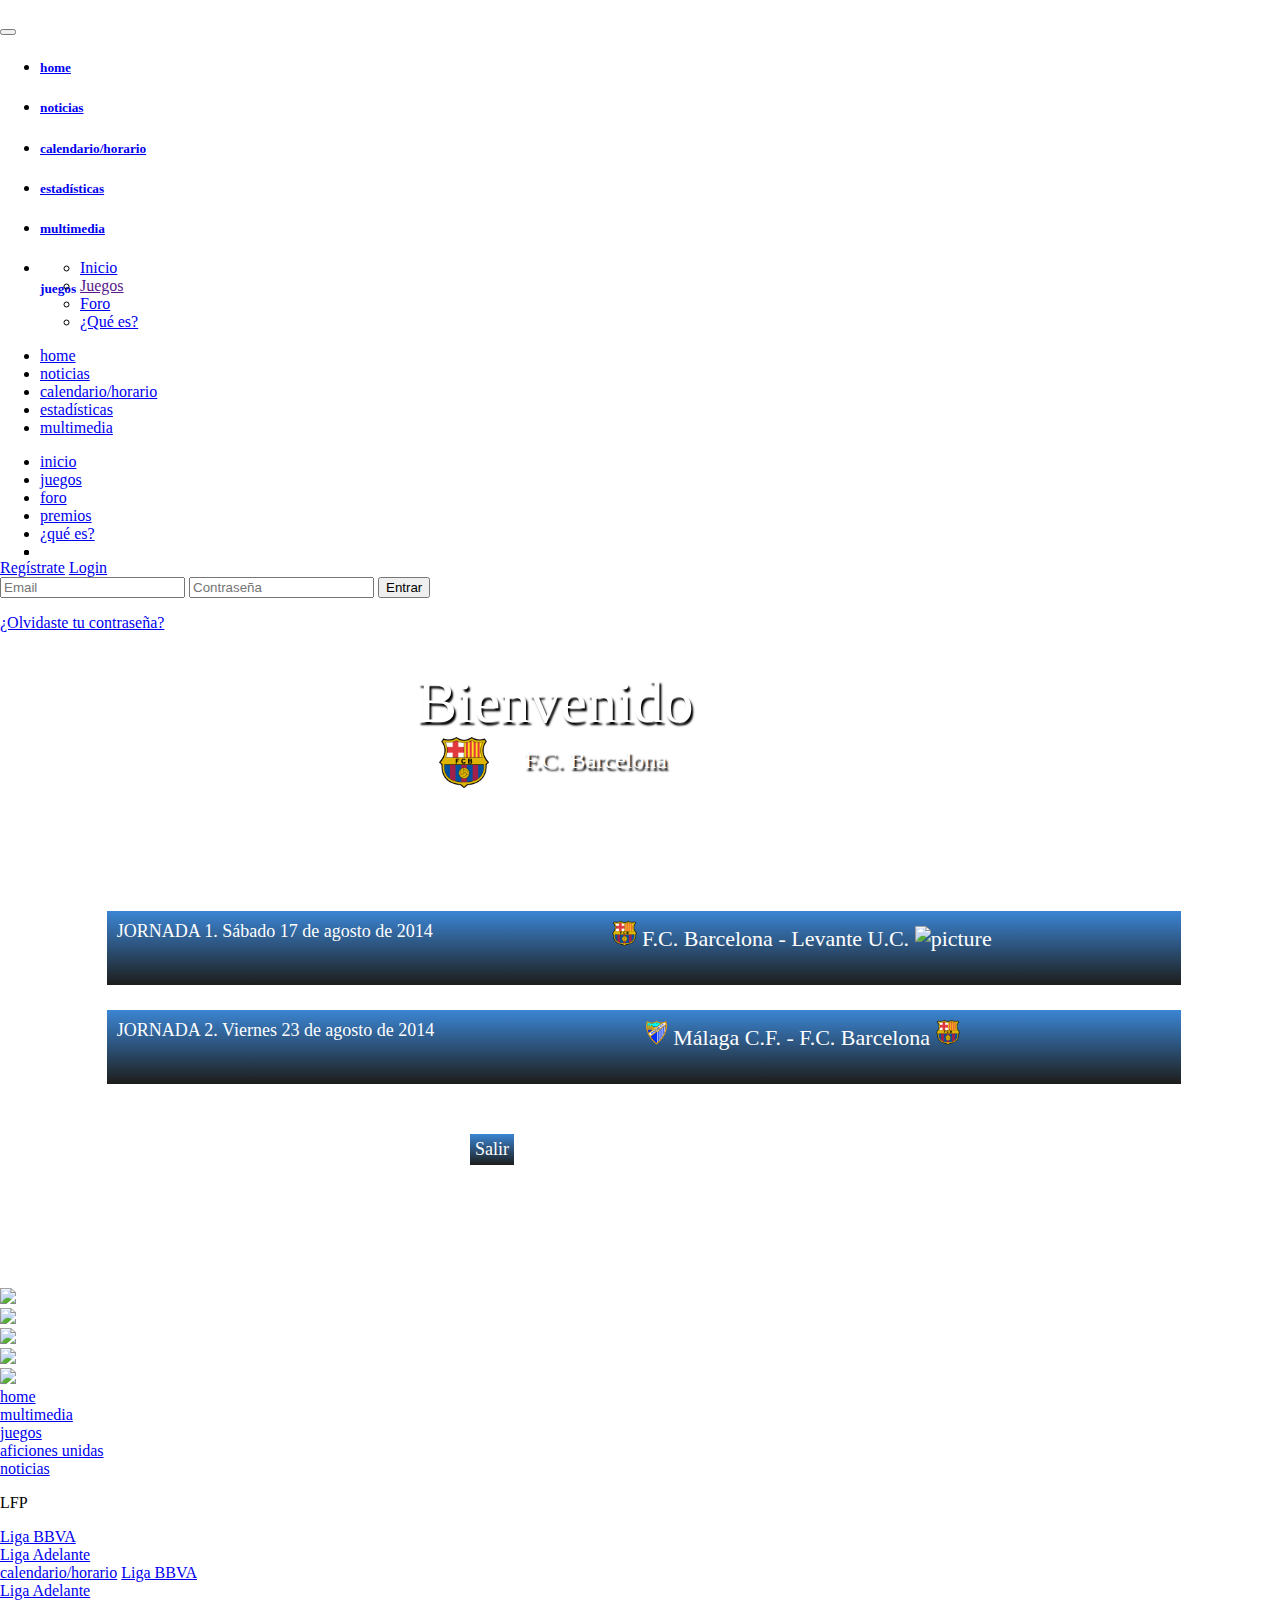
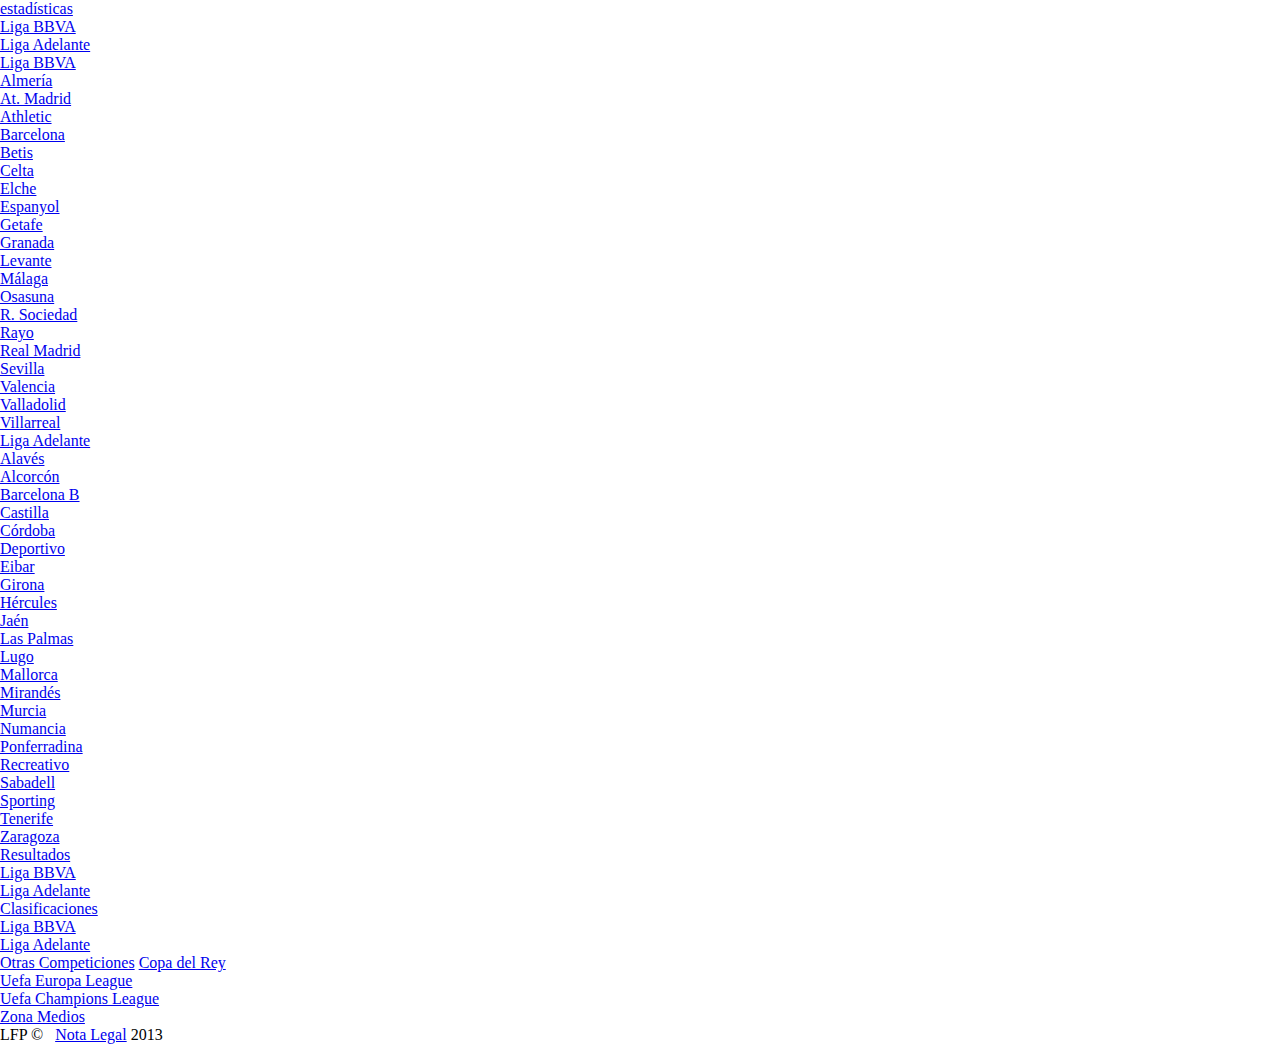
==== commit c3e45a93: "." ====
--- a/index.html
+++ b/index.html
@@ -220,9 +220,9 @@
         
         <a href="local_selector.html">
         <div class="game"> <div class="jornada">JORNADA 1. Sábado 17 de agosto de 2014</div>
-         <img src="imagenes/FC-Barcelona.png" alt="picture" height="30">F.C. Barcelona - Levante U.C.<img src="imagenes/levante_ud.png" alt="picture" height="35">        </div></a>
+         <img src="imagenes/FC-Barcelona.png" alt="picture" height="25"> F.C. Barcelona - Levante U.C. <img src="imagenes/levante_ud.png" alt="picture" height="30">        </div></a>
          <a href="visitor_selector.html"><div class="game2"> <div class="jornada">JORNADA 2. Viernes 23 de agosto de 2014</div>
-          <img src="imagenes/malaga.png" alt="picture" height="30"> Málaga C.F. - F.C. Barcelona<img src="imagenes/FC-Barcelona.png" alt="picture" height="30"></div></a>
+           <img src="imagenes/malaga.png" alt="picture" height="25"> Málaga C.F. - F.C. Barcelona <img src="imagenes/FC-Barcelona.png" alt="picture" height="25"></div></a>
        <div class="buttoms"><a href="http://www.lfp.es"><div class="buttom">Salir</div></a>
        </div>
        </div>
--- a/estilos.css
+++ b/estilos.css
@@ -271,7 +271,7 @@
 	vertical-align: central;
 	color: #FFFFFF;
 	margin-right:10%;
-	margin-left:12%;
+	margin-left:10%;
 	margin-bottom:3%;
 	font-size: xx-large;
 	text-align: rigth;
